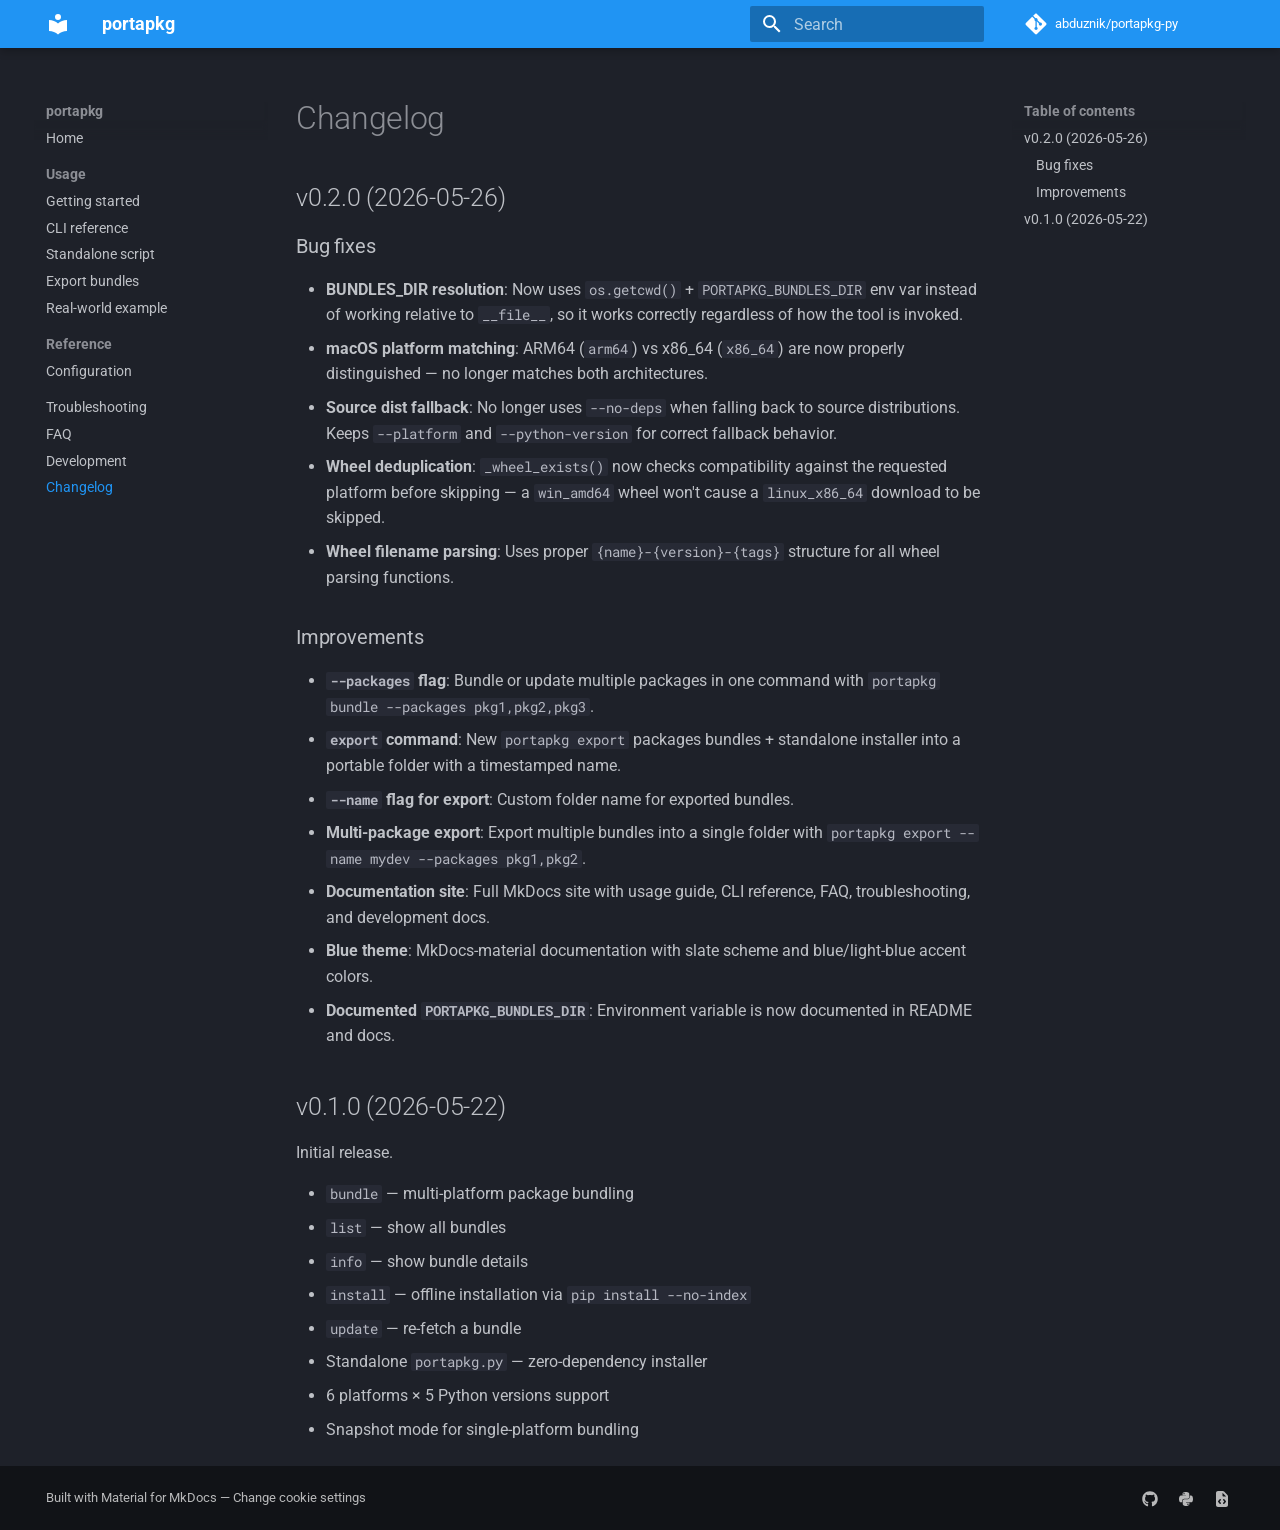
==== site/changelog/index.html @ ff8ead4e "Merge branch 'main' into main" ====
<!doctype html>
<html lang="en" class="no-js">
  <head>
    
      <meta charset="utf-8">
      <meta name="viewport" content="width=device-width,initial-scale=1">
      
        <meta name="description" content="Portable, offline-friendly Python package bundler and installer">
      
      
      
        <link rel="canonical" href="https://abduznik.github.io/portapkg-py/changelog/">
      
      
        <link rel="prev" href="../development/">
      
      
      
        
      
      
      <link rel="icon" href="../assets/images/favicon.png">
      <meta name="generator" content="mkdocs-1.6.1, mkdocs-material-9.7.6">
    
    
      
        <title>Changelog - portapkg</title>
      
    
    
      <link rel="stylesheet" href="../assets/stylesheets/main.484c7ddc.min.css">
      
        
        <link rel="stylesheet" href="../assets/stylesheets/palette.ab4e12ef.min.css">
      
      


    
    
      
    
    
      
        
        
        <link rel="preconnect" href="https://fonts.gstatic.com" crossorigin>
        <link rel="stylesheet" href="https://fonts.googleapis.com/css?family=Roboto:300,300i,400,400i,700,700i%7CRoboto+Mono:400,400i,700,700i&display=fallback">
        <style>:root{--md-text-font:"Roboto";--md-code-font:"Roboto Mono"}</style>
      
    
    
    <script>__md_scope=new URL("..",location),__md_hash=e=>[...e].reduce(((e,_)=>(e<<5)-e+_.charCodeAt(0)),0),__md_get=(e,_=localStorage,t=__md_scope)=>JSON.parse(_.getItem(t.pathname+"."+e)),__md_set=(e,_,t=localStorage,a=__md_scope)=>{try{t.setItem(a.pathname+"."+e,JSON.stringify(_))}catch(e){}}</script>
    
      
  


  
  

<script id="__analytics">function __md_analytics(){function e(){dataLayer.push(arguments)}window.dataLayer=window.dataLayer||[],e("js",new Date),e("config",""),document.addEventListener("DOMContentLoaded",(function(){document.forms.search&&document.forms.search.query.addEventListener("blur",(function(){this.value&&e("event","search",{search_term:this.value})}));document$.subscribe((function(){var t=document.forms.feedback;if(void 0!==t)for(var a of t.querySelectorAll("[type=submit]"))a.addEventListener("click",(function(a){a.preventDefault();var n=document.location.pathname,d=this.getAttribute("data-md-value");e("event","feedback",{page:n,data:d}),t.firstElementChild.disabled=!0;var r=t.querySelector(".md-feedback__note [data-md-value='"+d+"']");r&&(r.hidden=!1)})),t.hidden=!1})),location$.subscribe((function(t){e("config","",{page_path:t.pathname})}))}));var t=document.createElement("script");t.async=!0,t.src="https://www.googletagmanager.com/gtag/js?id=",document.getElementById("__analytics").insertAdjacentElement("afterEnd",t)}</script>
  
    <script>"undefined"!=typeof __md_analytics&&__md_analytics()</script>
  

    
    
  </head>
  
  
    
    
    
    
    
    <body dir="ltr" data-md-color-scheme="slate" data-md-color-primary="blue" data-md-color-accent="light-blue">
  
    
    <input class="md-toggle" data-md-toggle="drawer" type="checkbox" id="__drawer" autocomplete="off">
    <input class="md-toggle" data-md-toggle="search" type="checkbox" id="__search" autocomplete="off">
    <label class="md-overlay" for="__drawer"></label>
    <div data-md-component="skip">
      
        
        <a href="#changelog" class="md-skip">
          Skip to content
        </a>
      
    </div>
    <div data-md-component="announce">
      
    </div>
    
    
      

  

<header class="md-header md-header--shadow" data-md-component="header">
  <nav class="md-header__inner md-grid" aria-label="Header">
    <a href=".." title="portapkg" class="md-header__button md-logo" aria-label="portapkg" data-md-component="logo">
      
  
  <svg xmlns="http://www.w3.org/2000/svg" viewBox="0 0 24 24"><path d="M12 8a3 3 0 0 0 3-3 3 3 0 0 0-3-3 3 3 0 0 0-3 3 3 3 0 0 0 3 3m0 3.54C9.64 9.35 6.5 8 3 8v11c3.5 0 6.64 1.35 9 3.54 2.36-2.19 5.5-3.54 9-3.54V8c-3.5 0-6.64 1.35-9 3.54"/></svg>

    </a>
    <label class="md-header__button md-icon" for="__drawer">
      
      <svg xmlns="http://www.w3.org/2000/svg" viewBox="0 0 24 24"><path d="M3 6h18v2H3zm0 5h18v2H3zm0 5h18v2H3z"/></svg>
    </label>
    <div class="md-header__title" data-md-component="header-title">
      <div class="md-header__ellipsis">
        <div class="md-header__topic">
          <span class="md-ellipsis">
            portapkg
          </span>
        </div>
        <div class="md-header__topic" data-md-component="header-topic">
          <span class="md-ellipsis">
            
              Changelog
            
          </span>
        </div>
      </div>
    </div>
    
      
    
    
    
    
      
      
        <label class="md-header__button md-icon" for="__search">
          
          <svg xmlns="http://www.w3.org/2000/svg" viewBox="0 0 24 24"><path d="M9.5 3A6.5 6.5 0 0 1 16 9.5c0 1.61-.59 3.09-1.56 4.23l.27.27h.79l5 5-1.5 1.5-5-5v-.79l-.27-.27A6.52 6.52 0 0 1 9.5 16 6.5 6.5 0 0 1 3 9.5 6.5 6.5 0 0 1 9.5 3m0 2C7 5 5 7 5 9.5S7 14 9.5 14 14 12 14 9.5 12 5 9.5 5"/></svg>
        </label>
        <div class="md-search" data-md-component="search" role="dialog">
  <label class="md-search__overlay" for="__search"></label>
  <div class="md-search__inner" role="search">
    <form class="md-search__form" name="search">
      <input type="text" class="md-search__input" name="query" aria-label="Search" placeholder="Search" autocapitalize="off" autocorrect="off" autocomplete="off" spellcheck="false" data-md-component="search-query" required>
      <label class="md-search__icon md-icon" for="__search">
        
        <svg xmlns="http://www.w3.org/2000/svg" viewBox="0 0 24 24"><path d="M9.5 3A6.5 6.5 0 0 1 16 9.5c0 1.61-.59 3.09-1.56 4.23l.27.27h.79l5 5-1.5 1.5-5-5v-.79l-.27-.27A6.52 6.52 0 0 1 9.5 16 6.5 6.5 0 0 1 3 9.5 6.5 6.5 0 0 1 9.5 3m0 2C7 5 5 7 5 9.5S7 14 9.5 14 14 12 14 9.5 12 5 9.5 5"/></svg>
        
        <svg xmlns="http://www.w3.org/2000/svg" viewBox="0 0 24 24"><path d="M20 11v2H8l5.5 5.5-1.42 1.42L4.16 12l7.92-7.92L13.5 5.5 8 11z"/></svg>
      </label>
      <nav class="md-search__options" aria-label="Search">
        
        <button type="reset" class="md-search__icon md-icon" title="Clear" aria-label="Clear" tabindex="-1">
          
          <svg xmlns="http://www.w3.org/2000/svg" viewBox="0 0 24 24"><path d="M19 6.41 17.59 5 12 10.59 6.41 5 5 6.41 10.59 12 5 17.59 6.41 19 12 13.41 17.59 19 19 17.59 13.41 12z"/></svg>
        </button>
      </nav>
      
        <div class="md-search__suggest" data-md-component="search-suggest"></div>
      
    </form>
    <div class="md-search__output">
      <div class="md-search__scrollwrap" tabindex="0" data-md-scrollfix>
        <div class="md-search-result" data-md-component="search-result">
          <div class="md-search-result__meta">
            Initializing search
          </div>
          <ol class="md-search-result__list" role="presentation"></ol>
        </div>
      </div>
    </div>
  </div>
</div>
      
    
    
      <div class="md-header__source">
        <a href="https://github.com/abduznik/portapkg-py" title="Go to repository" class="md-source" data-md-component="source">
  <div class="md-source__icon md-icon">
    
    <svg xmlns="http://www.w3.org/2000/svg" viewBox="0 0 448 512"><!--! Font Awesome Free 7.1.0 by @fontawesome - https://fontawesome.com License - https://fontawesome.com/license/free (Icons: CC BY 4.0, Fonts: SIL OFL 1.1, Code: MIT License) Copyright 2025 Fonticons, Inc.--><path d="M439.6 236.1 244 40.5c-5.4-5.5-12.8-8.5-20.4-8.5s-15 3-20.4 8.4L162.5 81l51.5 51.5c27.1-9.1 52.7 16.8 43.4 43.7l49.7 49.7c34.2-11.8 61.2 31 35.5 56.7-26.5 26.5-70.2-2.9-56-37.3L240.3 199v121.9c25.3 12.5 22.3 41.8 9.1 55-6.4 6.4-15.2 10.1-24.3 10.1s-17.8-3.6-24.3-10.1c-17.6-17.6-11.1-46.9 11.2-56v-123c-20.8-8.5-24.6-30.7-18.6-45L142.6 101 8.5 235.1C3 240.6 0 247.9 0 255.5s3 15 8.5 20.4l195.6 195.7c5.4 5.4 12.7 8.4 20.4 8.4s15-3 20.4-8.4l194.7-194.7c5.4-5.4 8.4-12.8 8.4-20.4s-3-15-8.4-20.4"/></svg>
  </div>
  <div class="md-source__repository">
    abduznik/portapkg-py
  </div>
</a>
      </div>
    
  </nav>
  
</header>
    
    <div class="md-container" data-md-component="container">
      
      
        
          
        
      
      <main class="md-main" data-md-component="main">
        <div class="md-main__inner md-grid">
          
            
              
              <div class="md-sidebar md-sidebar--primary" data-md-component="sidebar" data-md-type="navigation" >
                <div class="md-sidebar__scrollwrap">
                  <div class="md-sidebar__inner">
                    



<nav class="md-nav md-nav--primary" aria-label="Navigation" data-md-level="0">
  <label class="md-nav__title" for="__drawer">
    <a href=".." title="portapkg" class="md-nav__button md-logo" aria-label="portapkg" data-md-component="logo">
      
  
  <svg xmlns="http://www.w3.org/2000/svg" viewBox="0 0 24 24"><path d="M12 8a3 3 0 0 0 3-3 3 3 0 0 0-3-3 3 3 0 0 0-3 3 3 3 0 0 0 3 3m0 3.54C9.64 9.35 6.5 8 3 8v11c3.5 0 6.64 1.35 9 3.54 2.36-2.19 5.5-3.54 9-3.54V8c-3.5 0-6.64 1.35-9 3.54"/></svg>

    </a>
    portapkg
  </label>
  
    <div class="md-nav__source">
      <a href="https://github.com/abduznik/portapkg-py" title="Go to repository" class="md-source" data-md-component="source">
  <div class="md-source__icon md-icon">
    
    <svg xmlns="http://www.w3.org/2000/svg" viewBox="0 0 448 512"><!--! Font Awesome Free 7.1.0 by @fontawesome - https://fontawesome.com License - https://fontawesome.com/license/free (Icons: CC BY 4.0, Fonts: SIL OFL 1.1, Code: MIT License) Copyright 2025 Fonticons, Inc.--><path d="M439.6 236.1 244 40.5c-5.4-5.5-12.8-8.5-20.4-8.5s-15 3-20.4 8.4L162.5 81l51.5 51.5c27.1-9.1 52.7 16.8 43.4 43.7l49.7 49.7c34.2-11.8 61.2 31 35.5 56.7-26.5 26.5-70.2-2.9-56-37.3L240.3 199v121.9c25.3 12.5 22.3 41.8 9.1 55-6.4 6.4-15.2 10.1-24.3 10.1s-17.8-3.6-24.3-10.1c-17.6-17.6-11.1-46.9 11.2-56v-123c-20.8-8.5-24.6-30.7-18.6-45L142.6 101 8.5 235.1C3 240.6 0 247.9 0 255.5s3 15 8.5 20.4l195.6 195.7c5.4 5.4 12.7 8.4 20.4 8.4s15-3 20.4-8.4l194.7-194.7c5.4-5.4 8.4-12.8 8.4-20.4s-3-15-8.4-20.4"/></svg>
  </div>
  <div class="md-source__repository">
    abduznik/portapkg-py
  </div>
</a>
    </div>
  
  <ul class="md-nav__list" data-md-scrollfix>
    
      
      
  
  
  
  
    <li class="md-nav__item">
      <a href=".." class="md-nav__link">
        
  
  
  <span class="md-ellipsis">
    
  
    Home
  

    
  </span>
  
  

      </a>
    </li>
  

    
      
      
  
  
  
  
    
    
      
        
      
        
      
        
      
        
      
        
      
    
    
    
      
        
        
      
    
    
    <li class="md-nav__item md-nav__item--section md-nav__item--nested">
      
        
        
        <input class="md-nav__toggle md-toggle " type="checkbox" id="__nav_2" >
        
          
          <label class="md-nav__link" for="__nav_2" id="__nav_2_label" tabindex="">
            
  
  
  <span class="md-ellipsis">
    
  
    Usage
  

    
  </span>
  
  

            <span class="md-nav__icon md-icon"></span>
          </label>
        
        <nav class="md-nav" data-md-level="1" aria-labelledby="__nav_2_label" aria-expanded="false">
          <label class="md-nav__title" for="__nav_2">
            <span class="md-nav__icon md-icon"></span>
            
  
    Usage
  

          </label>
          <ul class="md-nav__list" data-md-scrollfix>
            
              
                
  
  
  
  
    <li class="md-nav__item">
      <a href="../usage/" class="md-nav__link">
        
  
  
  <span class="md-ellipsis">
    
  
    Getting started
  

    
  </span>
  
  

      </a>
    </li>
  

              
            
              
                
  
  
  
  
    <li class="md-nav__item">
      <a href="../cli/" class="md-nav__link">
        
  
  
  <span class="md-ellipsis">
    
  
    CLI reference
  

    
  </span>
  
  

      </a>
    </li>
  

              
            
              
                
  
  
  
  
    <li class="md-nav__item">
      <a href="../standalone/" class="md-nav__link">
        
  
  
  <span class="md-ellipsis">
    
  
    Standalone script
  

    
  </span>
  
  

      </a>
    </li>
  

              
            
              
                
  
  
  
  
    <li class="md-nav__item">
      <a href="../export/" class="md-nav__link">
        
  
  
  <span class="md-ellipsis">
    
  
    Export bundles
  

    
  </span>
  
  

      </a>
    </li>
  

              
            
              
                
  
  
  
  
    <li class="md-nav__item">
      <a href="../realworld/" class="md-nav__link">
        
  
  
  <span class="md-ellipsis">
    
  
    Real-world example
  

    
  </span>
  
  

      </a>
    </li>
  

              
            
          </ul>
        </nav>
      
    </li>
  

    
      
      
  
  
  
  
    
    
      
        
      
    
    
    
      
        
        
      
    
    
    <li class="md-nav__item md-nav__item--section md-nav__item--nested">
      
        
        
        <input class="md-nav__toggle md-toggle " type="checkbox" id="__nav_3" >
        
          
          <label class="md-nav__link" for="__nav_3" id="__nav_3_label" tabindex="">
            
  
  
  <span class="md-ellipsis">
    
  
    Reference
  

    
  </span>
  
  

            <span class="md-nav__icon md-icon"></span>
          </label>
        
        <nav class="md-nav" data-md-level="1" aria-labelledby="__nav_3_label" aria-expanded="false">
          <label class="md-nav__title" for="__nav_3">
            <span class="md-nav__icon md-icon"></span>
            
  
    Reference
  

          </label>
          <ul class="md-nav__list" data-md-scrollfix>
            
              
                
  
  
  
  
    <li class="md-nav__item">
      <a href="../configuration/" class="md-nav__link">
        
  
  
  <span class="md-ellipsis">
    
  
    Configuration
  

    
  </span>
  
  

      </a>
    </li>
  

              
            
          </ul>
        </nav>
      
    </li>
  

    
      
      
  
  
  
  
    <li class="md-nav__item">
      <a href="../troubleshooting/" class="md-nav__link">
        
  
  
  <span class="md-ellipsis">
    
  
    Troubleshooting
  

    
  </span>
  
  

      </a>
    </li>
  

    
      
      
  
  
  
  
    <li class="md-nav__item">
      <a href="../faq/" class="md-nav__link">
        
  
  
  <span class="md-ellipsis">
    
  
    FAQ
  

    
  </span>
  
  

      </a>
    </li>
  

    
      
      
  
  
  
  
    <li class="md-nav__item">
      <a href="../development/" class="md-nav__link">
        
  
  
  <span class="md-ellipsis">
    
  
    Development
  

    
  </span>
  
  

      </a>
    </li>
  

    
      
      
  
  
    
  
  
  
    <li class="md-nav__item md-nav__item--active">
      
      <input class="md-nav__toggle md-toggle" type="checkbox" id="__toc">
      
      
        
      
      
        <label class="md-nav__link md-nav__link--active" for="__toc">
          
  
  
  <span class="md-ellipsis">
    
  
    Changelog
  

    
  </span>
  
  

          <span class="md-nav__icon md-icon"></span>
        </label>
      
      <a href="./" class="md-nav__link md-nav__link--active">
        
  
  
  <span class="md-ellipsis">
    
  
    Changelog
  

    
  </span>
  
  

      </a>
      
        

<nav class="md-nav md-nav--secondary" aria-label="Table of contents">
  
  
  
    
  
  
    <label class="md-nav__title" for="__toc">
      <span class="md-nav__icon md-icon"></span>
      Table of contents
    </label>
    <ul class="md-nav__list" data-md-component="toc" data-md-scrollfix>
      
        <li class="md-nav__item">
  <a href="#v020-2026-05-26" class="md-nav__link">
    <span class="md-ellipsis">
      
        v0.2.0 (2026-05-26)
      
    </span>
  </a>
  
    <nav class="md-nav" aria-label="v0.2.0 (2026-05-26)">
      <ul class="md-nav__list">
        
          <li class="md-nav__item">
  <a href="#bug-fixes" class="md-nav__link">
    <span class="md-ellipsis">
      
        Bug fixes
      
    </span>
  </a>
  
</li>
        
          <li class="md-nav__item">
  <a href="#improvements" class="md-nav__link">
    <span class="md-ellipsis">
      
        Improvements
      
    </span>
  </a>
  
</li>
        
      </ul>
    </nav>
  
</li>
      
        <li class="md-nav__item">
  <a href="#v010-2026-05-22" class="md-nav__link">
    <span class="md-ellipsis">
      
        v0.1.0 (2026-05-22)
      
    </span>
  </a>
  
</li>
      
    </ul>
  
</nav>
      
    </li>
  

    
  </ul>
</nav>
                  </div>
                </div>
              </div>
            
            
              
              <div class="md-sidebar md-sidebar--secondary" data-md-component="sidebar" data-md-type="toc" >
                <div class="md-sidebar__scrollwrap">
                  <div class="md-sidebar__inner">
                    

<nav class="md-nav md-nav--secondary" aria-label="Table of contents">
  
  
  
    
  
  
    <label class="md-nav__title" for="__toc">
      <span class="md-nav__icon md-icon"></span>
      Table of contents
    </label>
    <ul class="md-nav__list" data-md-component="toc" data-md-scrollfix>
      
        <li class="md-nav__item">
  <a href="#v020-2026-05-26" class="md-nav__link">
    <span class="md-ellipsis">
      
        v0.2.0 (2026-05-26)
      
    </span>
  </a>
  
    <nav class="md-nav" aria-label="v0.2.0 (2026-05-26)">
      <ul class="md-nav__list">
        
          <li class="md-nav__item">
  <a href="#bug-fixes" class="md-nav__link">
    <span class="md-ellipsis">
      
        Bug fixes
      
    </span>
  </a>
  
</li>
        
          <li class="md-nav__item">
  <a href="#improvements" class="md-nav__link">
    <span class="md-ellipsis">
      
        Improvements
      
    </span>
  </a>
  
</li>
        
      </ul>
    </nav>
  
</li>
      
        <li class="md-nav__item">
  <a href="#v010-2026-05-22" class="md-nav__link">
    <span class="md-ellipsis">
      
        v0.1.0 (2026-05-22)
      
    </span>
  </a>
  
</li>
      
    </ul>
  
</nav>
                  </div>
                </div>
              </div>
            
          
          
            <div class="md-content" data-md-component="content">
              
                



  


              
              <article class="md-content__inner md-typeset">
                
                  


  
  


<h1 id="changelog">Changelog<a class="headerlink" href="#changelog" title="Permanent link">&para;</a></h1>
<h2 id="v020-2026-05-26">v0.2.0 (2026-05-26)<a class="headerlink" href="#v020-2026-05-26" title="Permanent link">&para;</a></h2>
<h3 id="bug-fixes">Bug fixes<a class="headerlink" href="#bug-fixes" title="Permanent link">&para;</a></h3>
<ul>
<li><strong>BUNDLES_DIR resolution</strong>: Now uses <code>os.getcwd()</code> + <code>PORTAPKG_BUNDLES_DIR</code>
  env var instead of working relative to <code>__file__</code>, so it works correctly
  regardless of how the tool is invoked.</li>
<li><strong>macOS platform matching</strong>: ARM64 (<code>arm64</code>) vs x86_64 (<code>x86_64</code>) are now
  properly distinguished — no longer matches both architectures.</li>
<li><strong>Source dist fallback</strong>: No longer uses <code>--no-deps</code> when falling back to
  source distributions. Keeps <code>--platform</code> and <code>--python-version</code> for
  correct fallback behavior.</li>
<li><strong>Wheel deduplication</strong>: <code>_wheel_exists()</code> now checks compatibility against
  the requested platform before skipping — a <code>win_amd64</code> wheel won't cause a
  <code>linux_x86_64</code> download to be skipped.</li>
<li><strong>Wheel filename parsing</strong>: Uses proper <code>{name}-{version}-{tags}</code> structure
  for all wheel parsing functions.</li>
</ul>
<h3 id="improvements">Improvements<a class="headerlink" href="#improvements" title="Permanent link">&para;</a></h3>
<ul>
<li><strong><code>--packages</code> flag</strong>: Bundle or update multiple packages in one command
  with <code>portapkg bundle --packages pkg1,pkg2,pkg3</code>.</li>
<li><strong><code>export</code> command</strong>: New <code>portapkg export</code> packages bundles + standalone
  installer into a portable folder with a timestamped name.</li>
<li><strong><code>--name</code> flag for export</strong>: Custom folder name for exported bundles.</li>
<li><strong>Multi-package export</strong>: Export multiple bundles into a single folder
  with <code>portapkg export --name mydev --packages pkg1,pkg2</code>.</li>
<li><strong>Documentation site</strong>: Full MkDocs site with usage guide, CLI reference,
  FAQ, troubleshooting, and development docs.</li>
<li><strong>Blue theme</strong>: MkDocs-material documentation with slate scheme and
  blue/light-blue accent colors.</li>
<li><strong>Documented <code>PORTAPKG_BUNDLES_DIR</code></strong>: Environment variable is now
  documented in README and docs.</li>
</ul>
<h2 id="v010-2026-05-22">v0.1.0 (2026-05-22)<a class="headerlink" href="#v010-2026-05-22" title="Permanent link">&para;</a></h2>
<p>Initial release.</p>
<ul>
<li><code>bundle</code> — multi-platform package bundling</li>
<li><code>list</code> — show all bundles</li>
<li><code>info</code> — show bundle details</li>
<li><code>install</code> — offline installation via <code>pip install --no-index</code></li>
<li><code>update</code> — re-fetch a bundle</li>
<li>Standalone <code>portapkg.py</code> — zero-dependency installer</li>
<li>6 platforms × 5 Python versions support</li>
<li>Snapshot mode for single-platform bundling</li>
</ul>









  




                
              </article>
            </div>
          
          
  <script>var tabs=__md_get("__tabs");if(Array.isArray(tabs))e:for(var set of document.querySelectorAll(".tabbed-set")){var labels=set.querySelector(".tabbed-labels");for(var tab of tabs)for(var label of labels.getElementsByTagName("label"))if(label.innerText.trim()===tab){var input=document.getElementById(label.htmlFor);input.checked=!0;continue e}}</script>

<script>var target=document.getElementById(location.hash.slice(1));target&&target.name&&(target.checked=target.name.startsWith("__tabbed_"))</script>
        </div>
        
          <button type="button" class="md-top md-icon" data-md-component="top" hidden>
  
  <svg xmlns="http://www.w3.org/2000/svg" viewBox="0 0 24 24"><path d="M13 20h-2V8l-5.5 5.5-1.42-1.42L12 4.16l7.92 7.92-1.42 1.42L13 8z"/></svg>
  Back to top
</button>
        
      </main>
      
        <footer class="md-footer">
  
  <div class="md-footer-meta md-typeset">
    <div class="md-footer-meta__inner md-grid">
      <div class="md-copyright">
  
    <div class="md-copyright__highlight">
      Built with <a href="https://squidfunk.github.io/mkdocs-material/" target="_blank">Material for MkDocs</a> &mdash;
<a href="#__consent">Change cookie settings</a>

    </div>
  
  
</div>
      
        
<div class="md-social">
  
    
    
    
    
      
      
    
    <a href="https://github.com/abduznik/portapkg-py" target="_blank" rel="noopener" title="github.com" class="md-social__link">
      <svg xmlns="http://www.w3.org/2000/svg" viewBox="0 0 512 512"><!--! Font Awesome Free 7.1.0 by @fontawesome - https://fontawesome.com License - https://fontawesome.com/license/free (Icons: CC BY 4.0, Fonts: SIL OFL 1.1, Code: MIT License) Copyright 2025 Fonticons, Inc.--><path d="M173.9 397.4c0 2-2.3 3.6-5.2 3.6-3.3.3-5.6-1.3-5.6-3.6 0-2 2.3-3.6 5.2-3.6 3-.3 5.6 1.3 5.6 3.6m-31.1-4.5c-.7 2 1.3 4.3 4.3 4.9 2.6 1 5.6 0 6.2-2s-1.3-4.3-4.3-5.2c-2.6-.7-5.5.3-6.2 2.3m44.2-1.7c-2.9.7-4.9 2.6-4.6 4.9.3 2 2.9 3.3 5.9 2.6 2.9-.7 4.9-2.6 4.6-4.6-.3-1.9-3-3.2-5.9-2.9M252.8 8C114.1 8 8 113.3 8 252c0 110.9 69.8 205.8 169.5 239.2 12.8 2.3 17.3-5.6 17.3-12.1 0-6.2-.3-40.4-.3-61.4 0 0-70 15-84.7-29.8 0 0-11.4-29.1-27.8-36.6 0 0-22.9-15.7 1.6-15.4 0 0 24.9 2 38.6 25.8 21.9 38.6 58.6 27.5 72.9 20.9 2.3-16 8.8-27.1 16-33.7-55.9-6.2-112.3-14.3-112.3-110.5 0-27.5 7.6-41.3 23.6-58.9-2.6-6.5-11.1-33.3 2.6-67.9 20.9-6.5 69 27 69 27 20-5.6 41.5-8.5 62.8-8.5s42.8 2.9 62.8 8.5c0 0 48.1-33.6 69-27 13.7 34.7 5.2 61.4 2.6 67.9 16 17.7 25.8 31.5 25.8 58.9 0 96.5-58.9 104.2-114.8 110.5 9.2 7.9 17 22.9 17 46.4 0 33.7-.3 75.4-.3 83.6 0 6.5 4.6 14.4 17.3 12.1C436.2 457.8 504 362.9 504 252 504 113.3 391.5 8 252.8 8M105.2 352.9c-1.3 1-1 3.3.7 5.2 1.6 1.6 3.9 2.3 5.2 1 1.3-1 1-3.3-.7-5.2-1.6-1.6-3.9-2.3-5.2-1m-10.8-8.1c-.7 1.3.3 2.9 2.3 3.9 1.6 1 3.6.7 4.3-.7.7-1.3-.3-2.9-2.3-3.9-2-.6-3.6-.3-4.3.7m32.4 35.6c-1.6 1.3-1 4.3 1.3 6.2 2.3 2.3 5.2 2.6 6.5 1 1.3-1.3.7-4.3-1.3-6.2-2.2-2.3-5.2-2.6-6.5-1m-11.4-14.7c-1.6 1-1.6 3.6 0 5.9s4.3 3.3 5.6 2.3c1.6-1.3 1.6-3.9 0-6.2-1.4-2.3-4-3.3-5.6-2"/></svg>
    </a>
  
    
    
    
    
      
      
    
    <a href="https://pypi.org/project/portapkg/" target="_blank" rel="noopener" title="pypi.org" class="md-social__link">
      <svg xmlns="http://www.w3.org/2000/svg" viewBox="0 0 448 512"><!--! Font Awesome Free 7.1.0 by @fontawesome - https://fontawesome.com License - https://fontawesome.com/license/free (Icons: CC BY 4.0, Fonts: SIL OFL 1.1, Code: MIT License) Copyright 2025 Fonticons, Inc.--><path d="M439.8 200.5c-7.7-30.9-22.3-54.2-53.4-54.2h-40.1v47.4c0 36.8-31.2 67.8-66.8 67.8H172.7c-29.2 0-53.4 25-53.4 54.3v101.8c0 29 25.2 46 53.4 54.3 33.8 9.9 66.3 11.7 106.8 0 26.9-7.8 53.4-23.5 53.4-54.3v-40.7H226.2v-13.6h160.2c31.1 0 42.6-21.7 53.4-54.2 11.2-33.5 10.7-65.7 0-108.6M286.2 444.7a20.4 20.4 0 1 1 0-40.7 20.4 20.4 0 1 1 0 40.7M167.8 248.1h106.8c29.7 0 53.4-24.5 53.4-54.3V91.9c0-29-24.4-50.7-53.4-55.6-35.8-5.9-74.7-5.6-106.8.1-45.2 8-53.4 24.7-53.4 55.6v40.7h106.9v13.6h-147c-31.1 0-58.3 18.7-66.8 54.2-9.8 40.7-10.2 66.1 0 108.6 7.6 31.6 25.7 54.2 56.8 54.2H101v-48.8c0-35.3 30.5-66.4 66.8-66.4m-6.6-183.4a20.4 20.4 0 1 1 0 40.8 20.4 20.4 0 1 1 0-40.8"/></svg>
    </a>
  
    
    
    
    
      
      
    
    <a href="https://github.com/abduznik/portapkg-py/blob/main/portapkg.py" target="_blank" rel="noopener" title="github.com" class="md-social__link">
      <svg xmlns="http://www.w3.org/2000/svg" viewBox="0 0 384 512"><!--! Font Awesome Free 7.1.0 by @fontawesome - https://fontawesome.com License - https://fontawesome.com/license/free (Icons: CC BY 4.0, Fonts: SIL OFL 1.1, Code: MIT License) Copyright 2025 Fonticons, Inc.--><path d="M0 64C0 28.7 28.7 0 64 0h149.5c17 0 33.3 6.7 45.3 18.7l106.5 106.6c12 12 18.7 28.3 18.7 45.3V448c0 35.3-28.7 64-64 64H64c-35.3 0-64-28.7-64-64zm208-5.5V152c0 13.3 10.7 24 24 24h93.5zm-53.8 237.1c8.6-10.1 7.5-25.2-2.6-33.8s-25.2-7.5-33.8 2.6l-48 56c-7.7 9-7.7 22.2 0 31.2l48 56c8.6 10.1 23.8 11.2 33.8 2.6s11.2-23.8 2.6-33.8L119.6 336zm112-31.2c-8.6-10.1-23.8-11.2-33.8-2.6s-11.2 23.8-2.6 33.8l34.6 40.4-34.6 40.4c-8.6 10.1-7.5 25.2 2.6 33.8s25.2 7.5 33.8-2.6l48-56c7.7-9 7.7-22.2 0-31.2z"/></svg>
    </a>
  
</div>
      
    </div>
  </div>
</footer>
      
    </div>
    <div class="md-dialog" data-md-component="dialog">
      <div class="md-dialog__inner md-typeset"></div>
    </div>
    
    
    
      
      
      <script id="__config" type="application/json">{"annotate": null, "base": "..", "features": ["navigation.instant", "navigation.tracking", "navigation.sections", "navigation.path", "navigation.indexes", "navigation.top", "content.code.copy", "content.code.annotate", "content.tabs.link", "search.suggest", "search.highlight", "header.autohide", "announce.dismiss"], "search": "../assets/javascripts/workers/search.2c215733.min.js", "tags": null, "translations": {"clipboard.copied": "Copied to clipboard", "clipboard.copy": "Copy to clipboard", "search.result.more.one": "1 more on this page", "search.result.more.other": "# more on this page", "search.result.none": "No matching documents", "search.result.one": "1 matching document", "search.result.other": "# matching documents", "search.result.placeholder": "Type to start searching", "search.result.term.missing": "Missing", "select.version": "Select version"}, "version": null}</script>
    
    
      <script src="../assets/javascripts/bundle.79ae519e.min.js"></script>
      
    
  </body>
</html>
---- site/assets/stylesheets/main.484c7ddc.min.css ----
@charset "UTF-8";html{-webkit-text-size-adjust:none;-moz-text-size-adjust:none;text-size-adjust:none;box-sizing:border-box}*,:after,:before{box-sizing:inherit}@media (prefers-reduced-motion){*,:after,:before{transition:none!important}}body{margin:0}a,button,input,label{-webkit-tap-highlight-color:transparent}a{color:inherit;text-decoration:none}hr{border:0;box-sizing:initial;display:block;height:.05rem;overflow:visible;padding:0}small{font-size:80%}sub,sup{line-height:1em}img{border-style:none}table{border-collapse:initial;border-spacing:0}td,th{font-weight:400;vertical-align:top}button{background:#0000;border:0;font-family:inherit;font-size:inherit;margin:0;padding:0}input{border:0;outline:none}:root{--md-primary-fg-color:#4051b5;--md-primary-fg-color--light:#5d6cc0;--md-primary-fg-color--dark:#303fa1;--md-primary-bg-color:#fff;--md-primary-bg-color--light:#ffffffb3;--md-accent-fg-color:#526cfe;--md-accent-fg-color--transparent:#526cfe1a;--md-accent-bg-color:#fff;--md-accent-bg-color--light:#ffffffb3}[data-md-color-scheme=default]{color-scheme:light}[data-md-color-scheme=default] img[src$="#gh-dark-mode-only"],[data-md-color-scheme=default] img[src$="#only-dark"]{display:none}:root,[data-md-color-scheme=default]{--md-hue:225deg;--md-default-fg-color:#000000de;--md-default-fg-color--light:#0000008a;--md-default-fg-color--lighter:#00000052;--md-default-fg-color--lightest:#00000012;--md-default-bg-color:#fff;--md-default-bg-color--light:#ffffffb3;--md-default-bg-color--lighter:#ffffff4d;--md-default-bg-color--lightest:#ffffff1f;--md-code-fg-color:#36464e;--md-code-bg-color:#f5f5f5;--md-code-bg-color--light:#f5f5f5b3;--md-code-bg-color--lighter:#f5f5f54d;--md-code-hl-color:#4287ff;--md-code-hl-color--light:#4287ff1a;--md-code-hl-number-color:#d52a2a;--md-code-hl-special-color:#db1457;--md-code-hl-function-color:#a846b9;--md-code-hl-constant-color:#6e59d9;--md-code-hl-keyword-color:#3f6ec6;--md-code-hl-string-color:#1c7d4d;--md-code-hl-name-color:var(--md-code-fg-color);--md-code-hl-operator-color:var(--md-default-fg-color--light);--md-code-hl-punctuation-color:var(--md-default-fg-color--light);--md-code-hl-comment-color:var(--md-default-fg-color--light);--md-code-hl-generic-color:var(--md-default-fg-color--light);--md-code-hl-variable-color:var(--md-default-fg-color--light);--md-typeset-color:var(--md-default-fg-color);--md-typeset-a-color:var(--md-primary-fg-color);--md-typeset-del-color:#f5503d26;--md-typeset-ins-color:#0bd57026;--md-typeset-kbd-color:#fafafa;--md-typeset-kbd-accent-color:#fff;--md-typeset-kbd-border-color:#b8b8b8;--md-typeset-mark-color:#ffff0080;--md-typeset-table-color:#0000001f;--md-typeset-table-color--light:rgba(0,0,0,.035);--md-admonition-fg-color:var(--md-default-fg-color);--md-admonition-bg-color:var(--md-default-bg-color);--md-warning-fg-color:#000000de;--md-warning-bg-color:#ff9;--md-footer-fg-color:#fff;--md-footer-fg-color--light:#ffffffb3;--md-footer-fg-color--lighter:#ffffff73;--md-footer-bg-color:#000000de;--md-footer-bg-color--dark:#00000052;--md-shadow-z1:0 0.2rem 0.5rem #0000000d,0 0 0.05rem #0000001a;--md-shadow-z2:0 0.2rem 0.5rem #0000001a,0 0 0.05rem #00000040;--md-shadow-z3:0 0.2rem 0.5rem #0003,0 0 0.05rem #00000059}.md-icon svg{fill:currentcolor;display:block;height:1.2rem;width:1.2rem}body{-webkit-font-smoothing:antialiased;-moz-osx-font-smoothing:grayscale;--md-text-font-family:var(--md-text-font,_),-apple-system,BlinkMacSystemFont,Helvetica,Arial,sans-serif;--md-code-font-family:var(--md-code-font,_),SFMono-Regular,Consolas,Menlo,monospace}aside,body,input{font-feature-settings:"kern","liga";color:var(--md-typeset-color);font-family:var(--md-text-font-family)}code,kbd,pre{font-feature-settings:"kern";font-family:var(--md-code-font-family)}:root{--md-typeset-table-sort-icon:url('data:image/svg+xml;charset=utf-8,<svg xmlns="http://www.w3.org/2000/svg" viewBox="0 0 24 24"><path d="m18 21-4-4h3V7h-3l4-4 4 4h-3v10h3M2 19v-2h10v2M2 13v-2h7v2M2 7V5h4v2z"/></svg>');--md-typeset-table-sort-icon--asc:url('data:image/svg+xml;charset=utf-8,<svg xmlns="http://www.w3.org/2000/svg" viewBox="0 0 24 24"><path d="M19 17h3l-4 4-4-4h3V3h2M2 17h10v2H2M6 5v2H2V5m0 6h7v2H2z"/></svg>');--md-typeset-table-sort-icon--desc:url('data:image/svg+xml;charset=utf-8,<svg xmlns="http://www.w3.org/2000/svg" viewBox="0 0 24 24"><path d="M19 7h3l-4-4-4 4h3v14h2M2 17h10v2H2M6 5v2H2V5m0 6h7v2H2z"/></svg>')}.md-typeset{-webkit-print-color-adjust:exact;color-adjust:exact;font-size:.8rem;line-height:1.6;overflow-wrap:break-word}@media print{.md-typeset{font-size:.68rem}}.md-typeset blockquote,.md-typeset dl,.md-typeset figure,.md-typeset ol,.md-typeset pre,.md-typeset ul{margin-bottom:1em;margin-top:1em}.md-typeset h1{color:var(--md-default-fg-color--light);font-size:2em;line-height:1.3;margin:0 0 1.25em}.md-typeset h1,.md-typeset h2{font-weight:300;letter-spacing:-.01em}.md-typeset h2{font-size:1.5625em;line-height:1.4;margin:1.6em 0 .64em}.md-typeset h3{font-size:1.25em;font-weight:400;letter-spacing:-.01em;line-height:1.5;margin:1.6em 0 .8em}.md-typeset h2+h3{margin-top:.8em}.md-typeset h4{font-weight:700;letter-spacing:-.01em;margin:1em 0}.md-typeset h5,.md-typeset h6{color:var(--md-default-fg-color--light);font-size:.8em;font-weight:700;letter-spacing:-.01em;margin:1.25em 0}.md-typeset h5{text-transform:uppercase}.md-typeset h5 code{text-transform:none}.md-typeset hr{border-bottom:.05rem solid var(--md-default-fg-color--lightest);display:flow-root;margin:1.5em 0}.md-typeset a{color:var(--md-typeset-a-color);word-break:break-word}.md-typeset a,.md-typeset a:before{transition:color 125ms}.md-typeset a:focus,.md-typeset a:hover{color:var(--md-accent-fg-color)}.md-typeset a:focus code,.md-typeset a:hover code{background-color:var(--md-accent-fg-color--transparent);color:var(--md-accent-fg-color)}.md-typeset a code{color:var(--md-typeset-a-color)}.md-typeset a.focus-visible{outline-color:var(--md-accent-fg-color);outline-offset:.2rem}.md-typeset code,.md-typeset kbd,.md-typeset pre{color:var(--md-code-fg-color);direction:ltr;font-variant-ligatures:none;transition:background-color 125ms}@media print{.md-typeset code,.md-typeset kbd,.md-typeset pre{white-space:pre-wrap}}.md-typeset code{background-color:var(--md-code-bg-color);border-radius:.1rem;-webkit-box-decoration-break:clone;box-decoration-break:clone;font-size:.85em;padding:0 .2941176471em;transition:color 125ms,background-color 125ms;word-break:break-word}.md-typeset code:not(.focus-visible){-webkit-tap-highlight-color:transparent;outline:none}.md-typeset pre{display:flow-root;line-height:1.4;position:relative}.md-typeset pre>code{-webkit-box-decoration-break:slice;box-decoration-break:slice;box-shadow:none;display:block;margin:0;outline-color:var(--md-accent-fg-color);overflow:auto;padding:.7720588235em 1.1764705882em;scrollbar-color:var(--md-default-fg-color--lighter) #0000;scrollbar-width:thin;touch-action:auto;word-break:normal}.md-typeset pre>code:hover{scrollbar-color:var(--md-accent-fg-color) #0000}.md-typeset pre>code::-webkit-scrollbar{height:.2rem;width:.2rem}.md-typeset pre>code::-webkit-scrollbar-thumb{background-color:var(--md-default-fg-color--lighter)}.md-typeset pre>code::-webkit-scrollbar-thumb:hover{background-color:var(--md-accent-fg-color)}.md-typeset kbd{background-color:var(--md-typeset-kbd-color);border-radius:.1rem;box-shadow:0 .1rem 0 .05rem var(--md-typeset-kbd-border-color),0 .1rem 0 var(--md-typeset-kbd-border-color),0 -.1rem .2rem var(--md-typeset-kbd-accent-color) inset;color:var(--md-default-fg-color);display:inline-block;font-size:.75em;padding:0 .6666666667em;vertical-align:text-top;word-break:break-word}.md-typeset mark{background-color:var(--md-typeset-mark-color);-webkit-box-decoration-break:clone;box-decoration-break:clone;color:inherit;word-break:break-word}.md-typeset abbr{cursor:help;text-decoration:none}.md-typeset [data-preview],.md-typeset abbr{border-bottom:.05rem dotted var(--md-default-fg-color--light)}.md-typeset small{opacity:.75}[dir=ltr] .md-typeset sub,[dir=ltr] .md-typeset sup{margin-left:.078125em}[dir=rtl] .md-typeset sub,[dir=rtl] .md-typeset sup{margin-right:.078125em}[dir=ltr] .md-typeset blockquote{padding-left:.6rem}[dir=rtl] .md-typeset blockquote{padding-right:.6rem}[dir=ltr] .md-typeset blockquote{border-left:.2rem solid var(--md-default-fg-color--lighter)}[dir=rtl] .md-typeset blockquote{border-right:.2rem solid var(--md-default-fg-color--lighter)}.md-typeset blockquote{color:var(--md-default-fg-color--light);margin-left:0;margin-right:0}.md-typeset ul{list-style-type:disc}.md-typeset ul[type]{list-style-type:revert-layer}[dir=ltr] .md-typeset ol,[dir=ltr] .md-typeset ul{margin-left:.625em}[dir=rtl] .md-typeset ol,[dir=rtl] .md-typeset ul{margin-right:.625em}.md-typeset ol,.md-typeset ul{padding:0}.md-typeset ol:not([hidden]),.md-typeset ul:not([hidden]){display:flow-root}.md-typeset ol ol,.md-typeset ul ol{list-style-type:lower-alpha}.md-typeset ol ol ol,.md-typeset ul ol ol{list-style-type:lower-roman}.md-typeset ol ol ol ol,.md-typeset ul ol ol ol{list-style-type:upper-alpha}.md-typeset ol ol ol ol ol,.md-typeset ul ol ol ol ol{list-style-type:upper-roman}.md-typeset ol[type],.md-typeset ul[type]{list-style-type:revert-layer}[dir=ltr] .md-typeset ol li,[dir=ltr] .md-typeset ul li{margin-left:1.25em}[dir=rtl] .md-typeset ol li,[dir=rtl] .md-typeset ul li{margin-right:1.25em}.md-typeset ol li,.md-typeset ul li{margin-bottom:.5em}.md-typeset ol li blockquote,.md-typeset ol li p,.md-typeset ul li blockquote,.md-typeset ul li p{margin:.5em 0}.md-typeset ol li:last-child,.md-typeset ul li:last-child{margin-bottom:0}[dir=ltr] .md-typeset ol li ol,[dir=ltr] .md-typeset ol li ul,[dir=ltr] .md-typeset ul li ol,[dir=ltr] .md-typeset ul li ul{margin-left:.625em}[dir=rtl] .md-typeset ol li ol,[dir=rtl] .md-typeset ol li ul,[dir=rtl] .md-typeset ul li ol,[dir=rtl] .md-typeset ul li ul{margin-right:.625em}.md-typeset ol li ol,.md-typeset ol li ul,.md-typeset ul li ol,.md-typeset ul li ul{margin-bottom:.5em;margin-top:.5em}[dir=ltr] .md-typeset dd{margin-left:1.875em}[dir=rtl] .md-typeset dd{margin-right:1.875em}.md-typeset dd{margin-bottom:1.5em;margin-top:1em}.md-typeset img,.md-typeset svg,.md-typeset video{height:auto;max-width:100%}.md-typeset img[align=left]{margin:1em 1em 1em 0}.md-typeset img[align=right]{margin:1em 0 1em 1em}.md-typeset img[align]:only-child{margin-top:0}.md-typeset figure{display:flow-root;margin:1em auto;max-width:100%;text-align:center;width:fit-content}.md-typeset figure img{display:block;margin:0 auto}.md-typeset figcaption{font-style:italic;margin:1em auto;max-width:24rem}.md-typeset iframe{max-width:100%}.md-typeset table:not([class]){background-color:var(--md-default-bg-color);border:.05rem solid var(--md-typeset-table-color);border-radius:.1rem;display:inline-block;font-size:.64rem;max-width:100%;overflow:auto;touch-action:auto}@media print{.md-typeset table:not([class]){display:table}}.md-typeset table:not([class])+*{margin-top:1.5em}.md-typeset table:not([class]) td>:first-child,.md-typeset table:not([class]) th>:first-child{margin-top:0}.md-typeset table:not([class]) td>:last-child,.md-typeset table:not([class]) th>:last-child{margin-bottom:0}.md-typeset table:not([class]) td:not([align]),.md-typeset table:not([class]) th:not([align]){text-align:left}[dir=rtl] .md-typeset table:not([class]) td:not([align]),[dir=rtl] .md-typeset table:not([class]) th:not([align]){text-align:right}.md-typeset table:not([class]) th{font-weight:700;min-width:5rem;padding:.9375em 1.25em;vertical-align:top}.md-typeset table:not([class]) td{border-top:.05rem solid var(--md-typeset-table-color);padding:.9375em 1.25em;vertical-align:top}.md-typeset table:not([class]) tbody tr{transition:background-color 125ms}.md-typeset table:not([class]) tbody tr:hover{background-color:var(--md-typeset-table-color--light);box-shadow:0 .05rem 0 var(--md-default-bg-color) inset}.md-typeset table:not([class]) a{word-break:normal}.md-typeset table th[role=columnheader]{cursor:pointer}[dir=ltr] .md-typeset table th[role=columnheader]:after{margin-left:.5em}[dir=rtl] .md-typeset table th[role=columnheader]:after{margin-right:.5em}.md-typeset table th[role=columnheader]:after{content:"";display:inline-block;height:1.2em;-webkit-mask-image:var(--md-typeset-table-sort-icon);mask-image:var(--md-typeset-table-sort-icon);-webkit-mask-repeat:no-repeat;mask-repeat:no-repeat;-webkit-mask-size:contain;mask-size:contain;transition:background-color 125ms;vertical-align:text-bottom;width:1.2em}.md-typeset table th[role=columnheader]:hover:after{background-color:var(--md-default-fg-color--lighter)}.md-typeset table th[role=columnheader][aria-sort=ascending]:after{background-color:var(--md-default-fg-color--light);-webkit-mask-image:var(--md-typeset-table-sort-icon--asc);mask-image:var(--md-typeset-table-sort-icon--asc)}.md-typeset table th[role=columnheader][aria-sort=descending]:after{background-color:var(--md-default-fg-color--light);-webkit-mask-image:var(--md-typeset-table-sort-icon--desc);mask-image:var(--md-typeset-table-sort-icon--desc)}.md-typeset__scrollwrap{margin:1em -.8rem;overflow-x:auto;touch-action:auto}.md-typeset__table{display:inline-block;margin-bottom:.5em;padding:0 .8rem}@media print{.md-typeset__table{display:block}}html .md-typeset__table table{display:table;margin:0;overflow:hidden;width:100%}@media screen and (max-width:44.984375em){.md-content__inner>pre{margin:1em -.8rem}.md-content__inner>pre code{border-radius:0}}.md-typeset .md-author{border-radius:100%;display:block;flex-shrink:0;height:1.6rem;overflow:hidden;position:relative;transition:color 125ms,transform 125ms;width:1.6rem}.md-typeset .md-author img{display:block}.md-typeset .md-author--more{background:var(--md-default-fg-color--lightest);color:var(--md-default-fg-color--lighter);font-size:.6rem;font-weight:700;line-height:1.6rem;text-align:center}.md-typeset .md-author--long{height:2.4rem;width:2.4rem}.md-typeset a.md-author{transform:scale(1)}.md-typeset a.md-author img{border-radius:100%;filter:grayscale(100%) opacity(75%);transition:filter 125ms}.md-typeset a.md-author:focus,.md-typeset a.md-author:hover{transform:scale(1.1);z-index:1}.md-typeset a.md-author:focus img,.md-typeset a.md-author:hover img{filter:grayscale(0)}.md-banner{background-color:var(--md-footer-bg-color);color:var(--md-footer-fg-color);overflow:auto}@media print{.md-banner{display:none}}.md-banner--warning{background-color:var(--md-warning-bg-color);color:var(--md-warning-fg-color)}.md-banner__inner{font-size:.7rem;margin:.6rem auto;padding:0 .8rem}[dir=ltr] .md-banner__button{float:right}[dir=rtl] .md-banner__button{float:left}.md-banner__button{color:inherit;cursor:pointer;transition:opacity .25s}.no-js .md-banner__button{display:none}.md-banner__button:hover{opacity:.7}html{font-size:125%;height:100%;overflow-x:hidden}@media screen and (min-width:100em){html{font-size:137.5%}}@media screen and (min-width:125em){html{font-size:150%}}body{background-color:var(--md-default-bg-color);display:flex;flex-direction:column;font-size:.5rem;min-height:100%;position:relative;width:100%}@media print{body{display:block}}@media screen and (max-width:59.984375em){body[data-md-scrolllock]{position:fixed}}.md-grid{margin-left:auto;margin-right:auto;max-width:61rem}.md-container{display:flex;flex-direction:column;flex-grow:1}@media print{.md-container{display:block}}.md-main{flex-grow:1}.md-main__inner{display:flex;height:100%;margin-top:1.5rem}.md-ellipsis{overflow:hidden;text-overflow:ellipsis}.md-toggle{display:none}.md-option{height:0;opacity:0;position:absolute;width:0}.md-option:checked+label:not([hidden]){display:block}.md-option.focus-visible+label{outline-color:var(--md-accent-fg-color);outline-style:auto}.md-skip{background-color:var(--md-default-fg-color);border-radius:.1rem;color:var(--md-default-bg-color);font-size:.64rem;margin:.5rem;opacity:0;outline-color:var(--md-accent-fg-color);padding:.3rem .5rem;position:fixed;transform:translateY(.4rem);z-index:-1}.md-skip:focus{opacity:1;transform:translateY(0);transition:transform .25s cubic-bezier(.4,0,.2,1),opacity 175ms 75ms;z-index:10}@page{margin:25mm}:root{--md-clipboard-icon:url('data:image/svg+xml;charset=utf-8,<svg xmlns="http://www.w3.org/2000/svg" viewBox="0 0 24 24"><path d="M19 21H8V7h11m0-2H8a2 2 0 0 0-2 2v14a2 2 0 0 0 2 2h11a2 2 0 0 0 2-2V7a2 2 0 0 0-2-2m-3-4H4a2 2 0 0 0-2 2v14h2V3h12z"/></svg>')}.md-clipboard{border-radius:.1rem;color:var(--md-default-fg-color--lightest);cursor:pointer;height:1.5em;outline-color:var(--md-accent-fg-color);outline-offset:.1rem;transition:color .25s;width:1.5em;z-index:1}@media print{.md-clipboard{display:none}}.md-clipboard:not(.focus-visible){-webkit-tap-highlight-color:transparent;outline:none}:hover>.md-clipboard{color:var(--md-default-fg-color--light)}.md-clipboard:focus,.md-clipboard:hover{color:var(--md-accent-fg-color)}.md-clipboard:after{background-color:currentcolor;content:"";display:block;height:1.125em;margin:0 auto;-webkit-mask-image:var(--md-clipboard-icon);mask-image:var(--md-clipboard-icon);-webkit-mask-position:center;mask-position:center;-webkit-mask-repeat:no-repeat;mask-repeat:no-repeat;-webkit-mask-size:contain;mask-size:contain;width:1.125em}.md-clipboard--inline{cursor:pointer}.md-clipboard--inline code{transition:color .25s,background-color .25s}.md-clipboard--inline:focus code,.md-clipboard--inline:hover code{background-color:var(--md-accent-fg-color--transparent);color:var(--md-accent-fg-color)}:root{--md-code-select-icon:url('data:image/svg+xml;charset=utf-8,<svg xmlns="http://www.w3.org/2000/svg" viewBox="0 0 24 24"><path d="M19 19h-4v2h4c1.1 0 2-.9 2-2v-4h-2m0-12h-4v2h4v4h2V5c0-1.1-.9-2-2-2M5 5h4V3H5c-1.1 0-2 .9-2 2v4h2m0 6H3v4c0 1.1.9 2 2 2h4v-2H5zm2-4h2v2H7zm4 0h2v2h-2zm4 0h2v2h-2zM7 7h2v2H7zm4 0h2v2h-2zm4 0h2v2h-2zm-8 8h2v2H7zm4 0h2v2h-2zm4 0h2v2h-2z"/></svg>');--md-code-copy-icon:url('data:image/svg+xml;charset=utf-8,<svg xmlns="http://www.w3.org/2000/svg" viewBox="0 0 24 24"><path d="M19 21H8V7h11m0-2H8a2 2 0 0 0-2 2v14a2 2 0 0 0 2 2h11a2 2 0 0 0 2-2V7a2 2 0 0 0-2-2m-3-4H4a2 2 0 0 0-2 2v14h2V3h12z"/></svg>')}.md-typeset .md-code__content{display:grid}.md-code__nav{background-color:var(--md-code-bg-color--lighter);border-radius:.1rem;display:flex;gap:.2rem;padding:.2rem;position:absolute;right:.25em;top:.25em;transition:background-color .25s;z-index:1}:hover>.md-code__nav{background-color:var(--md-code-bg-color--light)}.md-code__button{color:var(--md-default-fg-color--lightest);cursor:pointer;display:block;height:1.5em;outline-color:var(--md-accent-fg-color);outline-offset:.1rem;transition:color .25s;width:1.5em}:hover>*>.md-code__button{color:var(--md-default-fg-color--light)}.md-code__button.focus-visible,.md-code__button:hover{color:var(--md-accent-fg-color)}.md-code__button--active{color:var(--md-default-fg-color)!important}.md-code__button:after{background-color:currentcolor;content:"";display:block;height:1.125em;margin:0 auto;-webkit-mask-position:center;mask-position:center;-webkit-mask-repeat:no-repeat;mask-repeat:no-repeat;-webkit-mask-size:contain;mask-size:contain;width:1.125em}.md-code__button[data-md-type=select]:after{-webkit-mask-image:var(--md-code-select-icon);mask-image:var(--md-code-select-icon)}.md-code__button[data-md-type=copy]:after{-webkit-mask-image:var(--md-code-copy-icon);mask-image:var(--md-code-copy-icon)}@keyframes consent{0%{opacity:0;transform:translateY(100%)}to{opacity:1;transform:translateY(0)}}@keyframes overlay{0%{opacity:0}to{opacity:1}}.md-consent__overlay{animation:overlay .25s both;-webkit-backdrop-filter:blur(.1rem);backdrop-filter:blur(.1rem);background-color:#0000008a;height:100%;opacity:1;position:fixed;top:0;width:100%;z-index:5}.md-consent__inner{animation:consent .5s cubic-bezier(.1,.7,.1,1) both;background-color:var(--md-default-bg-color);border:0;border-radius:.1rem;bottom:0;box-shadow:0 0 .2rem #0000001a,0 .2rem .4rem #0003;max-height:100%;overflow:auto;padding:0;position:fixed;width:100%;z-index:5}.md-consent__form{padding:.8rem}.md-consent__settings{display:none;margin:1em 0}input:checked+.md-consent__settings{display:block}.md-consent__controls{margin-bottom:.8rem}.md-typeset .md-consent__controls .md-button{display:inline}@media screen and (max-width:44.984375em){.md-typeset .md-consent__controls .md-button{display:block;margin-top:.4rem;text-align:center;width:100%}}.md-consent label{cursor:pointer}.md-content{flex-grow:1;min-width:0}.md-content__inner{margin:0 .8rem 1.2rem;padding-top:.6rem}@media screen and (min-width:76.25em){[dir=ltr] .md-sidebar--primary:not([hidden])~.md-content>.md-content__inner{margin-left:1.2rem}[dir=ltr] .md-sidebar--secondary:not([hidden])~.md-content>.md-content__inner,[dir=rtl] .md-sidebar--primary:not([hidden])~.md-content>.md-content__inner{margin-right:1.2rem}[dir=rtl] .md-sidebar--secondary:not([hidden])~.md-content>.md-content__inner{margin-left:1.2rem}}.md-content__inner:before{content:"";display:block;height:.4rem}.md-content__inner>:last-child{margin-bottom:0}[dir=ltr] .md-content__button{float:right}[dir=rtl] .md-content__button{float:left}[dir=ltr] .md-content__button{margin-left:.4rem}[dir=rtl] .md-content__button{margin-right:.4rem}.md-content__button{margin:.4rem 0;padding:0}@media print{.md-content__button{display:none}}.md-typeset .md-content__button{color:var(--md-default-fg-color--lighter)}.md-content__button svg{display:inline;vertical-align:top}[dir=rtl] .md-content__button svg{transform:scaleX(-1)}[dir=ltr] .md-dialog{right:.8rem}[dir=rtl] .md-dialog{left:.8rem}.md-dialog{background-color:var(--md-default-fg-color);border-radius:.1rem;bottom:.8rem;box-shadow:var(--md-shadow-z3);min-width:11.1rem;opacity:0;padding:.4rem .6rem;pointer-events:none;position:fixed;transform:translateY(100%);transition:transform 0ms .4s,opacity .4s;z-index:4}@media print{.md-dialog{display:none}}.md-dialog--active{opacity:1;pointer-events:auto;transform:translateY(0);transition:transform .4s cubic-bezier(.075,.85,.175,1),opacity .4s}.md-dialog__inner{color:var(--md-default-bg-color);font-size:.7rem}.md-feedback{margin:2em 0 1em;text-align:center}.md-feedback fieldset{border:none;margin:0;padding:0}.md-feedback__title{font-weight:700;margin:1em auto}.md-feedback__inner{position:relative}.md-feedback__list{display:flex;flex-wrap:wrap;place-content:baseline center;position:relative}.md-feedback__list:hover .md-icon:not(:disabled){color:var(--md-default-fg-color--lighter)}:disabled .md-feedback__list{min-height:1.8rem}.md-feedback__icon{color:var(--md-default-fg-color--light);cursor:pointer;flex-shrink:0;margin:0 .1rem;transition:color 125ms}.md-feedback__icon:not(:disabled).md-icon:hover{color:var(--md-accent-fg-color)}.md-feedback__icon:disabled{color:var(--md-default-fg-color--lightest);pointer-events:none}.md-feedback__note{opacity:0;position:relative;transform:translateY(.4rem);transition:transform .4s cubic-bezier(.1,.7,.1,1),opacity .15s}.md-feedback__note>*{margin:0 auto;max-width:16rem}:disabled .md-feedback__note{opacity:1;transform:translateY(0)}@media print{.md-feedback{display:none}}.md-footer{background-color:var(--md-footer-bg-color);color:var(--md-footer-fg-color)}@media print{.md-footer{display:none}}.md-footer__inner{justify-content:space-between;overflow:auto;padding:.2rem}.md-footer__inner:not([hidden]){display:flex}.md-footer__link{align-items:end;display:flex;flex-grow:0.01;margin-bottom:.4rem;margin-top:1rem;max-width:100%;outline-color:var(--md-accent-fg-color);overflow:hidden;transition:opacity .25s}.md-footer__link:focus,.md-footer__link:hover{opacity:.7}[dir=rtl] .md-footer__link svg{transform:scaleX(-1)}@media screen and (max-width:44.984375em){.md-footer__link--prev{flex-shrink:0}.md-footer__link--prev .md-footer__title{display:none}}[dir=ltr] .md-footer__link--next{margin-left:auto}[dir=rtl] .md-footer__link--next{margin-right:auto}.md-footer__link--next{text-align:right}[dir=rtl] .md-footer__link--next{text-align:left}.md-footer__title{flex-grow:1;font-size:.9rem;margin-bottom:.7rem;max-width:calc(100% - 2.4rem);padding:0 1rem;white-space:nowrap}.md-footer__button{margin:.2rem;padding:.4rem}.md-footer__direction{font-size:.64rem;opacity:.7}.md-footer-meta{background-color:var(--md-footer-bg-color--dark)}.md-footer-meta__inner{display:flex;flex-wrap:wrap;justify-content:space-between;padding:.2rem}html .md-footer-meta.md-typeset a{color:var(--md-footer-fg-color--light)}html .md-footer-meta.md-typeset a:focus,html .md-footer-meta.md-typeset a:hover{color:var(--md-footer-fg-color)}.md-copyright{color:var(--md-footer-fg-color--lighter);font-size:.64rem;margin:auto .6rem;padding:.4rem 0;width:100%}@media screen and (min-width:45em){.md-copyright{width:auto}}.md-copyright__highlight{color:var(--md-footer-fg-color--light)}.md-social{display:inline-flex;gap:.2rem;margin:0 .4rem;padding:.2rem 0 .6rem}@media screen and (min-width:45em){.md-social{padding:.6rem 0}}.md-social__link{display:inline-block;height:1.6rem;text-align:center;width:1.6rem}.md-social__link:before{line-height:1.9}.md-social__link svg{fill:currentcolor;max-height:.8rem;vertical-align:-25%}.md-typeset .md-button{border:.1rem solid;border-radius:.1rem;color:var(--md-primary-fg-color);cursor:pointer;display:inline-block;font-weight:700;padding:.625em 2em;transition:color 125ms,background-color 125ms,border-color 125ms}.md-typeset .md-button--primary{background-color:var(--md-primary-fg-color);border-color:var(--md-primary-fg-color);color:var(--md-primary-bg-color)}.md-typeset .md-button:focus,.md-typeset .md-button:hover{background-color:var(--md-accent-fg-color);border-color:var(--md-accent-fg-color);color:var(--md-accent-bg-color)}[dir=ltr] .md-typeset .md-input{border-top-left-radius:.1rem}[dir=ltr] .md-typeset .md-input,[dir=rtl] .md-typeset .md-input{border-top-right-radius:.1rem}[dir=rtl] .md-typeset .md-input{border-top-left-radius:.1rem}.md-typeset .md-input{border-bottom:.1rem solid var(--md-default-fg-color--lighter);box-shadow:var(--md-shadow-z1);font-size:.8rem;height:1.8rem;padding:0 .6rem;transition:border .25s,box-shadow .25s}.md-typeset .md-input:focus,.md-typeset .md-input:hover{border-bottom-color:var(--md-accent-fg-color);box-shadow:var(--md-shadow-z2)}.md-typeset .md-input--stretch{width:100%}.md-header{background-color:var(--md-primary-fg-color);box-shadow:0 0 .2rem #0000,0 .2rem .4rem #0000;color:var(--md-primary-bg-color);display:block;left:0;position:sticky;right:0;top:0;z-index:4}@media print{.md-header{display:none}}.md-header[hidden]{transform:translateY(-100%);transition:transform .25s cubic-bezier(.8,0,.6,1),box-shadow .25s}.md-header--shadow{box-shadow:0 0 .2rem #0000001a,0 .2rem .4rem #0003;transition:transform .25s cubic-bezier(.1,.7,.1,1),box-shadow .25s}.md-header__inner{align-items:center;display:flex;padding:0 .2rem}.md-header__button{color:currentcolor;cursor:pointer;margin:.2rem;outline-color:var(--md-accent-fg-color);padding:.4rem;position:relative;transition:opacity .25s;vertical-align:middle;z-index:1}.md-header__button:hover{opacity:.7}.md-header__button:not([hidden]){display:inline-block}.md-header__button:not(.focus-visible){-webkit-tap-highlight-color:transparent;outline:none}.md-header__button.md-logo{margin:.2rem;padding:.4rem}@media screen and (max-width:76.234375em){.md-header__button.md-logo{display:none}}.md-header__button.md-logo img,.md-header__button.md-logo svg{fill:currentcolor;display:block;height:1.2rem;width:auto}@media screen and (min-width:60em){.md-header__button[for=__search]{display:none}}.no-js .md-header__button[for=__search]{display:none}[dir=rtl] .md-header__button[for=__search] svg{transform:scaleX(-1)}@media screen and (min-width:76.25em){.md-header__button[for=__drawer]{display:none}}.md-header__topic{display:flex;max-width:100%;position:absolute;transition:transform .4s cubic-bezier(.1,.7,.1,1),opacity .15s;white-space:nowrap}.md-header__topic+.md-header__topic{opacity:0;pointer-events:none;transform:translateX(1.25rem);transition:transform .4s cubic-bezier(1,.7,.1,.1),opacity .15s;z-index:-1}[dir=rtl] .md-header__topic+.md-header__topic{transform:translateX(-1.25rem)}.md-header__topic:first-child{font-weight:700}[dir=ltr] .md-header__title{margin-left:1rem;margin-right:.4rem}[dir=rtl] .md-header__title{margin-left:.4rem;margin-right:1rem}.md-header__title{flex-grow:1;font-size:.9rem;height:2.4rem;line-height:2.4rem}.md-header__title--active .md-header__topic{opacity:0;pointer-events:none;transform:translateX(-1.25rem);transition:transform .4s cubic-bezier(1,.7,.1,.1),opacity .15s;z-index:-1}[dir=rtl] .md-header__title--active .md-header__topic{transform:translateX(1.25rem)}.md-header__title--active .md-header__topic+.md-header__topic{opacity:1;pointer-events:auto;transform:translateX(0);transition:transform .4s cubic-bezier(.1,.7,.1,1),opacity .15s;z-index:0}.md-header__title>.md-header__ellipsis{height:100%;position:relative;width:100%}.md-header__option{display:flex;flex-shrink:0;max-width:100%;transition:max-width 0ms .25s,opacity .25s .25s;white-space:nowrap}[data-md-toggle=search]:checked~.md-header .md-header__option{max-width:0;opacity:0;transition:max-width 0ms,opacity 0ms}.md-header__option>input{bottom:0}.md-header__source{display:none}@media screen and (min-width:60em){[dir=ltr] .md-header__source{margin-left:1rem}[dir=rtl] .md-header__source{margin-right:1rem}.md-header__source{display:block;max-width:11.7rem;width:11.7rem}}@media screen and (min-width:76.25em){[dir=ltr] .md-header__source{margin-left:1.4rem}[dir=rtl] .md-header__source{margin-right:1.4rem}}.md-meta{color:var(--md-default-fg-color--light);font-size:.7rem;line-height:1.3}.md-meta__list{display:inline-flex;flex-wrap:wrap;list-style:none;margin:0;padding:0}.md-meta__item:not(:last-child):after{content:"·";margin-left:.2rem;margin-right:.2rem}.md-meta__link{color:var(--md-typeset-a-color)}.md-meta__link:focus,.md-meta__link:hover{color:var(--md-accent-fg-color)}.md-draft{background-color:#ff1744;border-radius:.125em;color:#fff;display:inline-block;font-weight:700;padding-left:.5714285714em;padding-right:.5714285714em}:root{--md-nav-icon--prev:url('data:image/svg+xml;charset=utf-8,<svg xmlns="http://www.w3.org/2000/svg" viewBox="0 0 24 24"><path d="M20 11v2H8l5.5 5.5-1.42 1.42L4.16 12l7.92-7.92L13.5 5.5 8 11z"/></svg>');--md-nav-icon--next:url('data:image/svg+xml;charset=utf-8,<svg xmlns="http://www.w3.org/2000/svg" viewBox="0 0 24 24"><path d="M8.59 16.58 13.17 12 8.59 7.41 10 6l6 6-6 6z"/></svg>');--md-toc-icon:url('data:image/svg+xml;charset=utf-8,<svg xmlns="http://www.w3.org/2000/svg" viewBox="0 0 24 24"><path d="M3 9h14V7H3zm0 4h14v-2H3zm0 4h14v-2H3zm16 0h2v-2h-2zm0-10v2h2V7zm0 6h2v-2h-2z"/></svg>')}.md-nav{font-size:.7rem;line-height:1.3}.md-nav__title{color:var(--md-default-fg-color--light);display:block;font-weight:700;overflow:hidden;padding:0 .6rem;text-overflow:ellipsis}.md-nav__title .md-nav__button{display:none}.md-nav__title .md-nav__button img{height:100%;width:auto}.md-nav__title .md-nav__button.md-logo img,.md-nav__title .md-nav__button.md-logo svg{fill:currentcolor;display:block;height:2.4rem;max-width:100%;object-fit:contain;width:auto}.md-nav__list{list-style:none;margin:0;padding:0}.md-nav__link{align-items:flex-start;display:flex;gap:.4rem;margin-top:.625em;scroll-snap-align:start;transition:color 125ms}.md-nav__link--passed,.md-nav__link--passed code{color:var(--md-default-fg-color--light)}.md-nav__item .md-nav__link--active,.md-nav__item .md-nav__link--active code{color:var(--md-typeset-a-color)}.md-nav__link .md-ellipsis{position:relative}.md-nav__link .md-ellipsis code{word-break:normal}[dir=ltr] .md-nav__link .md-icon:last-child{margin-left:auto}[dir=rtl] .md-nav__link .md-icon:last-child{margin-right:auto}.md-nav__link .md-typeset{font-size:.7rem;line-height:1.3}.md-nav__link svg{fill:currentcolor;flex-shrink:0;height:1.3em;position:relative}.md-nav__link[for]:focus,.md-nav__link[for]:hover,.md-nav__link[href]:focus,.md-nav__link[href]:hover{color:var(--md-accent-fg-color);cursor:pointer}.md-nav__link[for]:focus code,.md-nav__link[for]:hover code,.md-nav__link[href]:focus code,.md-nav__link[href]:hover code{background-color:var(--md-accent-fg-color--transparent);color:var(--md-accent-fg-color)}.md-nav__link.focus-visible{outline-color:var(--md-accent-fg-color);outline-offset:.2rem}.md-nav--primary .md-nav__link[for=__toc]{display:none}.md-nav--primary .md-nav__link[for=__toc] .md-icon:after{background-color:currentcolor;display:block;height:100%;-webkit-mask-image:var(--md-toc-icon);mask-image:var(--md-toc-icon);width:100%}.md-nav--primary .md-nav__link[for=__toc]~.md-nav{display:none}.md-nav__container>.md-nav__link{margin-top:0}.md-nav__container>.md-nav__link:first-child{flex-grow:1;min-width:0}.md-nav__icon{flex-shrink:0}.md-nav__source{display:none}@media screen and (max-width:76.234375em){.md-nav--primary,.md-nav--primary .md-nav{background-color:var(--md-default-bg-color);display:flex;flex-direction:column;height:100%;left:0;position:absolute;right:0;top:0;z-index:1}.md-nav--primary .md-nav__item,.md-nav--primary .md-nav__title{font-size:.8rem;line-height:1.5}.md-nav--primary .md-nav__title{background-color:var(--md-default-fg-color--lightest);color:var(--md-default-fg-color--light);cursor:pointer;height:5.6rem;line-height:2.4rem;padding:3rem .8rem .2rem;position:relative;white-space:nowrap}[dir=ltr] .md-nav--primary .md-nav__title .md-nav__icon{left:.4rem}[dir=rtl] .md-nav--primary .md-nav__title .md-nav__icon{right:.4rem}.md-nav--primary .md-nav__title .md-nav__icon{display:block;height:1.2rem;margin:.2rem;position:absolute;top:.4rem;width:1.2rem}.md-nav--primary .md-nav__title .md-nav__icon:after{background-color:currentcolor;content:"";display:block;height:100%;-webkit-mask-image:var(--md-nav-icon--prev);mask-image:var(--md-nav-icon--prev);-webkit-mask-position:center;mask-position:center;-webkit-mask-repeat:no-repeat;mask-repeat:no-repeat;-webkit-mask-size:contain;mask-size:contain;width:100%}.md-nav--primary .md-nav__title~.md-nav__list{background-color:var(--md-default-bg-color);box-shadow:0 .05rem 0 var(--md-default-fg-color--lightest) inset;overflow-y:auto;scroll-snap-type:y mandatory;touch-action:pan-y}.md-nav--primary .md-nav__title~.md-nav__list>:first-child{border-top:0}.md-nav--primary .md-nav__title[for=__drawer]{background-color:var(--md-primary-fg-color);color:var(--md-primary-bg-color);font-weight:700}.md-nav--primary .md-nav__title .md-logo{display:block;left:.2rem;margin:.2rem;padding:.4rem;position:absolute;right:.2rem;top:.2rem}.md-nav--primary .md-nav__list{flex:1}.md-nav--primary .md-nav__item{border-top:.05rem solid var(--md-default-fg-color--lightest)}.md-nav--primary .md-nav__item--active>.md-nav__link{color:var(--md-typeset-a-color)}.md-nav--primary .md-nav__item--active>.md-nav__link:focus,.md-nav--primary .md-nav__item--active>.md-nav__link:hover{color:var(--md-accent-fg-color)}.md-nav--primary .md-nav__link{margin-top:0;padding:.6rem .8rem}.md-nav--primary .md-nav__link svg{margin-top:.1em}.md-nav--primary .md-nav__link>.md-nav__link{padding:0}[dir=ltr] .md-nav--primary .md-nav__link .md-nav__icon{margin-right:-.2rem}[dir=rtl] .md-nav--primary .md-nav__link .md-nav__icon{margin-left:-.2rem}.md-nav--primary .md-nav__link .md-nav__icon{font-size:1.2rem;height:1.2rem;width:1.2rem}.md-nav--primary .md-nav__link .md-nav__icon:after{background-color:currentcolor;content:"";display:block;height:100%;-webkit-mask-image:var(--md-nav-icon--next);mask-image:var(--md-nav-icon--next);-webkit-mask-position:center;mask-position:center;-webkit-mask-repeat:no-repeat;mask-repeat:no-repeat;-webkit-mask-size:contain;mask-size:contain;width:100%}[dir=rtl] .md-nav--primary .md-nav__icon:after{transform:scale(-1)}.md-nav--primary .md-nav--secondary .md-nav{background-color:initial;position:static}[dir=ltr] .md-nav--primary .md-nav--secondary .md-nav .md-nav__link{padding-left:1.4rem}[dir=rtl] .md-nav--primary .md-nav--secondary .md-nav .md-nav__link{padding-right:1.4rem}[dir=ltr] .md-nav--primary .md-nav--secondary .md-nav .md-nav .md-nav__link{padding-left:2rem}[dir=rtl] .md-nav--primary .md-nav--secondary .md-nav .md-nav .md-nav__link{padding-right:2rem}[dir=ltr] .md-nav--primary .md-nav--secondary .md-nav .md-nav .md-nav .md-nav__link{padding-left:2.6rem}[dir=rtl] .md-nav--primary .md-nav--secondary .md-nav .md-nav .md-nav .md-nav__link{padding-right:2.6rem}[dir=ltr] .md-nav--primary .md-nav--secondary .md-nav .md-nav .md-nav .md-nav .md-nav__link{padding-left:3.2rem}[dir=rtl] .md-nav--primary .md-nav--secondary .md-nav .md-nav .md-nav .md-nav .md-nav__link{padding-right:3.2rem}.md-nav--secondary{background-color:initial}.md-nav__toggle~.md-nav{display:flex;opacity:0;transform:translateX(100%);transition:transform .25s cubic-bezier(.8,0,.6,1),opacity 125ms 50ms}[dir=rtl] .md-nav__toggle~.md-nav{transform:translateX(-100%)}.md-nav__toggle:checked~.md-nav{opacity:1;transform:translateX(0);transition:transform .25s cubic-bezier(.4,0,.2,1),opacity 125ms 125ms}.md-nav__toggle:checked~.md-nav>.md-nav__list{backface-visibility:hidden}}@media screen and (max-width:59.984375em){.md-nav--primary .md-nav__link[for=__toc]{display:flex}.md-nav--primary .md-nav__link[for=__toc] .md-icon:after{content:""}.md-nav--primary .md-nav__link[for=__toc]+.md-nav__link{display:none}.md-nav--primary .md-nav__link[for=__toc]~.md-nav{display:flex}.md-nav__source{background-color:var(--md-primary-fg-color--dark);color:var(--md-primary-bg-color);display:block;padding:0 .2rem}}@media screen and (min-width:60em) and (max-width:76.234375em){.md-nav--integrated .md-nav__link[for=__toc]{display:flex}.md-nav--integrated .md-nav__link[for=__toc] .md-icon:after{content:""}.md-nav--integrated .md-nav__link[for=__toc]+.md-nav__link{display:none}.md-nav--integrated .md-nav__link[for=__toc]~.md-nav{display:flex}}@media screen and (min-width:60em){.md-nav{margin-bottom:-.4rem}.md-nav--secondary .md-nav__title{background:var(--md-default-bg-color);box-shadow:0 0 .4rem .4rem var(--md-default-bg-color);position:sticky;top:0;z-index:1}.md-nav--secondary .md-nav__title[for=__toc]{scroll-snap-align:start}.md-nav--secondary .md-nav__title .md-nav__icon{display:none}[dir=ltr] .md-nav--secondary .md-nav__list{padding-left:.6rem}[dir=rtl] .md-nav--secondary .md-nav__list{padding-right:.6rem}.md-nav--secondary .md-nav__list{padding-bottom:.4rem}[dir=ltr] .md-nav--secondary .md-nav__item>.md-nav__link{margin-right:.4rem}[dir=rtl] .md-nav--secondary .md-nav__item>.md-nav__link{margin-left:.4rem}}@media screen and (min-width:76.25em){.md-nav{margin-bottom:-.4rem;transition:max-height .25s cubic-bezier(.86,0,.07,1)}.md-nav--primary .md-nav__title{background:var(--md-default-bg-color);box-shadow:0 0 .4rem .4rem var(--md-default-bg-color);position:sticky;top:0;z-index:1}.md-nav--primary .md-nav__title[for=__drawer]{scroll-snap-align:start}.md-nav--primary .md-nav__title .md-nav__icon{display:none}[dir=ltr] .md-nav--primary .md-nav__list{padding-left:.6rem}[dir=rtl] .md-nav--primary .md-nav__list{padding-right:.6rem}.md-nav--primary .md-nav__list{padding-bottom:.4rem}[dir=ltr] .md-nav--primary .md-nav__item>.md-nav__link{margin-right:.4rem}[dir=rtl] .md-nav--primary .md-nav__item>.md-nav__link{margin-left:.4rem}.md-nav__toggle~.md-nav{display:grid;grid-template-rows:minmax(.4rem,0fr);opacity:0;transition:grid-template-rows .25s cubic-bezier(.86,0,.07,1),opacity .25s,visibility 0ms .25s;visibility:collapse}.md-nav__toggle~.md-nav>.md-nav__list{overflow:hidden}.md-nav__toggle.md-toggle--indeterminate~.md-nav,.md-nav__toggle:checked~.md-nav{grid-template-rows:minmax(.4rem,1fr);opacity:1;transition:grid-template-rows .25s cubic-bezier(.86,0,.07,1),opacity .15s .1s,visibility 0ms;visibility:visible}.md-nav__toggle.md-toggle--indeterminate~.md-nav{transition:none}.md-nav__item--nested>.md-nav>.md-nav__title{display:none}.md-nav__item--section{display:block;margin:1.25em 0}.md-nav__item--section:last-child{margin-bottom:0}.md-nav__item--section>.md-nav__link{font-weight:700}.md-nav__item--section>.md-nav__link[for]{color:var(--md-default-fg-color--light)}.md-nav__item--section>.md-nav__link:not(.md-nav__container){pointer-events:none}.md-nav__item--section>.md-nav__link .md-icon,.md-nav__item--section>.md-nav__link>[for]{display:none}[dir=ltr] .md-nav__item--section>.md-nav{margin-left:-.6rem}[dir=rtl] .md-nav__item--section>.md-nav{margin-right:-.6rem}.md-nav__item--section>.md-nav{display:block;opacity:1;visibility:visible}.md-nav__item--section>.md-nav>.md-nav__list>.md-nav__item{padding:0}.md-nav__icon{border-radius:100%;height:.9rem;transition:background-color .25s;width:.9rem}.md-nav__icon:hover{background-color:var(--md-accent-fg-color--transparent)}.md-nav__icon:after{background-color:currentcolor;border-radius:100%;content:"";display:inline-block;height:100%;-webkit-mask-image:var(--md-nav-icon--next);mask-image:var(--md-nav-icon--next);-webkit-mask-position:center;mask-position:center;-webkit-mask-repeat:no-repeat;mask-repeat:no-repeat;-webkit-mask-size:contain;mask-size:contain;transition:transform .25s;vertical-align:-.1rem;width:100%}[dir=rtl] .md-nav__icon:after{transform:rotate(180deg)}.md-nav__item--nested .md-nav__toggle:checked~.md-nav__link .md-nav__icon:after,.md-nav__item--nested .md-toggle--indeterminate~.md-nav__link .md-nav__icon:after{transform:rotate(90deg)}.md-nav--lifted>.md-nav__list>.md-nav__item,.md-nav--lifted>.md-nav__title{display:none}.md-nav--lifted>.md-nav__list>.md-nav__item--active{display:block}.md-nav--lifted>.md-nav__list>.md-nav__item--active>.md-nav__link{background:var(--md-default-bg-color);box-shadow:0 0 .4rem .4rem var(--md-default-bg-color);margin-top:0;position:sticky;top:0;z-index:1}.md-nav--lifted>.md-nav__list>.md-nav__item--active>.md-nav__link:not(.md-nav__container){pointer-events:none}.md-nav--lifted>.md-nav__list>.md-nav__item--active.md-nav__item--section{margin:0}[dir=ltr] .md-nav--lifted>.md-nav__list>.md-nav__item>.md-nav:not(.md-nav--secondary){margin-left:-.6rem}[dir=rtl] .md-nav--lifted>.md-nav__list>.md-nav__item>.md-nav:not(.md-nav--secondary){margin-right:-.6rem}.md-nav--lifted>.md-nav__list>.md-nav__item>[for]{color:var(--md-default-fg-color--light)}.md-nav--lifted .md-nav[data-md-level="1"]{grid-template-rows:minmax(.4rem,1fr);opacity:1;visibility:visible}[dir=ltr] .md-nav--integrated>.md-nav__list>.md-nav__item--active .md-nav--secondary{border-left:.05rem solid var(--md-primary-fg-color)}[dir=rtl] .md-nav--integrated>.md-nav__list>.md-nav__item--active .md-nav--secondary{border-right:.05rem solid var(--md-primary-fg-color)}.md-nav--integrated>.md-nav__list>.md-nav__item--active .md-nav--secondary{display:block;margin-bottom:1.25em;opacity:1;visibility:visible}.md-nav--integrated>.md-nav__list>.md-nav__item--active .md-nav--secondary>.md-nav__list{overflow:visible;padding-bottom:0}.md-nav--integrated>.md-nav__list>.md-nav__item--active .md-nav--secondary>.md-nav__title{display:none}}.md-pagination{font-size:.8rem;font-weight:700;gap:.4rem}.md-pagination,.md-pagination>*{align-items:center;display:flex;justify-content:center}.md-pagination>*{border-radius:.2rem;height:1.8rem;min-width:1.8rem;text-align:center}.md-pagination__current{background-color:var(--md-default-fg-color--lightest);color:var(--md-default-fg-color--light)}.md-pagination__link{transition:color 125ms,background-color 125ms}.md-pagination__link:focus,.md-pagination__link:hover{background-color:var(--md-accent-fg-color--transparent);color:var(--md-accent-fg-color)}.md-pagination__link:focus svg,.md-pagination__link:hover svg{color:var(--md-accent-fg-color)}.md-pagination__link.focus-visible{outline-color:var(--md-accent-fg-color);outline-offset:.2rem}.md-pagination__link svg{fill:currentcolor;color:var(--md-default-fg-color--lighter);display:block;max-height:100%;width:1.2rem}:root{--md-path-icon:url('data:image/svg+xml;charset=utf-8,<svg xmlns="http://www.w3.org/2000/svg" viewBox="0 0 24 24"><path d="M8.59 16.58 13.17 12 8.59 7.41 10 6l6 6-6 6z"/></svg>')}.md-path{font-size:.7rem;margin:0 .8rem;overflow:auto;padding-top:1.2rem}.md-path:not([hidden]){display:block}@media screen and (min-width:76.25em){.md-path{margin:0 1.2rem}}.md-path__list{align-items:center;display:flex;gap:.2rem;list-style:none;margin:0;padding:0}.md-path__item:not(:first-child){display:inline-flex;gap:.2rem;white-space:nowrap}.md-path__item:not(:first-child):before{background-color:var(--md-default-fg-color--lighter);content:"";display:inline;height:.8rem;-webkit-mask-image:var(--md-path-icon);mask-image:var(--md-path-icon);width:.8rem}.md-path__link{align-items:center;color:var(--md-default-fg-color--light);display:flex}.md-path__link:focus,.md-path__link:hover{color:var(--md-accent-fg-color)}:root{--md-post-pin-icon:url('data:image/svg+xml;charset=utf-8,<svg xmlns="http://www.w3.org/2000/svg" viewBox="0 0 24 24"><path d="M16 12V4h1V2H7v2h1v8l-2 2v2h5.2v6h1.6v-6H18v-2z"/></svg>')}.md-post__back{border-bottom:.05rem solid var(--md-default-fg-color--lightest);margin-bottom:1.2rem;padding-bottom:1.2rem}@media screen and (max-width:76.234375em){.md-post__back{display:none}}[dir=rtl] .md-post__back svg{transform:scaleX(-1)}.md-post__authors{display:flex;flex-direction:column;gap:.6rem;margin:0 .6rem 1.2rem}.md-post .md-post__meta a{transition:color 125ms}.md-post .md-post__meta a:focus,.md-post .md-post__meta a:hover{color:var(--md-accent-fg-color)}.md-post__title{color:var(--md-default-fg-color--light);font-weight:700}.md-post--excerpt{margin-bottom:3.2rem}.md-post--excerpt .md-post__header{align-items:center;display:flex;gap:.6rem;min-height:1.6rem}.md-post--excerpt .md-post__authors{align-items:center;display:inline-flex;flex-direction:row;gap:.2rem;margin:0;min-height:2.4rem}[dir=ltr] .md-post--excerpt .md-post__meta .md-meta__list{margin-right:.4rem}[dir=rtl] .md-post--excerpt .md-post__meta .md-meta__list{margin-left:.4rem}.md-post--excerpt .md-post__content>:first-child{--md-scroll-margin:6rem;margin-top:0}.md-post>.md-nav--secondary{margin:1em 0}.md-pin{background:var(--md-default-fg-color--lightest);border-radius:1rem;margin-top:-.05rem;padding:.2rem}.md-pin:after{background-color:currentcolor;content:"";display:block;height:.6rem;margin:0 auto;-webkit-mask-image:var(--md-post-pin-icon);mask-image:var(--md-post-pin-icon);-webkit-mask-position:center;mask-position:center;-webkit-mask-repeat:no-repeat;mask-repeat:no-repeat;-webkit-mask-size:contain;mask-size:contain;width:.6rem}.md-profile{align-items:center;display:flex;font-size:.7rem;gap:.6rem;line-height:1.4;width:100%}.md-profile__description{flex-grow:1}.md-content--post{display:flex}@media screen and (max-width:76.234375em){.md-content--post{flex-flow:column-reverse}}.md-content--post>.md-content__inner{flex-grow:1;min-width:0}@media screen and (min-width:76.25em){[dir=ltr] .md-content--post>.md-content__inner{margin-left:1.2rem}[dir=rtl] .md-content--post>.md-content__inner{margin-right:1.2rem}}@media screen and (max-width:76.234375em){.md-sidebar.md-sidebar--post{padding:0;position:static;width:100%}.md-sidebar.md-sidebar--post .md-sidebar__scrollwrap{overflow:visible}.md-sidebar.md-sidebar--post .md-sidebar__inner{padding:0}.md-sidebar.md-sidebar--post .md-post__meta{margin-left:.6rem;margin-right:.6rem}.md-sidebar.md-sidebar--post .md-nav__item{border:none;display:inline}.md-sidebar.md-sidebar--post .md-nav__list{display:inline-flex;flex-wrap:wrap;gap:.6rem;padding-bottom:.6rem;padding-top:.6rem}.md-sidebar.md-sidebar--post .md-nav__link{padding:0}.md-sidebar.md-sidebar--post .md-nav{height:auto;margin-bottom:0;position:static}}:root{--md-progress-value:0;--md-progress-delay:400ms}.md-progress{background:var(--md-primary-bg-color);height:.075rem;opacity:min(clamp(0,var(--md-progress-value),1),clamp(0,100 - var(--md-progress-value),1));position:fixed;top:0;transform:scaleX(calc(var(--md-progress-value)*1%));transform-origin:left;transition:transform .5s cubic-bezier(.19,1,.22,1),opacity .25s var(--md-progress-delay);width:100%;z-index:4}:root{--md-search-result-icon:url('data:image/svg+xml;charset=utf-8,<svg xmlns="http://www.w3.org/2000/svg" viewBox="0 0 24 24"><path d="M14 2H6a2 2 0 0 0-2 2v16a2 2 0 0 0 2 2h7c-.41-.25-.8-.56-1.14-.9-.33-.33-.61-.7-.86-1.1H6V4h7v5h5v1.18c.71.16 1.39.43 2 .82V8zm6.31 16.9c1.33-2.11.69-4.9-1.4-6.22-2.11-1.33-4.91-.68-6.22 1.4-1.34 2.11-.69 4.89 1.4 6.22 1.46.93 3.32.93 4.79.02L22 23.39 23.39 22zm-3.81.1a2.5 2.5 0 0 1-2.5-2.5 2.5 2.5 0 0 1 2.5-2.5 2.5 2.5 0 0 1 2.5 2.5 2.5 2.5 0 0 1-2.5 2.5"/></svg>')}.md-search{position:relative}@media screen and (min-width:60em){.md-search{padding:.2rem 0}}.no-js .md-search{display:none}.md-search__overlay{opacity:0;z-index:1}@media screen and (max-width:59.984375em){[dir=ltr] .md-search__overlay{left:-2.2rem}[dir=rtl] .md-search__overlay{right:-2.2rem}.md-search__overlay{background-color:var(--md-default-bg-color);border-radius:1rem;height:2rem;overflow:hidden;pointer-events:none;position:absolute;top:-1rem;transform-origin:center;transition:transform .3s .1s,opacity .2s .2s;width:2rem}[data-md-toggle=search]:checked~.md-header .md-search__overlay{opacity:1;transition:transform .4s,opacity .1s}}@media screen and (min-width:60em){[dir=ltr] .md-search__overlay{left:0}[dir=rtl] .md-search__overlay{right:0}.md-search__overlay{background-color:#0000008a;cursor:pointer;height:0;position:fixed;top:0;transition:width 0ms .25s,height 0ms .25s,opacity .25s;width:0}[data-md-toggle=search]:checked~.md-header .md-search__overlay{height:200vh;opacity:1;transition:width 0ms,height 0ms,opacity .25s;width:100%}}@media screen and (max-width:29.984375em){[data-md-toggle=search]:checked~.md-header .md-search__overlay{transform:scale(45)}}@media screen and (min-width:30em) and (max-width:44.984375em){[data-md-toggle=search]:checked~.md-header .md-search__overlay{transform:scale(60)}}@media screen and (min-width:45em) and (max-width:59.984375em){[data-md-toggle=search]:checked~.md-header .md-search__overlay{transform:scale(75)}}.md-search__inner{backface-visibility:hidden}@media screen and (max-width:59.984375em){[dir=ltr] .md-search__inner{left:0}[dir=rtl] .md-search__inner{right:0}.md-search__inner{height:0;opacity:0;overflow:hidden;position:fixed;top:0;transform:translateX(5%);transition:width 0ms .3s,height 0ms .3s,transform .15s cubic-bezier(.4,0,.2,1) .15s,opacity .15s .15s;width:0;z-index:2}[dir=rtl] .md-search__inner{transform:translateX(-5%)}[data-md-toggle=search]:checked~.md-header .md-search__inner{height:100%;opacity:1;transform:translateX(0);transition:width 0ms 0ms,height 0ms 0ms,transform .15s cubic-bezier(.1,.7,.1,1) .15s,opacity .15s .15s;width:100%}}@media screen and (min-width:60em){[dir=ltr] .md-search__inner{float:right}[dir=rtl] .md-search__inner{float:left}.md-search__inner{padding:.1rem 0;position:relative;transition:width .25s cubic-bezier(.1,.7,.1,1);width:11.7rem}}@media screen and (min-width:60em) and (max-width:76.234375em){[data-md-toggle=search]:checked~.md-header .md-search__inner{width:23.4rem}}@media screen and (min-width:76.25em){[data-md-toggle=search]:checked~.md-header .md-search__inner{width:34.4rem}}.md-search__form{background-color:var(--md-default-bg-color);box-shadow:0 0 .6rem #0000;height:2.4rem;position:relative;transition:color .25s,background-color .25s;z-index:2}@media screen and (min-width:60em){.md-search__form{background-color:#00000042;border-radius:.1rem;height:1.8rem}.md-search__form:hover{background-color:#ffffff1f}}[data-md-toggle=search]:checked~.md-header .md-search__form{background-color:var(--md-default-bg-color);border-radius:.1rem .1rem 0 0;box-shadow:0 0 .6rem #00000012;color:var(--md-default-fg-color)}[dir=ltr] .md-search__input{padding-left:3.6rem;padding-right:2.2rem}[dir=rtl] .md-search__input{padding-left:2.2rem;padding-right:3.6rem}.md-search__input{background:#0000;font-size:.9rem;height:100%;position:relative;text-overflow:ellipsis;width:100%;z-index:2}.md-search__input::placeholder{transition:color .25s}.md-search__input::placeholder,.md-search__input~.md-search__icon{color:var(--md-default-fg-color--light)}.md-search__input::-ms-clear{display:none}@media screen and (max-width:59.984375em){.md-search__input{font-size:.9rem;height:2.4rem;width:100%}}@media screen and (min-width:60em){[dir=ltr] .md-search__input{padding-left:2.2rem}[dir=rtl] .md-search__input{padding-right:2.2rem}.md-search__input{color:inherit;font-size:.8rem}.md-search__input::placeholder{color:var(--md-primary-bg-color--light)}.md-search__input+.md-search__icon{color:var(--md-primary-bg-color)}[data-md-toggle=search]:checked~.md-header .md-search__input{text-overflow:clip}[data-md-toggle=search]:checked~.md-header .md-search__input+.md-search__icon{color:var(--md-default-fg-color--light)}[data-md-toggle=search]:checked~.md-header .md-search__input::placeholder{color:#0000}}.md-search__icon{cursor:pointer;display:inline-block;height:1.2rem;transition:color .25s,opacity .25s;width:1.2rem}.md-search__icon:hover{opacity:.7}[dir=ltr] .md-search__icon[for=__search]{left:.5rem}[dir=rtl] .md-search__icon[for=__search]{right:.5rem}.md-search__icon[for=__search]{position:absolute;top:.3rem;z-index:2}[dir=rtl] .md-search__icon[for=__search] svg{transform:scaleX(-1)}@media screen and (max-width:59.984375em){[dir=ltr] .md-search__icon[for=__search]{left:.8rem}[dir=rtl] .md-search__icon[for=__search]{right:.8rem}.md-search__icon[for=__search]{top:.6rem}.md-search__icon[for=__search] svg:first-child{display:none}}@media screen and (min-width:60em){.md-search__icon[for=__search]{pointer-events:none}.md-search__icon[for=__search] svg:last-child{display:none}}[dir=ltr] .md-search__options{right:.5rem}[dir=rtl] .md-search__options{left:.5rem}.md-search__options{pointer-events:none;position:absolute;top:.3rem;z-index:2}@media screen and (max-width:59.984375em){[dir=ltr] .md-search__options{right:.8rem}[dir=rtl] .md-search__options{left:.8rem}.md-search__options{top:.6rem}}[dir=ltr] .md-search__options>.md-icon{margin-left:.2rem}[dir=rtl] .md-search__options>.md-icon{margin-right:.2rem}.md-search__options>.md-icon{color:var(--md-default-fg-color--light);opacity:0;transform:scale(.75);transition:transform .15s cubic-bezier(.1,.7,.1,1),opacity .15s}.md-search__options>.md-icon:not(.focus-visible){-webkit-tap-highlight-color:transparent;outline:none}[data-md-toggle=search]:checked~.md-header .md-search__input:valid~.md-search__options>.md-icon{opacity:1;pointer-events:auto;transform:scale(1)}[data-md-toggle=search]:checked~.md-header .md-search__input:valid~.md-search__options>.md-icon:hover{opacity:.7}[dir=ltr] .md-search__suggest{padding-left:3.6rem;padding-right:2.2rem}[dir=rtl] .md-search__suggest{padding-left:2.2rem;padding-right:3.6rem}.md-search__suggest{align-items:center;color:var(--md-default-fg-color--lighter);display:flex;font-size:.9rem;height:100%;opacity:0;position:absolute;top:0;transition:opacity 50ms;white-space:nowrap;width:100%}@media screen and (min-width:60em){[dir=ltr] .md-search__suggest{padding-left:2.2rem}[dir=rtl] .md-search__suggest{padding-right:2.2rem}.md-search__suggest{font-size:.8rem}}[data-md-toggle=search]:checked~.md-header .md-search__suggest{opacity:1;transition:opacity .3s .1s}[dir=ltr] .md-search__output{border-bottom-left-radius:.1rem}[dir=ltr] .md-search__output,[dir=rtl] .md-search__output{border-bottom-right-radius:.1rem}[dir=rtl] .md-search__output{border-bottom-left-radius:.1rem}.md-search__output{overflow:hidden;position:absolute;width:100%;z-index:1}@media screen and (max-width:59.984375em){.md-search__output{bottom:0;top:2.4rem}}@media screen and (min-width:60em){.md-search__output{opacity:0;top:1.9rem;transition:opacity .4s}[data-md-toggle=search]:checked~.md-header .md-search__output{box-shadow:var(--md-shadow-z3);opacity:1}}.md-search__scrollwrap{backface-visibility:hidden;background-color:var(--md-default-bg-color);height:100%;overflow-y:auto;touch-action:pan-y}@media (-webkit-max-device-pixel-ratio:1),(max-resolution:1dppx){.md-search__scrollwrap{transform:translateZ(0)}}@media screen and (min-width:60em) and (max-width:76.234375em){.md-search__scrollwrap{width:23.4rem}}@media screen and (min-width:76.25em){.md-search__scrollwrap{width:34.4rem}}@media screen and (min-width:60em){.md-search__scrollwrap{max-height:0;scrollbar-color:var(--md-default-fg-color--lighter) #0000;scrollbar-width:thin}[data-md-toggle=search]:checked~.md-header .md-search__scrollwrap{max-height:75vh}.md-search__scrollwrap:hover{scrollbar-color:var(--md-accent-fg-color) #0000}.md-search__scrollwrap::-webkit-scrollbar{height:.2rem;width:.2rem}.md-search__scrollwrap::-webkit-scrollbar-thumb{background-color:var(--md-default-fg-color--lighter)}.md-search__scrollwrap::-webkit-scrollbar-thumb:hover{background-color:var(--md-accent-fg-color)}}.md-search-result{color:var(--md-default-fg-color);word-break:break-word}.md-search-result__meta{background-color:var(--md-default-fg-color--lightest);color:var(--md-default-fg-color--light);font-size:.64rem;line-height:1.8rem;padding:0 .8rem;scroll-snap-align:start}@media screen and (min-width:60em){[dir=ltr] .md-search-result__meta{padding-left:2.2rem}[dir=rtl] .md-search-result__meta{padding-right:2.2rem}}.md-search-result__list{list-style:none;margin:0;padding:0;-webkit-user-select:none;user-select:none}.md-search-result__item{box-shadow:0 -.05rem var(--md-default-fg-color--lightest)}.md-search-result__item:first-child{box-shadow:none}.md-search-result__link{display:block;outline:none;scroll-snap-align:start;transition:background-color .25s}.md-search-result__link:focus,.md-search-result__link:hover{background-color:var(--md-accent-fg-color--transparent)}.md-search-result__link:last-child p:last-child{margin-bottom:.6rem}.md-search-result__more>summary{cursor:pointer;display:block;outline:none;position:sticky;scroll-snap-align:start;top:0;z-index:1}.md-search-result__more>summary::marker{display:none}.md-search-result__more>summary::-webkit-details-marker{display:none}.md-search-result__more>summary>div{color:var(--md-typeset-a-color);font-size:.64rem;padding:.75em .8rem;transition:color .25s,background-color .25s}@media screen and (min-width:60em){[dir=ltr] .md-search-result__more>summary>div{padding-left:2.2rem}[dir=rtl] .md-search-result__more>summary>div{padding-right:2.2rem}}.md-search-result__more>summary:focus>div,.md-search-result__more>summary:hover>div{background-color:var(--md-accent-fg-color--transparent);color:var(--md-accent-fg-color)}.md-search-result__more[open]>summary{background-color:var(--md-default-bg-color)}.md-search-result__article{overflow:hidden;padding:0 .8rem;position:relative}@media screen and (min-width:60em){[dir=ltr] .md-search-result__article{padding-left:2.2rem}[dir=rtl] .md-search-result__article{padding-right:2.2rem}}[dir=ltr] .md-search-result__icon{left:0}[dir=rtl] .md-search-result__icon{right:0}.md-search-result__icon{color:var(--md-default-fg-color--light);height:1.2rem;margin:.5rem;position:absolute;width:1.2rem}@media screen and (max-width:59.984375em){.md-search-result__icon{display:none}}.md-search-result__icon:after{background-color:currentcolor;content:"";display:inline-block;height:100%;-webkit-mask-image:var(--md-search-result-icon);mask-image:var(--md-search-result-icon);-webkit-mask-position:center;mask-position:center;-webkit-mask-repeat:no-repeat;mask-repeat:no-repeat;-webkit-mask-size:contain;mask-size:contain;width:100%}[dir=rtl] .md-search-result__icon:after{transform:scaleX(-1)}.md-search-result .md-typeset{color:var(--md-default-fg-color--light);font-size:.64rem;line-height:1.6}.md-search-result .md-typeset h1{color:var(--md-default-fg-color);font-size:.8rem;font-weight:400;line-height:1.4;margin:.55rem 0}.md-search-result .md-typeset h1 mark{text-decoration:none}.md-search-result .md-typeset h2{color:var(--md-default-fg-color);font-size:.64rem;font-weight:700;line-height:1.6;margin:.5em 0}.md-search-result .md-typeset h2 mark{text-decoration:none}.md-search-result__terms{color:var(--md-default-fg-color);display:block;font-size:.64rem;font-style:italic;margin:.5em 0}.md-search-result mark{background-color:initial;color:var(--md-accent-fg-color);text-decoration:underline}.md-select{position:relative;z-index:1}.md-select__inner{background-color:var(--md-default-bg-color);border-radius:.1rem;box-shadow:var(--md-shadow-z2);color:var(--md-default-fg-color);left:50%;margin-top:.2rem;max-height:0;opacity:0;position:absolute;top:calc(100% - .2rem);transform:translate3d(-50%,.3rem,0);transition:transform .25s 375ms,opacity .25s .25s,max-height 0ms .5s}.md-select:focus-within .md-select__inner,.md-select:hover .md-select__inner{max-height:10rem;opacity:1;transform:translate3d(-50%,0,0);transition:transform .25s cubic-bezier(.1,.7,.1,1),opacity .25s,max-height 0ms}.md-select__inner:after{border-bottom:.2rem solid #0000;border-bottom-color:var(--md-default-bg-color);border-left:.2rem solid #0000;border-right:.2rem solid #0000;border-top:0;content:"";height:0;left:50%;margin-left:-.2rem;margin-top:-.2rem;position:absolute;top:0;width:0}.md-select__list{border-radius:.1rem;font-size:.8rem;list-style-type:none;margin:0;max-height:inherit;overflow:auto;padding:0}.md-select__item{line-height:1.8rem}[dir=ltr] .md-select__link{padding-left:.6rem;padding-right:1.2rem}[dir=rtl] .md-select__link{padding-left:1.2rem;padding-right:.6rem}.md-select__link{cursor:pointer;display:block;outline:none;scroll-snap-align:start;transition:background-color .25s,color .25s;width:100%}.md-select__link:focus,.md-select__link:hover{color:var(--md-accent-fg-color)}.md-select__link:focus{background-color:var(--md-default-fg-color--lightest)}.md-sidebar{align-self:flex-start;flex-shrink:0;padding:1.2rem 0;position:sticky;top:2.4rem;width:12.1rem}@media print{.md-sidebar{display:none}}@media screen and (max-width:76.234375em){[dir=ltr] .md-sidebar--primary{left:-12.1rem}[dir=rtl] .md-sidebar--primary{right:-12.1rem}.md-sidebar--primary{background-color:var(--md-default-bg-color);display:block;height:100%;position:fixed;top:0;transform:translateX(0);transition:transform .25s cubic-bezier(.4,0,.2,1),box-shadow .25s;width:12.1rem;z-index:5}[data-md-toggle=drawer]:checked~.md-container .md-sidebar--primary{box-shadow:var(--md-shadow-z3);transform:translateX(12.1rem)}[dir=rtl] [data-md-toggle=drawer]:checked~.md-container .md-sidebar--primary{transform:translateX(-12.1rem)}.md-sidebar--primary .md-sidebar__scrollwrap{bottom:0;left:0;margin:0;overflow:hidden;position:absolute;right:0;scroll-snap-type:none;top:0}}@media screen and (min-width:76.25em){.md-sidebar{height:0}.no-js .md-sidebar{height:auto}.md-header--lifted~.md-container .md-sidebar{top:4.8rem}}.md-sidebar--secondary{display:none;order:2}@media screen and (min-width:60em){.md-sidebar--secondary{height:0}.no-js .md-sidebar--secondary{height:auto}.md-sidebar--secondary:not([hidden]){display:block}.md-sidebar--secondary .md-sidebar__scrollwrap{touch-action:pan-y}}.md-sidebar__scrollwrap{backface-visibility:hidden;margin:0 .2rem;overflow-y:auto;scrollbar-color:var(--md-default-fg-color--lighter) #0000}@media screen and (min-width:60em){.md-sidebar__scrollwrap{scrollbar-gutter:stable;scrollbar-width:thin}}.md-sidebar__scrollwrap::-webkit-scrollbar{height:.2rem;width:.2rem}.md-sidebar__scrollwrap:focus-within,.md-sidebar__scrollwrap:hover{scrollbar-color:var(--md-accent-fg-color) #0000}.md-sidebar__scrollwrap:focus-within::-webkit-scrollbar-thumb,.md-sidebar__scrollwrap:hover::-webkit-scrollbar-thumb{background-color:var(--md-default-fg-color--lighter)}.md-sidebar__scrollwrap:focus-within::-webkit-scrollbar-thumb:hover,.md-sidebar__scrollwrap:hover::-webkit-scrollbar-thumb:hover{background-color:var(--md-accent-fg-color)}@supports selector(::-webkit-scrollbar){.md-sidebar__scrollwrap{scrollbar-gutter:auto}[dir=ltr] .md-sidebar__inner{padding-right:calc(100% - 11.5rem)}[dir=rtl] .md-sidebar__inner{padding-left:calc(100% - 11.5rem)}}@media screen and (max-width:76.234375em){.md-overlay{background-color:#0000008a;height:0;opacity:0;position:fixed;top:0;transition:width 0ms .25s,height 0ms .25s,opacity .25s;width:0;z-index:5}[data-md-toggle=drawer]:checked~.md-overlay{height:100%;opacity:1;transition:width 0ms,height 0ms,opacity .25s;width:100%}}@keyframes facts{0%{height:0}to{height:.65rem}}@keyframes fact{0%{opacity:0;transform:translateY(100%)}50%{opacity:0}to{opacity:1;transform:translateY(0)}}:root{--md-source-forks-icon:url('data:image/svg+xml;charset=utf-8,<svg xmlns="http://www.w3.org/2000/svg" viewBox="0 0 16 16"><path d="M5 5.372v.878c0 .414.336.75.75.75h4.5a.75.75 0 0 0 .75-.75v-.878a2.25 2.25 0 1 1 1.5 0v.878a2.25 2.25 0 0 1-2.25 2.25h-1.5v2.128a2.251 2.251 0 1 1-1.5 0V8.5h-1.5A2.25 2.25 0 0 1 3.5 6.25v-.878a2.25 2.25 0 1 1 1.5 0M5 3.25a.75.75 0 1 0-1.5 0 .75.75 0 0 0 1.5 0m6.75.75a.75.75 0 1 0 0-1.5.75.75 0 0 0 0 1.5m-3 8.75a.75.75 0 1 0-1.5 0 .75.75 0 0 0 1.5 0"/></svg>');--md-source-repositories-icon:url('data:image/svg+xml;charset=utf-8,<svg xmlns="http://www.w3.org/2000/svg" viewBox="0 0 16 16"><path d="M2 2.5A2.5 2.5 0 0 1 4.5 0h8.75a.75.75 0 0 1 .75.75v12.5a.75.75 0 0 1-.75.75h-2.5a.75.75 0 0 1 0-1.5h1.75v-2h-8a1 1 0 0 0-.714 1.7.75.75 0 1 1-1.072 1.05A2.5 2.5 0 0 1 2 11.5Zm10.5-1h-8a1 1 0 0 0-1 1v6.708A2.5 2.5 0 0 1 4.5 9h8ZM5 12.25a.25.25 0 0 1 .25-.25h3.5a.25.25 0 0 1 .25.25v3.25a.25.25 0 0 1-.4.2l-1.45-1.087a.25.25 0 0 0-.3 0L5.4 15.7a.25.25 0 0 1-.4-.2Z"/></svg>');--md-source-stars-icon:url('data:image/svg+xml;charset=utf-8,<svg xmlns="http://www.w3.org/2000/svg" viewBox="0 0 16 16"><path d="M8 .25a.75.75 0 0 1 .673.418l1.882 3.815 4.21.612a.75.75 0 0 1 .416 1.279l-3.046 2.97.719 4.192a.751.751 0 0 1-1.088.791L8 12.347l-3.766 1.98a.75.75 0 0 1-1.088-.79l.72-4.194L.818 6.374a.75.75 0 0 1 .416-1.28l4.21-.611L7.327.668A.75.75 0 0 1 8 .25m0 2.445L6.615 5.5a.75.75 0 0 1-.564.41l-3.097.45 2.24 2.184a.75.75 0 0 1 .216.664l-.528 3.084 2.769-1.456a.75.75 0 0 1 .698 0l2.77 1.456-.53-3.084a.75.75 0 0 1 .216-.664l2.24-2.183-3.096-.45a.75.75 0 0 1-.564-.41z"/></svg>');--md-source-version-icon:url('data:image/svg+xml;charset=utf-8,<svg xmlns="http://www.w3.org/2000/svg" viewBox="0 0 16 16"><path d="M1 7.775V2.75C1 1.784 1.784 1 2.75 1h5.025c.464 0 .91.184 1.238.513l6.25 6.25a1.75 1.75 0 0 1 0 2.474l-5.026 5.026a1.75 1.75 0 0 1-2.474 0l-6.25-6.25A1.75 1.75 0 0 1 1 7.775m1.5 0c0 .066.026.13.073.177l6.25 6.25a.25.25 0 0 0 .354 0l5.025-5.025a.25.25 0 0 0 0-.354l-6.25-6.25a.25.25 0 0 0-.177-.073H2.75a.25.25 0 0 0-.25.25ZM6 5a1 1 0 1 1 0 2 1 1 0 0 1 0-2"/></svg>')}.md-source{backface-visibility:hidden;display:block;font-size:.65rem;line-height:1.2;outline-color:var(--md-accent-fg-color);transition:opacity .25s;white-space:nowrap}.md-source:hover{opacity:.7}.md-source__icon{display:inline-block;height:2.4rem;vertical-align:middle;width:2rem}[dir=ltr] .md-source__icon svg{margin-left:.6rem}[dir=rtl] .md-source__icon svg{margin-right:.6rem}.md-source__icon svg{margin-top:.6rem}[dir=ltr] .md-source__icon+.md-source__repository{padding-left:2rem}[dir=rtl] .md-source__icon+.md-source__repository{padding-right:2rem}[dir=ltr] .md-source__icon+.md-source__repository{margin-left:-2rem}[dir=rtl] .md-source__icon+.md-source__repository{margin-right:-2rem}[dir=ltr] .md-source__repository{margin-left:.6rem}[dir=rtl] .md-source__repository{margin-right:.6rem}.md-source__repository{display:inline-block;max-width:calc(100% - 1.2rem);overflow:hidden;text-overflow:ellipsis;vertical-align:middle}.md-source__facts{display:flex;font-size:.55rem;gap:.4rem;list-style-type:none;margin:.1rem 0 0;opacity:.75;overflow:hidden;padding:0;width:100%}.md-source__repository--active .md-source__facts{animation:facts .25s ease-in}.md-source__fact{overflow:hidden;text-overflow:ellipsis}.md-source__repository--active .md-source__fact{animation:fact .4s ease-out}[dir=ltr] .md-source__fact:before{margin-right:.1rem}[dir=rtl] .md-source__fact:before{margin-left:.1rem}.md-source__fact:before{background-color:currentcolor;content:"";display:inline-block;height:.6rem;-webkit-mask-position:center;mask-position:center;-webkit-mask-repeat:no-repeat;mask-repeat:no-repeat;-webkit-mask-size:contain;mask-size:contain;vertical-align:text-top;width:.6rem}.md-source__fact:nth-child(1n+2){flex-shrink:0}.md-source__fact--version:before{-webkit-mask-image:var(--md-source-version-icon);mask-image:var(--md-source-version-icon)}.md-source__fact--stars:before{-webkit-mask-image:var(--md-source-stars-icon);mask-image:var(--md-source-stars-icon)}.md-source__fact--forks:before{-webkit-mask-image:var(--md-source-forks-icon);mask-image:var(--md-source-forks-icon)}.md-source__fact--repositories:before{-webkit-mask-image:var(--md-source-repositories-icon);mask-image:var(--md-source-repositories-icon)}.md-source-file{margin:1em 0}[dir=ltr] .md-source-file__fact{margin-right:.6rem}[dir=rtl] .md-source-file__fact{margin-left:.6rem}.md-source-file__fact{align-items:center;color:var(--md-default-fg-color--light);display:inline-flex;font-size:.68rem;gap:.3rem}.md-source-file__fact .md-icon{flex-shrink:0;margin-bottom:.05rem}[dir=ltr] .md-source-file__fact .md-author{float:left}[dir=rtl] .md-source-file__fact .md-author{float:right}.md-source-file__fact .md-author{margin-right:.2rem}.md-source-file__fact svg{width:.9rem}:root{--md-status:url('data:image/svg+xml;charset=utf-8,<svg xmlns="http://www.w3.org/2000/svg" viewBox="0 0 24 24"><path d="M11 9h2V7h-2m1 13c-4.41 0-8-3.59-8-8s3.59-8 8-8 8 3.59 8 8-3.59 8-8 8m0-18A10 10 0 0 0 2 12a10 10 0 0 0 10 10 10 10 0 0 0 10-10A10 10 0 0 0 12 2m-1 15h2v-6h-2z"/></svg>');--md-status--new:url('data:image/svg+xml;charset=utf-8,<svg xmlns="http://www.w3.org/2000/svg" viewBox="0 0 24 24"><path d="m23 12-2.44-2.78.34-3.68-3.61-.82-1.89-3.18L12 3 8.6 1.54 6.71 4.72l-3.61.81.34 3.68L1 12l2.44 2.78-.34 3.69 3.61.82 1.89 3.18L12 21l3.4 1.46 1.89-3.18 3.61-.82-.34-3.68zm-10 5h-2v-2h2zm0-4h-2V7h2z"/></svg>');--md-status--deprecated:url('data:image/svg+xml;charset=utf-8,<svg xmlns="http://www.w3.org/2000/svg" viewBox="0 0 24 24"><path d="M9 3v1H4v2h1v13a2 2 0 0 0 2 2h10a2 2 0 0 0 2-2V6h1V4h-5V3zm0 5h2v9H9zm4 0h2v9h-2z"/></svg>');--md-status--encrypted:url('data:image/svg+xml;charset=utf-8,<svg xmlns="http://www.w3.org/2000/svg" viewBox="0 0 24 24"><path d="M12 1 3 5v6c0 5.55 3.84 10.74 9 12 5.16-1.26 9-6.45 9-12V5zm0 6c1.4 0 2.8 1.1 2.8 2.5V11c.6 0 1.2.6 1.2 1.3v3.5c0 .6-.6 1.2-1.3 1.2H9.2c-.6 0-1.2-.6-1.2-1.3v-3.5c0-.6.6-1.2 1.2-1.2V9.5C9.2 8.1 10.6 7 12 7m0 1.2c-.8 0-1.5.5-1.5 1.3V11h3V9.5c0-.8-.7-1.3-1.5-1.3"/></svg>')}.md-status:after{background-color:var(--md-default-fg-color--light);content:"";display:inline-block;height:1.125em;-webkit-mask-image:var(--md-status);mask-image:var(--md-status);-webkit-mask-position:center;mask-position:center;-webkit-mask-repeat:no-repeat;mask-repeat:no-repeat;-webkit-mask-size:contain;mask-size:contain;vertical-align:text-bottom;width:1.125em}.md-status:hover:after{background-color:currentcolor}.md-status--new:after{-webkit-mask-image:var(--md-status--new);mask-image:var(--md-status--new)}.md-status--deprecated:after{-webkit-mask-image:var(--md-status--deprecated);mask-image:var(--md-status--deprecated)}.md-status--encrypted:after{-webkit-mask-image:var(--md-status--encrypted);mask-image:var(--md-status--encrypted)}.md-tabs{background-color:var(--md-primary-fg-color);color:var(--md-primary-bg-color);display:block;line-height:1.3;overflow:auto;width:100%;z-index:3}@media print{.md-tabs{display:none}}@media screen and (max-width:76.234375em){.md-tabs{display:none}}.md-tabs[hidden]{pointer-events:none}[dir=ltr] .md-tabs__list{margin-left:.2rem}[dir=rtl] .md-tabs__list{margin-right:.2rem}.md-tabs__list{contain:content;display:flex;list-style:none;margin:0;overflow:auto;padding:0;scrollbar-width:none;white-space:nowrap}.md-tabs__list::-webkit-scrollbar{display:none}.md-tabs__item{height:2.4rem;padding-left:.6rem;padding-right:.6rem}.md-tabs__item--active .md-tabs__link{color:inherit;opacity:1}.md-tabs__link{backface-visibility:hidden;display:flex;font-size:.7rem;margin-top:.8rem;opacity:.7;outline-color:var(--md-accent-fg-color);outline-offset:.2rem;transition:transform .4s cubic-bezier(.1,.7,.1,1),opacity .25s}.md-tabs__link:focus,.md-tabs__link:hover{color:inherit;opacity:1}[dir=ltr] .md-tabs__link svg{margin-right:.4rem}[dir=rtl] .md-tabs__link svg{margin-left:.4rem}.md-tabs__link svg{fill:currentcolor;height:1.3em}.md-tabs__item:nth-child(2) .md-tabs__link{transition-delay:20ms}.md-tabs__item:nth-child(3) .md-tabs__link{transition-delay:40ms}.md-tabs__item:nth-child(4) .md-tabs__link{transition-delay:60ms}.md-tabs__item:nth-child(5) .md-tabs__link{transition-delay:80ms}.md-tabs__item:nth-child(6) .md-tabs__link{transition-delay:.1s}.md-tabs__item:nth-child(7) .md-tabs__link{transition-delay:.12s}.md-tabs__item:nth-child(8) .md-tabs__link{transition-delay:.14s}.md-tabs__item:nth-child(9) .md-tabs__link{transition-delay:.16s}.md-tabs__item:nth-child(10) .md-tabs__link{transition-delay:.18s}.md-tabs__item:nth-child(11) .md-tabs__link{transition-delay:.2s}.md-tabs__item:nth-child(12) .md-tabs__link{transition-delay:.22s}.md-tabs__item:nth-child(13) .md-tabs__link{transition-delay:.24s}.md-tabs__item:nth-child(14) .md-tabs__link{transition-delay:.26s}.md-tabs__item:nth-child(15) .md-tabs__link{transition-delay:.28s}.md-tabs__item:nth-child(16) .md-tabs__link{transition-delay:.3s}.md-tabs[hidden] .md-tabs__link{opacity:0;transform:translateY(50%);transition:transform 0ms .1s,opacity .1s}:root{--md-tag-icon:url('data:image/svg+xml;charset=utf-8,<svg xmlns="http://www.w3.org/2000/svg" viewBox="0 0 24 24"><path d="m5.41 21 .71-4h-4l.35-2h4l1.06-6h-4l.35-2h4l.71-4h2l-.71 4h6l.71-4h2l-.71 4h4l-.35 2h-4l-1.06 6h4l-.35 2h-4l-.71 4h-2l.71-4h-6l-.71 4zM9.53 9l-1.06 6h6l1.06-6z"/></svg>')}.md-typeset .md-tags:not([hidden]){display:inline-flex;flex-wrap:wrap;gap:.5em;margin-bottom:.75em;margin-top:-.125em}.md-typeset .md-tag{align-items:center;background:var(--md-default-fg-color--lightest);border-radius:2.4rem;display:inline-flex;font-size:.64rem;font-size:min(.8em,.64rem);font-weight:700;gap:.5em;letter-spacing:normal;line-height:1.6;padding:.3125em .78125em}.md-typeset .md-tag[href]{-webkit-tap-highlight-color:transparent;color:inherit;outline:none;transition:color 125ms,background-color 125ms}.md-typeset .md-tag[href]:focus,.md-typeset .md-tag[href]:hover{background-color:var(--md-accent-fg-color);color:var(--md-accent-bg-color)}[id]>.md-typeset .md-tag{vertical-align:text-top}.md-typeset .md-tag-shadow{opacity:.5}.md-typeset .md-tag-icon:before{background-color:var(--md-default-fg-color--lighter);content:"";display:inline-block;height:1.2em;-webkit-mask-image:var(--md-tag-icon);mask-image:var(--md-tag-icon);-webkit-mask-position:center;mask-position:center;-webkit-mask-repeat:no-repeat;mask-repeat:no-repeat;-webkit-mask-size:contain;mask-size:contain;transition:background-color 125ms;vertical-align:text-bottom;width:1.2em}.md-typeset .md-tag-icon[href]:focus:before,.md-typeset .md-tag-icon[href]:hover:before{background-color:var(--md-accent-bg-color)}@keyframes pulse{0%{transform:scale(.95)}75%{transform:scale(1)}to{transform:scale(.95)}}:root{--md-annotation-bg-icon:url('data:image/svg+xml;charset=utf-8,<svg xmlns="http://www.w3.org/2000/svg" viewBox="0 0 24 24"><path d="M12 2A10 10 0 0 0 2 12a10 10 0 0 0 10 10 10 10 0 0 0 10-10A10 10 0 0 0 12 2"/></svg>');--md-annotation-icon:url('data:image/svg+xml;charset=utf-8,<svg xmlns="http://www.w3.org/2000/svg" viewBox="0 0 24 24"><path d="M17 13h-4v4h-2v-4H7v-2h4V7h2v4h4m-5-9A10 10 0 0 0 2 12a10 10 0 0 0 10 10 10 10 0 0 0 10-10A10 10 0 0 0 12 2"/></svg>')}.md-tooltip{backface-visibility:hidden;background-color:var(--md-default-bg-color);border-radius:.1rem;box-shadow:var(--md-shadow-z2);color:var(--md-default-fg-color);font-family:var(--md-text-font-family);left:clamp(var(--md-tooltip-0,0rem) + .8rem,var(--md-tooltip-x),100vw + var(--md-tooltip-0,0rem) + .8rem - var(--md-tooltip-width) - 2 * .8rem);max-width:calc(100vw - 1.6rem);opacity:0;position:absolute;top:var(--md-tooltip-y);transform:translateY(-.4rem);transition:transform 0ms .25s,opacity .25s,z-index .25s;width:var(--md-tooltip-width);z-index:0}.md-tooltip--active{opacity:1;transform:translateY(0);transition:transform .25s cubic-bezier(.1,.7,.1,1),opacity .25s,z-index 0ms;z-index:2}.md-tooltip--inline{font-weight:700;-webkit-user-select:none;user-select:none;width:auto}.md-tooltip--inline:not(.md-tooltip--active){transform:translateY(.2rem) scale(.9)}.md-tooltip--inline .md-tooltip__inner{font-size:.5rem;padding:.2rem .4rem}[hidden]+.md-tooltip--inline{display:none}.focus-visible>.md-tooltip,.md-tooltip:target{outline:var(--md-accent-fg-color) auto}.md-tooltip__inner{font-size:.64rem;padding:.8rem}.md-tooltip__inner.md-typeset>:first-child{margin-top:0}.md-tooltip__inner.md-typeset>:last-child{margin-bottom:0}.md-annotation{font-style:normal;font-weight:400;outline:none;text-align:initial;vertical-align:text-bottom;white-space:normal}[dir=rtl] .md-annotation{direction:rtl}code .md-annotation{font-family:var(--md-code-font-family);font-size:inherit}.md-annotation:not([hidden]){display:inline-block;line-height:1.25}.md-annotation__index{border-radius:.01px;cursor:pointer;display:inline-block;margin-left:.4ch;margin-right:.4ch;outline:none;overflow:hidden;position:relative;-webkit-user-select:none;user-select:none;vertical-align:text-top;z-index:0}.md-annotation .md-annotation__index{transition:z-index .25s}@media screen{.md-annotation__index{width:2.2ch}[data-md-visible]>.md-annotation__index{animation:pulse 2s infinite}.md-annotation__index:before{background:var(--md-default-bg-color);-webkit-mask-image:var(--md-annotation-bg-icon);mask-image:var(--md-annotation-bg-icon)}.md-annotation__index:after,.md-annotation__index:before{content:"";height:2.2ch;-webkit-mask-position:center;mask-position:center;-webkit-mask-repeat:no-repeat;mask-repeat:no-repeat;-webkit-mask-size:contain;mask-size:contain;position:absolute;top:-.1ch;width:2.2ch;z-index:-1}.md-annotation__index:after{background-color:var(--md-default-fg-color--lighter);-webkit-mask-image:var(--md-annotation-icon);mask-image:var(--md-annotation-icon);transform:scale(1.0001);transition:background-color .25s,transform .25s}.md-tooltip--active+.md-annotation__index:after{transform:rotate(45deg)}.md-tooltip--active+.md-annotation__index:after,:hover>.md-annotation__index:after{background-color:var(--md-accent-fg-color)}}.md-tooltip--active+.md-annotation__index{animation-play-state:paused;transition-duration:0ms;z-index:2}.md-annotation__index [data-md-annotation-id]{display:inline-block}@media print{.md-annotation__index [data-md-annotation-id]{background:var(--md-default-fg-color--lighter);border-radius:2ch;color:var(--md-default-bg-color);font-weight:700;padding:0 .6ch;white-space:nowrap}.md-annotation__index [data-md-annotation-id]:after{content:attr(data-md-annotation-id)}}.md-typeset .md-annotation-list{counter-reset:annotation;list-style:none!important}.md-typeset .md-annotation-list li{position:relative}[dir=ltr] .md-typeset .md-annotation-list li:before{left:-2.125em}[dir=rtl] .md-typeset .md-annotation-list li:before{right:-2.125em}.md-typeset .md-annotation-list li:before{background:var(--md-default-fg-color--lighter);border-radius:2ch;color:var(--md-default-bg-color);content:counter(annotation);counter-increment:annotation;font-size:.8875em;font-weight:700;height:2ch;line-height:1.25;min-width:2ch;padding:0 .6ch;position:absolute;text-align:center;top:.25em}:root{--md-tooltip-width:20rem;--md-tooltip-tail:0.3rem}.md-tooltip2{backface-visibility:hidden;color:var(--md-default-fg-color);font-family:var(--md-text-font-family);opacity:0;pointer-events:none;position:absolute;top:calc(var(--md-tooltip-host-y) + var(--md-tooltip-y));transform:translateY(-.4rem);transform-origin:calc(var(--md-tooltip-host-x) + var(--md-tooltip-x)) 0;transition:transform 0ms .25s,opacity .25s,z-index .25s;width:100%;z-index:0}.md-tooltip2:before{border-left:var(--md-tooltip-tail) solid #0000;border-right:var(--md-tooltip-tail) solid #0000;content:"";display:block;left:clamp(1.5 * .8rem,var(--md-tooltip-host-x) + var(--md-tooltip-x) - var(--md-tooltip-tail),100vw - 2 * var(--md-tooltip-tail) - 1.5 * .8rem);position:absolute;z-index:1}.md-tooltip2--top:before{border-top:var(--md-tooltip-tail) solid var(--md-default-bg-color);bottom:calc(var(--md-tooltip-tail)*-1 + .025rem);filter:drop-shadow(0 1px 0 hsla(0,0%,0%,.05))}.md-tooltip2--bottom:before{border-bottom:var(--md-tooltip-tail) solid var(--md-default-bg-color);filter:drop-shadow(0 -1px 0 hsla(0,0%,0%,.05));top:calc(var(--md-tooltip-tail)*-1 + .025rem)}.md-tooltip2--active{opacity:1;transform:translateY(0);transition:transform .4s cubic-bezier(0,1,.5,1),opacity .25s,z-index 0ms;z-index:2}.md-tooltip2__inner{scrollbar-gutter:stable;background-color:var(--md-default-bg-color);border-radius:.1rem;box-shadow:var(--md-shadow-z2);left:clamp(.8rem,var(--md-tooltip-host-x) - .8rem,100vw - var(--md-tooltip-width) - .8rem);max-height:40vh;max-width:calc(100vw - 1.6rem);position:relative;scrollbar-width:thin}.md-tooltip2__inner::-webkit-scrollbar{height:.2rem;width:.2rem}.md-tooltip2__inner::-webkit-scrollbar-thumb{background-color:var(--md-default-fg-color--lighter)}.md-tooltip2__inner::-webkit-scrollbar-thumb:hover{background-color:var(--md-accent-fg-color)}[role=dialog]>.md-tooltip2__inner{font-size:.64rem;overflow:auto;padding:0 .8rem;pointer-events:auto;width:var(--md-tooltip-width)}[role=dialog]>.md-tooltip2__inner:after,[role=dialog]>.md-tooltip2__inner:before{content:"";display:block;height:.8rem;position:sticky;width:100%;z-index:10}[role=dialog]>.md-tooltip2__inner:before{background:linear-gradient(var(--md-default-bg-color),#0000 75%);top:0}[role=dialog]>.md-tooltip2__inner:after{background:linear-gradient(#0000,var(--md-default-bg-color) 75%);bottom:0}[role=tooltip]>.md-tooltip2__inner{font-size:.5rem;font-weight:700;left:clamp(.8rem,var(--md-tooltip-host-x) + var(--md-tooltip-x) - var(--md-tooltip-width)/2,100vw - var(--md-tooltip-width) - .8rem);max-width:min(100vw - 2 * .8rem,400px);padding:.2rem .4rem;-webkit-user-select:none;user-select:none;width:fit-content}.md-tooltip2__inner.md-typeset>:first-child{margin-top:0}.md-tooltip2__inner.md-typeset>:last-child{margin-bottom:0}[dir=ltr] .md-top{margin-left:50%}[dir=rtl] .md-top{margin-right:50%}.md-top{background-color:var(--md-default-bg-color);border-radius:1.6rem;box-shadow:var(--md-shadow-z2);color:var(--md-default-fg-color--light);cursor:pointer;display:block;font-size:.7rem;outline:none;padding:.4rem .8rem;position:fixed;top:3.2rem;transform:translate(-50%);transition:color 125ms,background-color 125ms,transform 125ms cubic-bezier(.4,0,.2,1),opacity 125ms;z-index:2}@media print{.md-top{display:none}}[dir=rtl] .md-top{transform:translate(50%)}.md-top[hidden]{opacity:0;pointer-events:none;transform:translate(-50%,.2rem);transition-duration:0ms}[dir=rtl] .md-top[hidden]{transform:translate(50%,.2rem)}.md-top:focus,.md-top:hover{background-color:var(--md-accent-fg-color);color:var(--md-accent-bg-color)}.md-top svg{display:inline-block;vertical-align:-.5em}@keyframes hoverfix{0%{pointer-events:none}}:root{--md-version-icon:url('data:image/svg+xml;charset=utf-8,<svg xmlns="http://www.w3.org/2000/svg" viewBox="0 0 320 512"><!--! Font Awesome Free 7.1.0 by @fontawesome - https://fontawesome.com License - https://fontawesome.com/license/free (Icons: CC BY 4.0, Fonts: SIL OFL 1.1, Code: MIT License) Copyright 2025 Fonticons, Inc.--><path d="M140.3 376.8c12.6 10.2 31.1 9.5 42.8-2.2l128-128c9.2-9.2 11.9-22.9 6.9-34.9S301.4 192 288.5 192h-256c-12.9 0-24.6 7.8-29.6 19.8s-2.2 25.7 7 34.8l128 128z"/></svg>')}.md-version{flex-shrink:0;font-size:.8rem;height:2.4rem}[dir=ltr] .md-version__current{margin-left:1.4rem;margin-right:.4rem}[dir=rtl] .md-version__current{margin-left:.4rem;margin-right:1.4rem}.md-version__current{color:inherit;cursor:pointer;outline:none;position:relative;top:.05rem}[dir=ltr] .md-version__current:after{margin-left:.4rem}[dir=rtl] .md-version__current:after{margin-right:.4rem}.md-version__current:after{background-color:currentcolor;content:"";display:inline-block;height:.6rem;-webkit-mask-image:var(--md-version-icon);mask-image:var(--md-version-icon);-webkit-mask-position:center;mask-position:center;-webkit-mask-repeat:no-repeat;mask-repeat:no-repeat;-webkit-mask-size:contain;mask-size:contain;width:.4rem}.md-version__alias{margin-left:.3rem;opacity:.7}.md-version__list{background-color:var(--md-default-bg-color);border-radius:.1rem;box-shadow:var(--md-shadow-z2);color:var(--md-default-fg-color);list-style-type:none;margin:.2rem .8rem;max-height:0;opacity:0;overflow:auto;padding:0;position:absolute;scroll-snap-type:y mandatory;top:.15rem;transition:max-height 0ms .5s,opacity .25s .25s;z-index:3}.md-version:focus-within .md-version__list,.md-version:hover .md-version__list{max-height:10rem;opacity:1;transition:max-height 0ms,opacity .25s}@media (hover:none),(pointer:coarse){.md-version:hover .md-version__list{animation:hoverfix .25s forwards}.md-version:focus-within .md-version__list{animation:none}}.md-version__item{line-height:1.8rem}[dir=ltr] .md-version__link{padding-left:.6rem;padding-right:1.2rem}[dir=rtl] .md-version__link{padding-left:1.2rem;padding-right:.6rem}.md-version__link{cursor:pointer;display:block;outline:none;scroll-snap-align:start;transition:color .25s,background-color .25s;white-space:nowrap;width:100%}.md-version__link:focus,.md-version__link:hover{color:var(--md-accent-fg-color)}.md-version__link:focus{background-color:var(--md-default-fg-color--lightest)}:root{--md-admonition-icon--note:url('data:image/svg+xml;charset=utf-8,<svg xmlns="http://www.w3.org/2000/svg" viewBox="0 0 24 24"><path d="M12 2C6.47 2 2 6.47 2 12s4.47 10 10 10 10-4.47 10-10S17.53 2 12 2m3.1 5.07c.14 0 .28.05.4.16l1.27 1.27c.23.22.23.57 0 .78l-1 1-2.05-2.05 1-1c.1-.11.24-.16.38-.16m-1.97 1.74 2.06 2.06-6.06 6.06H7.07v-2.06z"/></svg>');--md-admonition-icon--abstract:url('data:image/svg+xml;charset=utf-8,<svg xmlns="http://www.w3.org/2000/svg" viewBox="0 0 24 24"><path d="M17 9H7V7h10m0 6H7v-2h10m-3 6H7v-2h7M12 3a1 1 0 0 1 1 1 1 1 0 0 1-1 1 1 1 0 0 1-1-1 1 1 0 0 1 1-1m7 0h-4.18C14.4 1.84 13.3 1 12 1s-2.4.84-2.82 2H5a2 2 0 0 0-2 2v14a2 2 0 0 0 2 2h14a2 2 0 0 0 2-2V5a2 2 0 0 0-2-2"/></svg>');--md-admonition-icon--info:url('data:image/svg+xml;charset=utf-8,<svg xmlns="http://www.w3.org/2000/svg" viewBox="0 0 24 24"><path d="M13 9h-2V7h2m0 10h-2v-6h2m-1-9A10 10 0 0 0 2 12a10 10 0 0 0 10 10 10 10 0 0 0 10-10A10 10 0 0 0 12 2"/></svg>');--md-admonition-icon--tip:url('data:image/svg+xml;charset=utf-8,<svg xmlns="http://www.w3.org/2000/svg" viewBox="0 0 24 24"><path d="M17.66 11.2c-.23-.3-.51-.56-.77-.82-.67-.6-1.43-1.03-2.07-1.66C13.33 7.26 13 4.85 13.95 3c-.95.23-1.78.75-2.49 1.32-2.59 2.08-3.61 5.75-2.39 8.9.04.1.08.2.08.33 0 .22-.15.42-.35.5-.23.1-.47.04-.66-.12a.6.6 0 0 1-.14-.17c-1.13-1.43-1.31-3.48-.55-5.12C5.78 10 4.87 12.3 5 14.47c.06.5.12 1 .29 1.5.14.6.41 1.2.71 1.73 1.08 1.73 2.95 2.97 4.96 3.22 2.14.27 4.43-.12 6.07-1.6 1.83-1.66 2.47-4.32 1.53-6.6l-.13-.26c-.21-.46-.77-1.26-.77-1.26m-3.16 6.3c-.28.24-.74.5-1.1.6-1.12.4-2.24-.16-2.9-.82 1.19-.28 1.9-1.16 2.11-2.05.17-.8-.15-1.46-.28-2.23-.12-.74-.1-1.37.17-2.06.19.38.39.76.63 1.06.77 1 1.98 1.44 2.24 2.8.04.14.06.28.06.43.03.82-.33 1.72-.93 2.27"/></svg>');--md-admonition-icon--success:url('data:image/svg+xml;charset=utf-8,<svg xmlns="http://www.w3.org/2000/svg" viewBox="0 0 24 24"><path d="M21 7 9 19l-5.5-5.5 1.41-1.41L9 16.17 19.59 5.59z"/></svg>');--md-admonition-icon--question:url('data:image/svg+xml;charset=utf-8,<svg xmlns="http://www.w3.org/2000/svg" viewBox="0 0 24 24"><path d="m15.07 11.25-.9.92C13.45 12.89 13 13.5 13 15h-2v-.5c0-1.11.45-2.11 1.17-2.83l1.24-1.26c.37-.36.59-.86.59-1.41a2 2 0 0 0-2-2 2 2 0 0 0-2 2H8a4 4 0 0 1 4-4 4 4 0 0 1 4 4 3.2 3.2 0 0 1-.93 2.25M13 19h-2v-2h2M12 2A10 10 0 0 0 2 12a10 10 0 0 0 10 10 10 10 0 0 0 10-10c0-5.53-4.5-10-10-10"/></svg>');--md-admonition-icon--warning:url('data:image/svg+xml;charset=utf-8,<svg xmlns="http://www.w3.org/2000/svg" viewBox="0 0 24 24"><path d="M13 14h-2V9h2m0 9h-2v-2h2M1 21h22L12 2z"/></svg>');--md-admonition-icon--failure:url('data:image/svg+xml;charset=utf-8,<svg xmlns="http://www.w3.org/2000/svg" viewBox="0 0 24 24"><path d="M19 6.41 17.59 5 12 10.59 6.41 5 5 6.41 10.59 12 5 17.59 6.41 19 12 13.41 17.59 19 19 17.59 13.41 12z"/></svg>');--md-admonition-icon--danger:url('data:image/svg+xml;charset=utf-8,<svg xmlns="http://www.w3.org/2000/svg" viewBox="0 0 24 24"><path d="m11.5 20 4.86-9.73H13V4l-5 9.73h3.5zM12 2c2.75 0 5.1 1 7.05 2.95S22 9.25 22 12s-1 5.1-2.95 7.05S14.75 22 12 22s-5.1-1-7.05-2.95S2 14.75 2 12s1-5.1 2.95-7.05S9.25 2 12 2"/></svg>');--md-admonition-icon--bug:url('data:image/svg+xml;charset=utf-8,<svg xmlns="http://www.w3.org/2000/svg" viewBox="0 0 24 24"><path d="M11 13h2v1h-2zm10-8v6c0 5.5-3.8 10.7-9 12-5.2-1.3-9-6.5-9-12V5l9-4zm-4 5h-2.2c-.2-.6-.6-1.1-1.1-1.5l1.2-1.2-.7-.7L12.8 8H12c-.2 0-.5 0-.7.1L9.9 6.6l-.8.8 1.2 1.2c-.5.3-.9.8-1.1 1.4H7v1h2v1H7v1h2v1H7v1h2.2c.4 1.2 1.5 2 2.8 2s2.4-.8 2.8-2H17v-1h-2v-1h2v-1h-2v-1h2zm-6 2h2v-1h-2z"/></svg>');--md-admonition-icon--example:url('data:image/svg+xml;charset=utf-8,<svg xmlns="http://www.w3.org/2000/svg" viewBox="0 0 24 24"><path d="M7 2v2h1v14a4 4 0 0 0 4 4 4 4 0 0 0 4-4V4h1V2zm4 14c-.6 0-1-.4-1-1s.4-1 1-1 1 .4 1 1-.4 1-1 1m2-4c-.6 0-1-.4-1-1s.4-1 1-1 1 .4 1 1-.4 1-1 1m1-5h-4V4h4z"/></svg>');--md-admonition-icon--quote:url('data:image/svg+xml;charset=utf-8,<svg xmlns="http://www.w3.org/2000/svg" viewBox="0 0 24 24"><path d="M14 17h3l2-4V7h-6v6h3M6 17h3l2-4V7H5v6h3z"/></svg>')}.md-typeset .admonition,.md-typeset details{background-color:var(--md-admonition-bg-color);border:.075rem solid #448aff;border-radius:.2rem;box-shadow:var(--md-shadow-z1);color:var(--md-admonition-fg-color);display:flow-root;font-size:.64rem;margin:1.5625em 0;padding:0 .6rem;page-break-inside:avoid;transition:box-shadow 125ms}@media print{.md-typeset .admonition,.md-typeset details{box-shadow:none}}.md-typeset .admonition:focus-within,.md-typeset details:focus-within{box-shadow:0 0 0 .2rem #448aff1a}.md-typeset .admonition>*,.md-typeset details>*{box-sizing:border-box}.md-typeset .admonition .admonition,.md-typeset .admonition details,.md-typeset details .admonition,.md-typeset details details{margin-bottom:1em;margin-top:1em}.md-typeset .admonition .md-typeset__scrollwrap,.md-typeset details .md-typeset__scrollwrap{margin:1em -.6rem}.md-typeset .admonition .md-typeset__table,.md-typeset details .md-typeset__table{padding:0 .6rem}.md-typeset .admonition>.tabbed-set:only-child,.md-typeset details>.tabbed-set:only-child{margin-top:0}html .md-typeset .admonition>:last-child,html .md-typeset details>:last-child{margin-bottom:.6rem}[dir=ltr] .md-typeset .admonition-title,[dir=ltr] .md-typeset summary{padding-left:2rem;padding-right:.6rem}[dir=rtl] .md-typeset .admonition-title,[dir=rtl] .md-typeset summary{padding-left:.6rem;padding-right:2rem}[dir=ltr] .md-typeset .admonition-title,[dir=ltr] .md-typeset summary{border-left-width:.2rem}[dir=rtl] .md-typeset .admonition-title,[dir=rtl] .md-typeset summary{border-right-width:.2rem}[dir=ltr] .md-typeset .admonition-title,[dir=ltr] .md-typeset summary{border-top-left-radius:.1rem}[dir=ltr] .md-typeset .admonition-title,[dir=ltr] .md-typeset summary,[dir=rtl] .md-typeset .admonition-title,[dir=rtl] .md-typeset summary{border-top-right-radius:.1rem}[dir=rtl] .md-typeset .admonition-title,[dir=rtl] .md-typeset summary{border-top-left-radius:.1rem}.md-typeset .admonition-title,.md-typeset summary{background-color:#448aff1a;border:none;font-weight:700;margin:0 -.6rem;padding-bottom:.4rem;padding-top:.4rem;position:relative}html .md-typeset .admonition-title:last-child,html .md-typeset summary:last-child{margin-bottom:0}[dir=ltr] .md-typeset .admonition-title:before,[dir=ltr] .md-typeset summary:before{left:.6rem}[dir=rtl] .md-typeset .admonition-title:before,[dir=rtl] .md-typeset summary:before{right:.6rem}.md-typeset .admonition-title:before,.md-typeset summary:before{background-color:#448aff;content:"";height:1rem;-webkit-mask-image:var(--md-admonition-icon--note);mask-image:var(--md-admonition-icon--note);-webkit-mask-position:center;mask-position:center;-webkit-mask-repeat:no-repeat;mask-repeat:no-repeat;-webkit-mask-size:contain;mask-size:contain;position:absolute;top:.625em;width:1rem}.md-typeset .admonition-title code,.md-typeset summary code{box-shadow:0 0 0 .05rem var(--md-default-fg-color--lightest)}.md-typeset .admonition.note,.md-typeset details.note{border-color:#448aff}.md-typeset .admonition.note:focus-within,.md-typeset details.note:focus-within{box-shadow:0 0 0 .2rem #448aff1a}.md-typeset .note>.admonition-title,.md-typeset .note>summary{background-color:#448aff1a}.md-typeset .note>.admonition-title:before,.md-typeset .note>summary:before{background-color:#448aff;-webkit-mask-image:var(--md-admonition-icon--note);mask-image:var(--md-admonition-icon--note)}.md-typeset .note>.admonition-title:after,.md-typeset .note>summary:after{color:#448aff}.md-typeset .admonition.abstract,.md-typeset details.abstract{border-color:#00b0ff}.md-typeset .admonition.abstract:focus-within,.md-typeset details.abstract:focus-within{box-shadow:0 0 0 .2rem #00b0ff1a}.md-typeset .abstract>.admonition-title,.md-typeset .abstract>summary{background-color:#00b0ff1a}.md-typeset .abstract>.admonition-title:before,.md-typeset .abstract>summary:before{background-color:#00b0ff;-webkit-mask-image:var(--md-admonition-icon--abstract);mask-image:var(--md-admonition-icon--abstract)}.md-typeset .abstract>.admonition-title:after,.md-typeset .abstract>summary:after{color:#00b0ff}.md-typeset .admonition.info,.md-typeset details.info{border-color:#00b8d4}.md-typeset .admonition.info:focus-within,.md-typeset details.info:focus-within{box-shadow:0 0 0 .2rem #00b8d41a}.md-typeset .info>.admonition-title,.md-typeset .info>summary{background-color:#00b8d41a}.md-typeset .info>.admonition-title:before,.md-typeset .info>summary:before{background-color:#00b8d4;-webkit-mask-image:var(--md-admonition-icon--info);mask-image:var(--md-admonition-icon--info)}.md-typeset .info>.admonition-title:after,.md-typeset .info>summary:after{color:#00b8d4}.md-typeset .admonition.tip,.md-typeset details.tip{border-color:#00bfa5}.md-typeset .admonition.tip:focus-within,.md-typeset details.tip:focus-within{box-shadow:0 0 0 .2rem #00bfa51a}.md-typeset .tip>.admonition-title,.md-typeset .tip>summary{background-color:#00bfa51a}.md-typeset .tip>.admonition-title:before,.md-typeset .tip>summary:before{background-color:#00bfa5;-webkit-mask-image:var(--md-admonition-icon--tip);mask-image:var(--md-admonition-icon--tip)}.md-typeset .tip>.admonition-title:after,.md-typeset .tip>summary:after{color:#00bfa5}.md-typeset .admonition.success,.md-typeset details.success{border-color:#00c853}.md-typeset .admonition.success:focus-within,.md-typeset details.success:focus-within{box-shadow:0 0 0 .2rem #00c8531a}.md-typeset .success>.admonition-title,.md-typeset .success>summary{background-color:#00c8531a}.md-typeset .success>.admonition-title:before,.md-typeset .success>summary:before{background-color:#00c853;-webkit-mask-image:var(--md-admonition-icon--success);mask-image:var(--md-admonition-icon--success)}.md-typeset .success>.admonition-title:after,.md-typeset .success>summary:after{color:#00c853}.md-typeset .admonition.question,.md-typeset details.question{border-color:#64dd17}.md-typeset .admonition.question:focus-within,.md-typeset details.question:focus-within{box-shadow:0 0 0 .2rem #64dd171a}.md-typeset .question>.admonition-title,.md-typeset .question>summary{background-color:#64dd171a}.md-typeset .question>.admonition-title:before,.md-typeset .question>summary:before{background-color:#64dd17;-webkit-mask-image:var(--md-admonition-icon--question);mask-image:var(--md-admonition-icon--question)}.md-typeset .question>.admonition-title:after,.md-typeset .question>summary:after{color:#64dd17}.md-typeset .admonition.warning,.md-typeset details.warning{border-color:#ff9100}.md-typeset .admonition.warning:focus-within,.md-typeset details.warning:focus-within{box-shadow:0 0 0 .2rem #ff91001a}.md-typeset .warning>.admonition-title,.md-typeset .warning>summary{background-color:#ff91001a}.md-typeset .warning>.admonition-title:before,.md-typeset .warning>summary:before{background-color:#ff9100;-webkit-mask-image:var(--md-admonition-icon--warning);mask-image:var(--md-admonition-icon--warning)}.md-typeset .warning>.admonition-title:after,.md-typeset .warning>summary:after{color:#ff9100}.md-typeset .admonition.failure,.md-typeset details.failure{border-color:#ff5252}.md-typeset .admonition.failure:focus-within,.md-typeset details.failure:focus-within{box-shadow:0 0 0 .2rem #ff52521a}.md-typeset .failure>.admonition-title,.md-typeset .failure>summary{background-color:#ff52521a}.md-typeset .failure>.admonition-title:before,.md-typeset .failure>summary:before{background-color:#ff5252;-webkit-mask-image:var(--md-admonition-icon--failure);mask-image:var(--md-admonition-icon--failure)}.md-typeset .failure>.admonition-title:after,.md-typeset .failure>summary:after{color:#ff5252}.md-typeset .admonition.danger,.md-typeset details.danger{border-color:#ff1744}.md-typeset .admonition.danger:focus-within,.md-typeset details.danger:focus-within{box-shadow:0 0 0 .2rem #ff17441a}.md-typeset .danger>.admonition-title,.md-typeset .danger>summary{background-color:#ff17441a}.md-typeset .danger>.admonition-title:before,.md-typeset .danger>summary:before{background-color:#ff1744;-webkit-mask-image:var(--md-admonition-icon--danger);mask-image:var(--md-admonition-icon--danger)}.md-typeset .danger>.admonition-title:after,.md-typeset .danger>summary:after{color:#ff1744}.md-typeset .admonition.bug,.md-typeset details.bug{border-color:#f50057}.md-typeset .admonition.bug:focus-within,.md-typeset details.bug:focus-within{box-shadow:0 0 0 .2rem #f500571a}.md-typeset .bug>.admonition-title,.md-typeset .bug>summary{background-color:#f500571a}.md-typeset .bug>.admonition-title:before,.md-typeset .bug>summary:before{background-color:#f50057;-webkit-mask-image:var(--md-admonition-icon--bug);mask-image:var(--md-admonition-icon--bug)}.md-typeset .bug>.admonition-title:after,.md-typeset .bug>summary:after{color:#f50057}.md-typeset .admonition.example,.md-typeset details.example{border-color:#7c4dff}.md-typeset .admonition.example:focus-within,.md-typeset details.example:focus-within{box-shadow:0 0 0 .2rem #7c4dff1a}.md-typeset .example>.admonition-title,.md-typeset .example>summary{background-color:#7c4dff1a}.md-typeset .example>.admonition-title:before,.md-typeset .example>summary:before{background-color:#7c4dff;-webkit-mask-image:var(--md-admonition-icon--example);mask-image:var(--md-admonition-icon--example)}.md-typeset .example>.admonition-title:after,.md-typeset .example>summary:after{color:#7c4dff}.md-typeset .admonition.quote,.md-typeset details.quote{border-color:#9e9e9e}.md-typeset .admonition.quote:focus-within,.md-typeset details.quote:focus-within{box-shadow:0 0 0 .2rem #9e9e9e1a}.md-typeset .quote>.admonition-title,.md-typeset .quote>summary{background-color:#9e9e9e1a}.md-typeset .quote>.admonition-title:before,.md-typeset .quote>summary:before{background-color:#9e9e9e;-webkit-mask-image:var(--md-admonition-icon--quote);mask-image:var(--md-admonition-icon--quote)}.md-typeset .quote>.admonition-title:after,.md-typeset .quote>summary:after{color:#9e9e9e}:root{--md-footnotes-icon:url('data:image/svg+xml;charset=utf-8,<svg xmlns="http://www.w3.org/2000/svg" viewBox="0 0 24 24"><path d="M19 7v4H5.83l3.58-3.59L8 6l-6 6 6 6 1.41-1.42L5.83 13H21V7z"/></svg>')}.md-typeset .footnote{color:var(--md-default-fg-color--light);font-size:.64rem}[dir=ltr] .md-typeset .footnote>ol{margin-left:0}[dir=rtl] .md-typeset .footnote>ol{margin-right:0}.md-typeset .footnote>ol>li{transition:color 125ms}.md-typeset .footnote>ol>li:target{color:var(--md-default-fg-color)}.md-typeset .footnote>ol>li:focus-within .footnote-backref{opacity:1;transform:translateX(0);transition:none}.md-typeset .footnote>ol>li:hover .footnote-backref,.md-typeset .footnote>ol>li:target .footnote-backref{opacity:1;transform:translateX(0)}.md-typeset .footnote>ol>li>:first-child{margin-top:0}.md-typeset .footnote-ref{font-size:.75em;font-weight:700}html .md-typeset .footnote-ref{outline-offset:.1rem}.md-typeset [id^="fnref:"]:target>.footnote-ref{outline:auto}.md-typeset .footnote-backref{color:var(--md-typeset-a-color);display:inline-block;font-size:0;opacity:0;transform:translateX(.25rem);transition:color .25s,transform .25s .25s,opacity 125ms .25s;vertical-align:text-bottom}@media print{.md-typeset .footnote-backref{color:var(--md-typeset-a-color);opacity:1;transform:translateX(0)}}[dir=rtl] .md-typeset .footnote-backref{transform:translateX(-.25rem)}.md-typeset .footnote-backref:hover{color:var(--md-accent-fg-color)}.md-typeset .footnote-backref:before{background-color:currentcolor;content:"";display:inline-block;height:.8rem;-webkit-mask-image:var(--md-footnotes-icon);mask-image:var(--md-footnotes-icon);-webkit-mask-position:center;mask-position:center;-webkit-mask-repeat:no-repeat;mask-repeat:no-repeat;-webkit-mask-size:contain;mask-size:contain;width:.8rem}[dir=rtl] .md-typeset .footnote-backref:before{transform:scaleX(-1)}[dir=ltr] .md-typeset .headerlink{margin-left:.5rem}[dir=rtl] .md-typeset .headerlink{margin-right:.5rem}.md-typeset .headerlink{color:var(--md-default-fg-color--lighter);display:inline-block;opacity:0;transition:color .25s,opacity 125ms}@media print{.md-typeset .headerlink{display:none}}.md-typeset .headerlink:focus,.md-typeset :hover>.headerlink,.md-typeset :target>.headerlink{opacity:1;transition:color .25s,opacity 125ms}.md-typeset .headerlink:focus,.md-typeset .headerlink:hover,.md-typeset :target>.headerlink{color:var(--md-accent-fg-color)}.md-typeset :target{--md-scroll-margin:3.6rem;--md-scroll-offset:0rem;scroll-margin-top:calc(var(--md-scroll-margin) - var(--md-scroll-offset))}@media screen and (min-width:76.25em){.md-header--lifted~.md-container .md-typeset :target{--md-scroll-margin:6rem}}.md-typeset h1:target,.md-typeset h2:target,.md-typeset h3:target{--md-scroll-offset:0.2rem}.md-typeset h4:target{--md-scroll-offset:0.15rem}.md-typeset div.arithmatex{overflow:auto}@media screen and (max-width:44.984375em){.md-typeset div.arithmatex{margin:0 -.8rem}.md-typeset div.arithmatex>*{width:min-content}}.md-typeset div.arithmatex>*{margin-left:auto!important;margin-right:auto!important;padding:0 .8rem;touch-action:auto}.md-typeset div.arithmatex>* mjx-container{margin:0!important}.md-typeset div.arithmatex mjx-assistive-mml{height:0}.md-typeset .katex-html svg{max-width:revert}.md-typeset del.critic{background-color:var(--md-typeset-del-color)}.md-typeset del.critic,.md-typeset ins.critic{-webkit-box-decoration-break:clone;box-decoration-break:clone}.md-typeset ins.critic{background-color:var(--md-typeset-ins-color)}.md-typeset .critic.comment{-webkit-box-decoration-break:clone;box-decoration-break:clone;color:var(--md-code-hl-comment-color)}.md-typeset .critic.comment:before{content:"/* "}.md-typeset .critic.comment:after{content:" */"}.md-typeset .critic.block{box-shadow:none;display:block;margin:1em 0;overflow:auto;padding-left:.8rem;padding-right:.8rem}.md-typeset .critic.block>:first-child{margin-top:.5em}.md-typeset .critic.block>:last-child{margin-bottom:.5em}:root{--md-details-icon:url('data:image/svg+xml;charset=utf-8,<svg xmlns="http://www.w3.org/2000/svg" viewBox="0 0 24 24"><path d="M8.59 16.58 13.17 12 8.59 7.41 10 6l6 6-6 6z"/></svg>')}.md-typeset details{display:flow-root;overflow:visible;padding-top:0}.md-typeset details[open]>summary:after{transform:rotate(90deg)}.md-typeset details:not([open]){box-shadow:none;padding-bottom:0}.md-typeset details:not([open])>summary{border-radius:.1rem}[dir=ltr] .md-typeset summary{padding-right:1.8rem}[dir=rtl] .md-typeset summary{padding-left:1.8rem}[dir=ltr] .md-typeset summary{border-top-left-radius:.1rem}[dir=ltr] .md-typeset summary,[dir=rtl] .md-typeset summary{border-top-right-radius:.1rem}[dir=rtl] .md-typeset summary{border-top-left-radius:.1rem}.md-typeset summary{cursor:pointer;display:block;min-height:1rem;overflow:hidden}.md-typeset summary.focus-visible{outline-color:var(--md-accent-fg-color);outline-offset:.2rem}.md-typeset summary:not(.focus-visible){-webkit-tap-highlight-color:transparent;outline:none}[dir=ltr] .md-typeset summary:after{right:.4rem}[dir=rtl] .md-typeset summary:after{left:.4rem}.md-typeset summary:after{background-color:currentcolor;content:"";height:1rem;-webkit-mask-image:var(--md-details-icon);mask-image:var(--md-details-icon);-webkit-mask-position:center;mask-position:center;-webkit-mask-repeat:no-repeat;mask-repeat:no-repeat;-webkit-mask-size:contain;mask-size:contain;position:absolute;top:.625em;transform:rotate(0deg);transition:transform .25s;width:1rem}[dir=rtl] .md-typeset summary:after{transform:rotate(180deg)}.md-typeset summary::marker{display:none}.md-typeset summary::-webkit-details-marker{display:none}.md-typeset .emojione,.md-typeset .gemoji,.md-typeset .twemoji{--md-icon-size:1.125em;display:inline-flex;height:var(--md-icon-size);vertical-align:text-top}.md-typeset .emojione svg,.md-typeset .gemoji svg,.md-typeset .twemoji svg{fill:currentcolor;max-height:100%;width:var(--md-icon-size)}.md-typeset .lg,.md-typeset .xl,.md-typeset .xxl,.md-typeset .xxxl{vertical-align:text-bottom}.md-typeset .middle{vertical-align:middle}.md-typeset .lg{--md-icon-size:1.5em}.md-typeset .xl{--md-icon-size:2.25em}.md-typeset .xxl{--md-icon-size:3em}.md-typeset .xxxl{--md-icon-size:4em}.highlight .o,.highlight .ow{color:var(--md-code-hl-operator-color)}.highlight .p{color:var(--md-code-hl-punctuation-color)}.highlight .cpf,.highlight .l,.highlight .s,.highlight .s1,.highlight .s2,.highlight .sb,.highlight .sc,.highlight .si,.highlight .ss{color:var(--md-code-hl-string-color)}.highlight .cp,.highlight .se,.highlight .sh,.highlight .sr,.highlight .sx{color:var(--md-code-hl-special-color)}.highlight .il,.highlight .m,.highlight .mb,.highlight .mf,.highlight .mh,.highlight .mi,.highlight .mo{color:var(--md-code-hl-number-color)}.highlight .k,.highlight .kd,.highlight .kn,.highlight .kp,.highlight .kr,.highlight .kt{color:var(--md-code-hl-keyword-color)}.highlight .kc,.highlight .n{color:var(--md-code-hl-name-color)}.highlight .bp,.highlight .nb,.highlight .no{color:var(--md-code-hl-constant-color)}.highlight .nc,.highlight .ne,.highlight .nf,.highlight .nn{color:var(--md-code-hl-function-color)}.highlight .nd,.highlight .ni,.highlight .nl,.highlight .nt{color:var(--md-code-hl-keyword-color)}.highlight .c,.highlight .c1,.highlight .ch,.highlight .cm,.highlight .cs,.highlight .sd{color:var(--md-code-hl-comment-color)}.highlight .na,.highlight .nv,.highlight .vc,.highlight .vg,.highlight .vi{color:var(--md-code-hl-variable-color)}.highlight .ge,.highlight .gh,.highlight .go,.highlight .gp,.highlight .gr,.highlight .gs,.highlight .gt,.highlight .gu{color:var(--md-code-hl-generic-color)}.highlight .gd,.highlight .gi{border-radius:.1rem;margin:0 -.125em;padding:0 .125em}.highlight .gd{background-color:var(--md-typeset-del-color)}.highlight .gi{background-color:var(--md-typeset-ins-color)}.highlight .hll{background-color:var(--md-code-hl-color--light);box-shadow:2px 0 0 0 var(--md-code-hl-color) inset;display:block;margin:0 -1.1764705882em;padding:0 1.1764705882em}.highlight span.filename{background-color:var(--md-code-bg-color);border-bottom:.05rem solid var(--md-default-fg-color--lightest);border-top-left-radius:.1rem;border-top-right-radius:.1rem;display:flow-root;font-size:.85em;font-weight:700;margin-top:1em;padding:.6617647059em 1.1764705882em;position:relative}.highlight span.filename+pre{margin-top:0}.highlight span.filename+pre>code{border-top-left-radius:0;border-top-right-radius:0}.highlight [data-linenos]:before{background-color:var(--md-code-bg-color);box-shadow:-.05rem 0 var(--md-default-fg-color--lightest) inset;color:var(--md-default-fg-color--light);content:attr(data-linenos);float:left;left:-1.1764705882em;margin-left:-1.1764705882em;margin-right:1.1764705882em;padding-left:1.1764705882em;position:sticky;-webkit-user-select:none;user-select:none;z-index:3}.highlight code a[id]{position:absolute;visibility:hidden}.highlight code[data-md-copying]{display:initial}.highlight code[data-md-copying] .hll{display:contents}.highlight code[data-md-copying] .md-annotation{display:none}.highlighttable{display:flow-root}.highlighttable tbody,.highlighttable td{display:block;padding:0}.highlighttable tr{display:flex}.highlighttable pre{margin:0}.highlighttable th.filename{flex-grow:1;padding:0;text-align:left}.highlighttable th.filename span.filename{margin-top:0}.highlighttable .linenos{background-color:var(--md-code-bg-color);border-bottom-left-radius:.1rem;border-top-left-radius:.1rem;font-size:.85em;padding:.7720588235em 0 .7720588235em 1.1764705882em;-webkit-user-select:none;user-select:none}.highlighttable .linenodiv{box-shadow:-.05rem 0 var(--md-default-fg-color--lightest) inset}.highlighttable .linenodiv pre{color:var(--md-default-fg-color--light);text-align:right}.highlighttable .linenodiv span[class]{padding-right:.5882352941em}.highlighttable .code{flex:1;min-width:0}.linenodiv a{color:inherit}.md-typeset .highlighttable{direction:ltr;margin:1em 0}.md-typeset .highlighttable>tbody>tr>.code>div>pre>code{border-bottom-left-radius:0;border-top-left-radius:0}.md-typeset .highlight+.result{border:.05rem solid var(--md-code-bg-color);border-bottom-left-radius:.1rem;border-bottom-right-radius:.1rem;border-top-width:.1rem;margin-top:-1.125em;overflow:visible;padding:0 1em}.md-typeset .highlight+.result:after{clear:both;content:"";display:block}@media screen and (max-width:44.984375em){.md-content__inner>.highlight{margin:1em -.8rem}.md-content__inner>.highlight>.filename,.md-content__inner>.highlight>.highlighttable>tbody>tr>.code>div>pre>code,.md-content__inner>.highlight>.highlighttable>tbody>tr>.filename span.filename,.md-content__inner>.highlight>.highlighttable>tbody>tr>.linenos,.md-content__inner>.highlight>pre>code{border-radius:0}.md-content__inner>.highlight+.result{border-left-width:0;border-radius:0;border-right-width:0;margin-left:-.8rem;margin-right:-.8rem}}.md-typeset .keys kbd:after,.md-typeset .keys kbd:before{-moz-osx-font-smoothing:initial;-webkit-font-smoothing:initial;color:inherit;margin:0;position:relative}.md-typeset .keys span{color:var(--md-default-fg-color--light);padding:0 .2em}.md-typeset .keys .key-alt:before,.md-typeset .keys .key-left-alt:before,.md-typeset .keys .key-right-alt:before{content:"⎇";padding-right:.4em}.md-typeset .keys .key-command:before,.md-typeset .keys .key-left-command:before,.md-typeset .keys .key-right-command:before{content:"⌘";padding-right:.4em}.md-typeset .keys .key-control:before,.md-typeset .keys .key-left-control:before,.md-typeset .keys .key-right-control:before{content:"⌃";padding-right:.4em}.md-typeset .keys .key-left-meta:before,.md-typeset .keys .key-meta:before,.md-typeset .keys .key-right-meta:before{content:"◆";padding-right:.4em}.md-typeset .keys .key-left-option:before,.md-typeset .keys .key-option:before,.md-typeset .keys .key-right-option:before{content:"⌥";padding-right:.4em}.md-typeset .keys .key-left-shift:before,.md-typeset .keys .key-right-shift:before,.md-typeset .keys .key-shift:before{content:"⇧";padding-right:.4em}.md-typeset .keys .key-left-super:before,.md-typeset .keys .key-right-super:before,.md-typeset .keys .key-super:before{content:"❖";padding-right:.4em}.md-typeset .keys .key-left-windows:before,.md-typeset .keys .key-right-windows:before,.md-typeset .keys .key-windows:before{content:"⊞";padding-right:.4em}.md-typeset .keys .key-arrow-down:before{content:"↓";padding-right:.4em}.md-typeset .keys .key-arrow-left:before{content:"←";padding-right:.4em}.md-typeset .keys .key-arrow-right:before{content:"→";padding-right:.4em}.md-typeset .keys .key-arrow-up:before{content:"↑";padding-right:.4em}.md-typeset .keys .key-backspace:before{content:"⌫";padding-right:.4em}.md-typeset .keys .key-backtab:before{content:"⇤";padding-right:.4em}.md-typeset .keys .key-caps-lock:before{content:"⇪";padding-right:.4em}.md-typeset .keys .key-clear:before{content:"⌧";padding-right:.4em}.md-typeset .keys .key-context-menu:before{content:"☰";padding-right:.4em}.md-typeset .keys .key-delete:before{content:"⌦";padding-right:.4em}.md-typeset .keys .key-eject:before{content:"⏏";padding-right:.4em}.md-typeset .keys .key-end:before{content:"⤓";padding-right:.4em}.md-typeset .keys .key-escape:before{content:"⎋";padding-right:.4em}.md-typeset .keys .key-home:before{content:"⤒";padding-right:.4em}.md-typeset .keys .key-insert:before{content:"⎀";padding-right:.4em}.md-typeset .keys .key-page-down:before{content:"⇟";padding-right:.4em}.md-typeset .keys .key-page-up:before{content:"⇞";padding-right:.4em}.md-typeset .keys .key-print-screen:before{content:"⎙";padding-right:.4em}.md-typeset .keys .key-tab:after{content:"⇥";padding-left:.4em}.md-typeset .keys .key-num-enter:after{content:"⌤";padding-left:.4em}.md-typeset .keys .key-enter:after{content:"⏎";padding-left:.4em}:root{--md-tabbed-icon--prev:url('data:image/svg+xml;charset=utf-8,<svg xmlns="http://www.w3.org/2000/svg" viewBox="0 0 24 24"><path d="M15.41 16.58 10.83 12l4.58-4.59L14 6l-6 6 6 6z"/></svg>');--md-tabbed-icon--next:url('data:image/svg+xml;charset=utf-8,<svg xmlns="http://www.w3.org/2000/svg" viewBox="0 0 24 24"><path d="M8.59 16.58 13.17 12 8.59 7.41 10 6l6 6-6 6z"/></svg>')}.md-typeset .tabbed-set{border-radius:.1rem;display:flex;flex-flow:column wrap;margin:1em 0;position:relative}.md-typeset .tabbed-set>input{height:0;opacity:0;position:absolute;width:0}.md-typeset .tabbed-set>input:target{--md-scroll-offset:0.625em}.md-typeset .tabbed-set>input.focus-visible~.tabbed-labels:before{background-color:var(--md-accent-fg-color)}.md-typeset .tabbed-labels{-ms-overflow-style:none;box-shadow:0 -.05rem var(--md-default-fg-color--lightest) inset;display:flex;max-width:100%;overflow:auto;scrollbar-width:none}@media print{.md-typeset .tabbed-labels{display:contents}}@media screen{.js .md-typeset .tabbed-labels{position:relative}.js .md-typeset .tabbed-labels:before{background:var(--md-default-fg-color);bottom:0;content:"";display:block;height:2px;left:0;position:absolute;transform:translateX(var(--md-indicator-x));transition:width 225ms,background-color .25s,transform .25s;transition-timing-function:cubic-bezier(.4,0,.2,1);width:var(--md-indicator-width)}}.md-typeset .tabbed-labels::-webkit-scrollbar{display:none}.md-typeset .tabbed-labels>label{border-bottom:.1rem solid #0000;border-radius:.1rem .1rem 0 0;color:var(--md-default-fg-color--light);cursor:pointer;flex-shrink:0;font-size:.64rem;font-weight:700;padding:.78125em 1.25em .625em;scroll-margin-inline-start:1rem;transition:background-color .25s,color .25s;white-space:nowrap;width:auto}@media print{.md-typeset .tabbed-labels>label:first-child{order:1}.md-typeset .tabbed-labels>label:nth-child(2){order:2}.md-typeset .tabbed-labels>label:nth-child(3){order:3}.md-typeset .tabbed-labels>label:nth-child(4){order:4}.md-typeset .tabbed-labels>label:nth-child(5){order:5}.md-typeset .tabbed-labels>label:nth-child(6){order:6}.md-typeset .tabbed-labels>label:nth-child(7){order:7}.md-typeset .tabbed-labels>label:nth-child(8){order:8}.md-typeset .tabbed-labels>label:nth-child(9){order:9}.md-typeset .tabbed-labels>label:nth-child(10){order:10}.md-typeset .tabbed-labels>label:nth-child(11){order:11}.md-typeset .tabbed-labels>label:nth-child(12){order:12}.md-typeset .tabbed-labels>label:nth-child(13){order:13}.md-typeset .tabbed-labels>label:nth-child(14){order:14}.md-typeset .tabbed-labels>label:nth-child(15){order:15}.md-typeset .tabbed-labels>label:nth-child(16){order:16}.md-typeset .tabbed-labels>label:nth-child(17){order:17}.md-typeset .tabbed-labels>label:nth-child(18){order:18}.md-typeset .tabbed-labels>label:nth-child(19){order:19}.md-typeset .tabbed-labels>label:nth-child(20){order:20}}.md-typeset .tabbed-labels>label:hover{color:var(--md-default-fg-color)}.md-typeset .tabbed-labels>label>[href]:first-child{color:inherit}.md-typeset .tabbed-labels--linked>label{padding:0}.md-typeset .tabbed-labels--linked>label>a{display:block;padding:.78125em 1.25em .625em}.md-typeset .tabbed-content{width:100%}@media print{.md-typeset .tabbed-content{display:contents}}.md-typeset .tabbed-block{display:none}@media print{.md-typeset .tabbed-block{display:block}.md-typeset .tabbed-block:first-child{order:1}.md-typeset .tabbed-block:nth-child(2){order:2}.md-typeset .tabbed-block:nth-child(3){order:3}.md-typeset .tabbed-block:nth-child(4){order:4}.md-typeset .tabbed-block:nth-child(5){order:5}.md-typeset .tabbed-block:nth-child(6){order:6}.md-typeset .tabbed-block:nth-child(7){order:7}.md-typeset .tabbed-block:nth-child(8){order:8}.md-typeset .tabbed-block:nth-child(9){order:9}.md-typeset .tabbed-block:nth-child(10){order:10}.md-typeset .tabbed-block:nth-child(11){order:11}.md-typeset .tabbed-block:nth-child(12){order:12}.md-typeset .tabbed-block:nth-child(13){order:13}.md-typeset .tabbed-block:nth-child(14){order:14}.md-typeset .tabbed-block:nth-child(15){order:15}.md-typeset .tabbed-block:nth-child(16){order:16}.md-typeset .tabbed-block:nth-child(17){order:17}.md-typeset .tabbed-block:nth-child(18){order:18}.md-typeset .tabbed-block:nth-child(19){order:19}.md-typeset .tabbed-block:nth-child(20){order:20}}.md-typeset .tabbed-block>.highlight:first-child>pre,.md-typeset .tabbed-block>pre:first-child{margin:0}.md-typeset .tabbed-block>.highlight:first-child>pre>code,.md-typeset .tabbed-block>pre:first-child>code{border-top-left-radius:0;border-top-right-radius:0}.md-typeset .tabbed-block>.highlight:first-child>.filename{border-top-left-radius:0;border-top-right-radius:0;margin:0}.md-typeset .tabbed-block>.highlight:first-child>.highlighttable{margin:0}.md-typeset .tabbed-block>.highlight:first-child>.highlighttable>tbody>tr>.filename span.filename,.md-typeset .tabbed-block>.highlight:first-child>.highlighttable>tbody>tr>.linenos{border-top-left-radius:0;border-top-right-radius:0;margin:0}.md-typeset .tabbed-block>.highlight:first-child>.highlighttable>tbody>tr>.code>div>pre>code{border-top-left-radius:0;border-top-right-radius:0}.md-typeset .tabbed-block>.highlight:first-child+.result{margin-top:-.125em}.md-typeset .tabbed-block>.tabbed-set{margin:0}.md-typeset .tabbed-button{align-self:center;border-radius:100%;color:var(--md-default-fg-color--light);cursor:pointer;display:block;height:.9rem;margin-top:.1rem;pointer-events:auto;transition:background-color .25s;width:.9rem}.md-typeset .tabbed-button:hover{background-color:var(--md-accent-fg-color--transparent);color:var(--md-accent-fg-color)}.md-typeset .tabbed-button:after{background-color:currentcolor;content:"";display:block;height:100%;-webkit-mask-image:var(--md-tabbed-icon--prev);mask-image:var(--md-tabbed-icon--prev);-webkit-mask-position:center;mask-position:center;-webkit-mask-repeat:no-repeat;mask-repeat:no-repeat;-webkit-mask-size:contain;mask-size:contain;transition:background-color .25s,transform .25s;width:100%}.md-typeset .tabbed-control{background:linear-gradient(to right,var(--md-default-bg-color) 60%,#0000);display:flex;height:1.9rem;justify-content:start;pointer-events:none;position:absolute;transition:opacity 125ms;width:1.2rem}[dir=rtl] .md-typeset .tabbed-control{transform:rotate(180deg)}.md-typeset .tabbed-control[hidden]{opacity:0}.md-typeset .tabbed-control--next{background:linear-gradient(to left,var(--md-default-bg-color) 60%,#0000);justify-content:end;right:0}.md-typeset .tabbed-control--next .tabbed-button:after{-webkit-mask-image:var(--md-tabbed-icon--next);mask-image:var(--md-tabbed-icon--next)}@media screen and (max-width:44.984375em){[dir=ltr] .md-content__inner>.tabbed-set .tabbed-labels{padding-left:.8rem}[dir=rtl] .md-content__inner>.tabbed-set .tabbed-labels{padding-right:.8rem}.md-content__inner>.tabbed-set .tabbed-labels{margin:0 -.8rem;max-width:100vw;scroll-padding-inline-start:.8rem}[dir=ltr] .md-content__inner>.tabbed-set .tabbed-labels:after{padding-right:.8rem}[dir=rtl] .md-content__inner>.tabbed-set .tabbed-labels:after{padding-left:.8rem}.md-content__inner>.tabbed-set .tabbed-labels:after{content:""}[dir=ltr] .md-content__inner>.tabbed-set .tabbed-labels~.tabbed-control--prev{padding-left:.8rem}[dir=rtl] .md-content__inner>.tabbed-set .tabbed-labels~.tabbed-control--prev{padding-right:.8rem}[dir=ltr] .md-content__inner>.tabbed-set .tabbed-labels~.tabbed-control--prev{margin-left:-.8rem}[dir=rtl] .md-content__inner>.tabbed-set .tabbed-labels~.tabbed-control--prev{margin-right:-.8rem}.md-content__inner>.tabbed-set .tabbed-labels~.tabbed-control--prev{width:2rem}[dir=ltr] .md-content__inner>.tabbed-set .tabbed-labels~.tabbed-control--next{padding-right:.8rem}[dir=rtl] .md-content__inner>.tabbed-set .tabbed-labels~.tabbed-control--next{padding-left:.8rem}[dir=ltr] .md-content__inner>.tabbed-set .tabbed-labels~.tabbed-control--next{margin-right:-.8rem}[dir=rtl] .md-content__inner>.tabbed-set .tabbed-labels~.tabbed-control--next{margin-left:-.8rem}.md-content__inner>.tabbed-set .tabbed-labels~.tabbed-control--next{width:2rem}}@media screen{.md-typeset .tabbed-set>input:first-child:checked~.tabbed-labels>:first-child,.md-typeset .tabbed-set>input:nth-child(10):checked~.tabbed-labels>:nth-child(10),.md-typeset .tabbed-set>input:nth-child(11):checked~.tabbed-labels>:nth-child(11),.md-typeset .tabbed-set>input:nth-child(12):checked~.tabbed-labels>:nth-child(12),.md-typeset .tabbed-set>input:nth-child(13):checked~.tabbed-labels>:nth-child(13),.md-typeset .tabbed-set>input:nth-child(14):checked~.tabbed-labels>:nth-child(14),.md-typeset .tabbed-set>input:nth-child(15):checked~.tabbed-labels>:nth-child(15),.md-typeset .tabbed-set>input:nth-child(16):checked~.tabbed-labels>:nth-child(16),.md-typeset .tabbed-set>input:nth-child(17):checked~.tabbed-labels>:nth-child(17),.md-typeset .tabbed-set>input:nth-child(18):checked~.tabbed-labels>:nth-child(18),.md-typeset .tabbed-set>input:nth-child(19):checked~.tabbed-labels>:nth-child(19),.md-typeset .tabbed-set>input:nth-child(2):checked~.tabbed-labels>:nth-child(2),.md-typeset .tabbed-set>input:nth-child(20):checked~.tabbed-labels>:nth-child(20),.md-typeset .tabbed-set>input:nth-child(3):checked~.tabbed-labels>:nth-child(3),.md-typeset .tabbed-set>input:nth-child(4):checked~.tabbed-labels>:nth-child(4),.md-typeset .tabbed-set>input:nth-child(5):checked~.tabbed-labels>:nth-child(5),.md-typeset .tabbed-set>input:nth-child(6):checked~.tabbed-labels>:nth-child(6),.md-typeset .tabbed-set>input:nth-child(7):checked~.tabbed-labels>:nth-child(7),.md-typeset .tabbed-set>input:nth-child(8):checked~.tabbed-labels>:nth-child(8),.md-typeset .tabbed-set>input:nth-child(9):checked~.tabbed-labels>:nth-child(9){color:var(--md-default-fg-color)}.md-typeset .no-js .tabbed-set>input:first-child:checked~.tabbed-labels>:first-child,.md-typeset .no-js .tabbed-set>input:nth-child(10):checked~.tabbed-labels>:nth-child(10),.md-typeset .no-js .tabbed-set>input:nth-child(11):checked~.tabbed-labels>:nth-child(11),.md-typeset .no-js .tabbed-set>input:nth-child(12):checked~.tabbed-labels>:nth-child(12),.md-typeset .no-js .tabbed-set>input:nth-child(13):checked~.tabbed-labels>:nth-child(13),.md-typeset .no-js .tabbed-set>input:nth-child(14):checked~.tabbed-labels>:nth-child(14),.md-typeset .no-js .tabbed-set>input:nth-child(15):checked~.tabbed-labels>:nth-child(15),.md-typeset .no-js .tabbed-set>input:nth-child(16):checked~.tabbed-labels>:nth-child(16),.md-typeset .no-js .tabbed-set>input:nth-child(17):checked~.tabbed-labels>:nth-child(17),.md-typeset .no-js .tabbed-set>input:nth-child(18):checked~.tabbed-labels>:nth-child(18),.md-typeset .no-js .tabbed-set>input:nth-child(19):checked~.tabbed-labels>:nth-child(19),.md-typeset .no-js .tabbed-set>input:nth-child(2):checked~.tabbed-labels>:nth-child(2),.md-typeset .no-js .tabbed-set>input:nth-child(20):checked~.tabbed-labels>:nth-child(20),.md-typeset .no-js .tabbed-set>input:nth-child(3):checked~.tabbed-labels>:nth-child(3),.md-typeset .no-js .tabbed-set>input:nth-child(4):checked~.tabbed-labels>:nth-child(4),.md-typeset .no-js .tabbed-set>input:nth-child(5):checked~.tabbed-labels>:nth-child(5),.md-typeset .no-js .tabbed-set>input:nth-child(6):checked~.tabbed-labels>:nth-child(6),.md-typeset .no-js .tabbed-set>input:nth-child(7):checked~.tabbed-labels>:nth-child(7),.md-typeset .no-js .tabbed-set>input:nth-child(8):checked~.tabbed-labels>:nth-child(8),.md-typeset .no-js .tabbed-set>input:nth-child(9):checked~.tabbed-labels>:nth-child(9),.md-typeset [role=dialog] .tabbed-set>input:first-child:checked~.tabbed-labels>:first-child,.md-typeset [role=dialog] .tabbed-set>input:nth-child(10):checked~.tabbed-labels>:nth-child(10),.md-typeset [role=dialog] .tabbed-set>input:nth-child(11):checked~.tabbed-labels>:nth-child(11),.md-typeset [role=dialog] .tabbed-set>input:nth-child(12):checked~.tabbed-labels>:nth-child(12),.md-typeset [role=dialog] .tabbed-set>input:nth-child(13):checked~.tabbed-labels>:nth-child(13),.md-typeset [role=dialog] .tabbed-set>input:nth-child(14):checked~.tabbed-labels>:nth-child(14),.md-typeset [role=dialog] .tabbed-set>input:nth-child(15):checked~.tabbed-labels>:nth-child(15),.md-typeset [role=dialog] .tabbed-set>input:nth-child(16):checked~.tabbed-labels>:nth-child(16),.md-typeset [role=dialog] .tabbed-set>input:nth-child(17):checked~.tabbed-labels>:nth-child(17),.md-typeset [role=dialog] .tabbed-set>input:nth-child(18):checked~.tabbed-labels>:nth-child(18),.md-typeset [role=dialog] .tabbed-set>input:nth-child(19):checked~.tabbed-labels>:nth-child(19),.md-typeset [role=dialog] .tabbed-set>input:nth-child(2):checked~.tabbed-labels>:nth-child(2),.md-typeset [role=dialog] .tabbed-set>input:nth-child(20):checked~.tabbed-labels>:nth-child(20),.md-typeset [role=dialog] .tabbed-set>input:nth-child(3):checked~.tabbed-labels>:nth-child(3),.md-typeset [role=dialog] .tabbed-set>input:nth-child(4):checked~.tabbed-labels>:nth-child(4),.md-typeset [role=dialog] .tabbed-set>input:nth-child(5):checked~.tabbed-labels>:nth-child(5),.md-typeset [role=dialog] .tabbed-set>input:nth-child(6):checked~.tabbed-labels>:nth-child(6),.md-typeset [role=dialog] .tabbed-set>input:nth-child(7):checked~.tabbed-labels>:nth-child(7),.md-typeset [role=dialog] .tabbed-set>input:nth-child(8):checked~.tabbed-labels>:nth-child(8),.md-typeset [role=dialog] .tabbed-set>input:nth-child(9):checked~.tabbed-labels>:nth-child(9),.no-js .md-typeset .tabbed-set>input:first-child:checked~.tabbed-labels>:first-child,.no-js .md-typeset .tabbed-set>input:nth-child(10):checked~.tabbed-labels>:nth-child(10),.no-js .md-typeset .tabbed-set>input:nth-child(11):checked~.tabbed-labels>:nth-child(11),.no-js .md-typeset .tabbed-set>input:nth-child(12):checked~.tabbed-labels>:nth-child(12),.no-js .md-typeset .tabbed-set>input:nth-child(13):checked~.tabbed-labels>:nth-child(13),.no-js .md-typeset .tabbed-set>input:nth-child(14):checked~.tabbed-labels>:nth-child(14),.no-js .md-typeset .tabbed-set>input:nth-child(15):checked~.tabbed-labels>:nth-child(15),.no-js .md-typeset .tabbed-set>input:nth-child(16):checked~.tabbed-labels>:nth-child(16),.no-js .md-typeset .tabbed-set>input:nth-child(17):checked~.tabbed-labels>:nth-child(17),.no-js .md-typeset .tabbed-set>input:nth-child(18):checked~.tabbed-labels>:nth-child(18),.no-js .md-typeset .tabbed-set>input:nth-child(19):checked~.tabbed-labels>:nth-child(19),.no-js .md-typeset .tabbed-set>input:nth-child(2):checked~.tabbed-labels>:nth-child(2),.no-js .md-typeset .tabbed-set>input:nth-child(20):checked~.tabbed-labels>:nth-child(20),.no-js .md-typeset .tabbed-set>input:nth-child(3):checked~.tabbed-labels>:nth-child(3),.no-js .md-typeset .tabbed-set>input:nth-child(4):checked~.tabbed-labels>:nth-child(4),.no-js .md-typeset .tabbed-set>input:nth-child(5):checked~.tabbed-labels>:nth-child(5),.no-js .md-typeset .tabbed-set>input:nth-child(6):checked~.tabbed-labels>:nth-child(6),.no-js .md-typeset .tabbed-set>input:nth-child(7):checked~.tabbed-labels>:nth-child(7),.no-js .md-typeset .tabbed-set>input:nth-child(8):checked~.tabbed-labels>:nth-child(8),.no-js .md-typeset .tabbed-set>input:nth-child(9):checked~.tabbed-labels>:nth-child(9),[role=dialog] .md-typeset .tabbed-set>input:first-child:checked~.tabbed-labels>:first-child,[role=dialog] .md-typeset .tabbed-set>input:nth-child(10):checked~.tabbed-labels>:nth-child(10),[role=dialog] .md-typeset .tabbed-set>input:nth-child(11):checked~.tabbed-labels>:nth-child(11),[role=dialog] .md-typeset .tabbed-set>input:nth-child(12):checked~.tabbed-labels>:nth-child(12),[role=dialog] .md-typeset .tabbed-set>input:nth-child(13):checked~.tabbed-labels>:nth-child(13),[role=dialog] .md-typeset .tabbed-set>input:nth-child(14):checked~.tabbed-labels>:nth-child(14),[role=dialog] .md-typeset .tabbed-set>input:nth-child(15):checked~.tabbed-labels>:nth-child(15),[role=dialog] .md-typeset .tabbed-set>input:nth-child(16):checked~.tabbed-labels>:nth-child(16),[role=dialog] .md-typeset .tabbed-set>input:nth-child(17):checked~.tabbed-labels>:nth-child(17),[role=dialog] .md-typeset .tabbed-set>input:nth-child(18):checked~.tabbed-labels>:nth-child(18),[role=dialog] .md-typeset .tabbed-set>input:nth-child(19):checked~.tabbed-labels>:nth-child(19),[role=dialog] .md-typeset .tabbed-set>input:nth-child(2):checked~.tabbed-labels>:nth-child(2),[role=dialog] .md-typeset .tabbed-set>input:nth-child(20):checked~.tabbed-labels>:nth-child(20),[role=dialog] .md-typeset .tabbed-set>input:nth-child(3):checked~.tabbed-labels>:nth-child(3),[role=dialog] .md-typeset .tabbed-set>input:nth-child(4):checked~.tabbed-labels>:nth-child(4),[role=dialog] .md-typeset .tabbed-set>input:nth-child(5):checked~.tabbed-labels>:nth-child(5),[role=dialog] .md-typeset .tabbed-set>input:nth-child(6):checked~.tabbed-labels>:nth-child(6),[role=dialog] .md-typeset .tabbed-set>input:nth-child(7):checked~.tabbed-labels>:nth-child(7),[role=dialog] .md-typeset .tabbed-set>input:nth-child(8):checked~.tabbed-labels>:nth-child(8),[role=dialog] .md-typeset .tabbed-set>input:nth-child(9):checked~.tabbed-labels>:nth-child(9){border-color:var(--md-default-fg-color)}}.md-typeset .tabbed-set>input:first-child.focus-visible~.tabbed-labels>:first-child,.md-typeset .tabbed-set>input:nth-child(10).focus-visible~.tabbed-labels>:nth-child(10),.md-typeset .tabbed-set>input:nth-child(11).focus-visible~.tabbed-labels>:nth-child(11),.md-typeset .tabbed-set>input:nth-child(12).focus-visible~.tabbed-labels>:nth-child(12),.md-typeset .tabbed-set>input:nth-child(13).focus-visible~.tabbed-labels>:nth-child(13),.md-typeset .tabbed-set>input:nth-child(14).focus-visible~.tabbed-labels>:nth-child(14),.md-typeset .tabbed-set>input:nth-child(15).focus-visible~.tabbed-labels>:nth-child(15),.md-typeset .tabbed-set>input:nth-child(16).focus-visible~.tabbed-labels>:nth-child(16),.md-typeset .tabbed-set>input:nth-child(17).focus-visible~.tabbed-labels>:nth-child(17),.md-typeset .tabbed-set>input:nth-child(18).focus-visible~.tabbed-labels>:nth-child(18),.md-typeset .tabbed-set>input:nth-child(19).focus-visible~.tabbed-labels>:nth-child(19),.md-typeset .tabbed-set>input:nth-child(2).focus-visible~.tabbed-labels>:nth-child(2),.md-typeset .tabbed-set>input:nth-child(20).focus-visible~.tabbed-labels>:nth-child(20),.md-typeset .tabbed-set>input:nth-child(3).focus-visible~.tabbed-labels>:nth-child(3),.md-typeset .tabbed-set>input:nth-child(4).focus-visible~.tabbed-labels>:nth-child(4),.md-typeset .tabbed-set>input:nth-child(5).focus-visible~.tabbed-labels>:nth-child(5),.md-typeset .tabbed-set>input:nth-child(6).focus-visible~.tabbed-labels>:nth-child(6),.md-typeset .tabbed-set>input:nth-child(7).focus-visible~.tabbed-labels>:nth-child(7),.md-typeset .tabbed-set>input:nth-child(8).focus-visible~.tabbed-labels>:nth-child(8),.md-typeset .tabbed-set>input:nth-child(9).focus-visible~.tabbed-labels>:nth-child(9){color:var(--md-accent-fg-color)}.md-typeset .tabbed-set>input:first-child:checked~.tabbed-content>:first-child,.md-typeset .tabbed-set>input:nth-child(10):checked~.tabbed-content>:nth-child(10),.md-typeset .tabbed-set>input:nth-child(11):checked~.tabbed-content>:nth-child(11),.md-typeset .tabbed-set>input:nth-child(12):checked~.tabbed-content>:nth-child(12),.md-typeset .tabbed-set>input:nth-child(13):checked~.tabbed-content>:nth-child(13),.md-typeset .tabbed-set>input:nth-child(14):checked~.tabbed-content>:nth-child(14),.md-typeset .tabbed-set>input:nth-child(15):checked~.tabbed-content>:nth-child(15),.md-typeset .tabbed-set>input:nth-child(16):checked~.tabbed-content>:nth-child(16),.md-typeset .tabbed-set>input:nth-child(17):checked~.tabbed-content>:nth-child(17),.md-typeset .tabbed-set>input:nth-child(18):checked~.tabbed-content>:nth-child(18),.md-typeset .tabbed-set>input:nth-child(19):checked~.tabbed-content>:nth-child(19),.md-typeset .tabbed-set>input:nth-child(2):checked~.tabbed-content>:nth-child(2),.md-typeset .tabbed-set>input:nth-child(20):checked~.tabbed-content>:nth-child(20),.md-typeset .tabbed-set>input:nth-child(3):checked~.tabbed-content>:nth-child(3),.md-typeset .tabbed-set>input:nth-child(4):checked~.tabbed-content>:nth-child(4),.md-typeset .tabbed-set>input:nth-child(5):checked~.tabbed-content>:nth-child(5),.md-typeset .tabbed-set>input:nth-child(6):checked~.tabbed-content>:nth-child(6),.md-typeset .tabbed-set>input:nth-child(7):checked~.tabbed-content>:nth-child(7),.md-typeset .tabbed-set>input:nth-child(8):checked~.tabbed-content>:nth-child(8),.md-typeset .tabbed-set>input:nth-child(9):checked~.tabbed-content>:nth-child(9){display:block}:root{--md-tasklist-icon:url('data:image/svg+xml;charset=utf-8,<svg xmlns="http://www.w3.org/2000/svg" viewBox="0 0 24 24"><path d="M1 12C1 5.925 5.925 1 12 1s11 4.925 11 11-4.925 11-11 11S1 18.075 1 12m16.28-2.72a.75.75 0 0 0-.018-1.042.75.75 0 0 0-1.042-.018l-5.97 5.97-2.47-2.47a.75.75 0 0 0-1.042.018.75.75 0 0 0-.018 1.042l3 3a.75.75 0 0 0 1.06 0Z"/></svg>');--md-tasklist-icon--checked:url('data:image/svg+xml;charset=utf-8,<svg xmlns="http://www.w3.org/2000/svg" viewBox="0 0 24 24"><path d="M1 12C1 5.925 5.925 1 12 1s11 4.925 11 11-4.925 11-11 11S1 18.075 1 12m16.28-2.72a.75.75 0 0 0-.018-1.042.75.75 0 0 0-1.042-.018l-5.97 5.97-2.47-2.47a.75.75 0 0 0-1.042.018.75.75 0 0 0-.018 1.042l3 3a.75.75 0 0 0 1.06 0Z"/></svg>')}.md-typeset .task-list-item{list-style-type:none;position:relative}[dir=ltr] .md-typeset .task-list-item [type=checkbox]{left:-2em}[dir=rtl] .md-typeset .task-list-item [type=checkbox]{right:-2em}.md-typeset .task-list-item [type=checkbox]{position:absolute;top:.45em}.md-typeset .task-list-control [type=checkbox]{opacity:0;z-index:-1}[dir=ltr] .md-typeset .task-list-indicator:before{left:-1.5em}[dir=rtl] .md-typeset .task-list-indicator:before{right:-1.5em}.md-typeset .task-list-indicator:before{background-color:var(--md-default-fg-color--lightest);content:"";height:1.25em;-webkit-mask-image:var(--md-tasklist-icon);mask-image:var(--md-tasklist-icon);-webkit-mask-position:center;mask-position:center;-webkit-mask-repeat:no-repeat;mask-repeat:no-repeat;-webkit-mask-size:contain;mask-size:contain;position:absolute;top:.15em;width:1.25em}.md-typeset [type=checkbox]:checked+.task-list-indicator:before{background-color:#00e676;-webkit-mask-image:var(--md-tasklist-icon--checked);mask-image:var(--md-tasklist-icon--checked)}@media print{.giscus,[id=__comments]{display:none}}:root>*{--md-mermaid-font-family:var(--md-text-font-family),sans-serif;--md-mermaid-edge-color:var(--md-code-fg-color);--md-mermaid-node-bg-color:var(--md-accent-fg-color--transparent);--md-mermaid-node-fg-color:var(--md-accent-fg-color);--md-mermaid-label-bg-color:var(--md-default-bg-color);--md-mermaid-label-fg-color:var(--md-code-fg-color);--md-mermaid-sequence-actor-bg-color:var(--md-mermaid-label-bg-color);--md-mermaid-sequence-actor-fg-color:var(--md-mermaid-label-fg-color);--md-mermaid-sequence-actor-border-color:var(--md-mermaid-node-fg-color);--md-mermaid-sequence-actor-line-color:var(--md-default-fg-color--lighter);--md-mermaid-sequence-actorman-bg-color:var(--md-mermaid-label-bg-color);--md-mermaid-sequence-actorman-line-color:var(--md-mermaid-node-fg-color);--md-mermaid-sequence-box-bg-color:var(--md-mermaid-node-bg-color);--md-mermaid-sequence-box-fg-color:var(--md-mermaid-edge-color);--md-mermaid-sequence-label-bg-color:var(--md-mermaid-node-bg-color);--md-mermaid-sequence-label-fg-color:var(--md-mermaid-node-fg-color);--md-mermaid-sequence-loop-bg-color:var(--md-mermaid-node-bg-color);--md-mermaid-sequence-loop-fg-color:var(--md-mermaid-edge-color);--md-mermaid-sequence-loop-border-color:var(--md-mermaid-node-fg-color);--md-mermaid-sequence-message-fg-color:var(--md-mermaid-edge-color);--md-mermaid-sequence-message-line-color:var(--md-mermaid-edge-color);--md-mermaid-sequence-note-bg-color:var(--md-mermaid-label-bg-color);--md-mermaid-sequence-note-fg-color:var(--md-mermaid-edge-color);--md-mermaid-sequence-note-border-color:var(--md-mermaid-label-fg-color);--md-mermaid-sequence-number-bg-color:var(--md-mermaid-node-fg-color);--md-mermaid-sequence-number-fg-color:var(--md-accent-bg-color)}.mermaid{line-height:normal;margin:1em 0}.md-typeset .grid{grid-gap:.4rem;display:grid;grid-template-columns:repeat(auto-fit,minmax(min(100%,16rem),1fr));margin:1em 0}.md-typeset .grid.cards>ol,.md-typeset .grid.cards>ul{display:contents}.md-typeset .grid.cards>ol>li,.md-typeset .grid.cards>ul>li,.md-typeset .grid>.card{border:.05rem solid var(--md-default-fg-color--lightest);border-radius:.1rem;display:block;margin:0;padding:.8rem;transition:border .25s,box-shadow .25s}.md-typeset .grid.cards>ol>li:focus-within,.md-typeset .grid.cards>ol>li:hover,.md-typeset .grid.cards>ul>li:focus-within,.md-typeset .grid.cards>ul>li:hover,.md-typeset .grid>.card:focus-within,.md-typeset .grid>.card:hover{border-color:#0000;box-shadow:var(--md-shadow-z2)}.md-typeset .grid.cards>ol>li>hr,.md-typeset .grid.cards>ul>li>hr,.md-typeset .grid>.card>hr{margin-bottom:1em;margin-top:1em}.md-typeset .grid.cards>ol>li>:first-child,.md-typeset .grid.cards>ul>li>:first-child,.md-typeset .grid>.card>:first-child{margin-top:0}.md-typeset .grid.cards>ol>li>:last-child,.md-typeset .grid.cards>ul>li>:last-child,.md-typeset .grid>.card>:last-child{margin-bottom:0}.md-typeset .grid>*,.md-typeset .grid>.admonition,.md-typeset .grid>.highlight>*,.md-typeset .grid>.highlighttable,.md-typeset .grid>.md-typeset details,.md-typeset .grid>details,.md-typeset .grid>pre{margin-bottom:0;margin-top:0}.md-typeset .grid>.highlight>pre:only-child,.md-typeset .grid>.highlight>pre>code,.md-typeset .grid>.highlighttable,.md-typeset .grid>.highlighttable>tbody,.md-typeset .grid>.highlighttable>tbody>tr,.md-typeset .grid>.highlighttable>tbody>tr>.code,.md-typeset .grid>.highlighttable>tbody>tr>.code>.highlight,.md-typeset .grid>.highlighttable>tbody>tr>.code>.highlight>pre,.md-typeset .grid>.highlighttable>tbody>tr>.code>.highlight>pre>code{height:100%}.md-typeset .grid>.tabbed-set{margin-bottom:0;margin-top:0}@media screen and (min-width:45em){[dir=ltr] .md-typeset .inline{float:left}[dir=rtl] .md-typeset .inline{float:right}[dir=ltr] .md-typeset .inline{margin-right:.8rem}[dir=rtl] .md-typeset .inline{margin-left:.8rem}.md-typeset .inline{margin-bottom:.8rem;margin-top:0;width:11.7rem}[dir=ltr] .md-typeset .inline.end{float:right}[dir=rtl] .md-typeset .inline.end{float:left}[dir=ltr] .md-typeset .inline.end{margin-left:.8rem;margin-right:0}[dir=rtl] .md-typeset .inline.end{margin-left:0;margin-right:.8rem}}
---- site/assets/stylesheets/palette.ab4e12ef.min.css ----
@media screen{[data-md-color-scheme=slate]{--md-default-fg-color:hsla(var(--md-hue),15%,90%,0.82);--md-default-fg-color--light:hsla(var(--md-hue),15%,90%,0.56);--md-default-fg-color--lighter:hsla(var(--md-hue),15%,90%,0.32);--md-default-fg-color--lightest:hsla(var(--md-hue),15%,90%,0.12);--md-default-bg-color:hsla(var(--md-hue),15%,14%,1);--md-default-bg-color--light:hsla(var(--md-hue),15%,14%,0.54);--md-default-bg-color--lighter:hsla(var(--md-hue),15%,14%,0.26);--md-default-bg-color--lightest:hsla(var(--md-hue),15%,14%,0.07);--md-code-fg-color:hsla(var(--md-hue),18%,86%,0.82);--md-code-bg-color:hsla(var(--md-hue),15%,18%,1);--md-code-bg-color--light:hsla(var(--md-hue),15%,18%,0.9);--md-code-bg-color--lighter:hsla(var(--md-hue),15%,18%,0.54);--md-code-hl-color:#2977ff;--md-code-hl-color--light:#2977ff1a;--md-code-hl-number-color:#e6695b;--md-code-hl-special-color:#f06090;--md-code-hl-function-color:#c973d9;--md-code-hl-constant-color:#9383e2;--md-code-hl-keyword-color:#6791e0;--md-code-hl-string-color:#2fb170;--md-code-hl-name-color:var(--md-code-fg-color);--md-code-hl-operator-color:var(--md-default-fg-color--light);--md-code-hl-punctuation-color:var(--md-default-fg-color--light);--md-code-hl-comment-color:var(--md-default-fg-color--light);--md-code-hl-generic-color:var(--md-default-fg-color--light);--md-code-hl-variable-color:var(--md-default-fg-color--light);--md-typeset-color:var(--md-default-fg-color);--md-typeset-a-color:var(--md-primary-fg-color);--md-typeset-kbd-color:hsla(var(--md-hue),15%,90%,0.12);--md-typeset-kbd-accent-color:hsla(var(--md-hue),15%,90%,0.2);--md-typeset-kbd-border-color:hsla(var(--md-hue),15%,14%,1);--md-typeset-mark-color:#4287ff4d;--md-typeset-table-color:hsla(var(--md-hue),15%,95%,0.12);--md-typeset-table-color--light:hsla(var(--md-hue),15%,95%,0.035);--md-admonition-fg-color:var(--md-default-fg-color);--md-admonition-bg-color:var(--md-default-bg-color);--md-footer-bg-color:hsla(var(--md-hue),15%,10%,0.87);--md-footer-bg-color--dark:hsla(var(--md-hue),15%,8%,1);--md-shadow-z1:0 0.2rem 0.5rem #0000000d,0 0 0.05rem #0000001a;--md-shadow-z2:0 0.2rem 0.5rem #00000040,0 0 0.05rem #00000040;--md-shadow-z3:0 0.2rem 0.5rem #0006,0 0 0.05rem #00000059;color-scheme:dark}[data-md-color-scheme=slate] img[src$="#gh-light-mode-only"],[data-md-color-scheme=slate] img[src$="#only-light"]{display:none}[data-md-color-scheme=slate][data-md-color-primary=pink]{--md-typeset-a-color:#ed5487}[data-md-color-scheme=slate][data-md-color-primary=purple]{--md-typeset-a-color:#c46fd3}[data-md-color-scheme=slate][data-md-color-primary=deep-purple]{--md-typeset-a-color:#a47bea}[data-md-color-scheme=slate][data-md-color-primary=indigo]{--md-typeset-a-color:#5488e8}[data-md-color-scheme=slate][data-md-color-primary=teal]{--md-typeset-a-color:#00ccb8}[data-md-color-scheme=slate][data-md-color-primary=green]{--md-typeset-a-color:#71c174}[data-md-color-scheme=slate][data-md-color-primary=deep-orange]{--md-typeset-a-color:#ff764d}[data-md-color-scheme=slate][data-md-color-primary=brown]{--md-typeset-a-color:#c1775c}[data-md-color-scheme=slate][data-md-color-primary=black],[data-md-color-scheme=slate][data-md-color-primary=blue-grey],[data-md-color-scheme=slate][data-md-color-primary=grey],[data-md-color-scheme=slate][data-md-color-primary=white]{--md-typeset-a-color:#5e8bde}[data-md-color-switching] *,[data-md-color-switching] :after,[data-md-color-switching] :before{transition-duration:0ms!important}}[data-md-color-accent=red]{--md-accent-fg-color:#ff1947;--md-accent-fg-color--transparent:#ff19471a;--md-accent-bg-color:#fff;--md-accent-bg-color--light:#ffffffb3}[data-md-color-accent=pink]{--md-accent-fg-color:#f50056;--md-accent-fg-color--transparent:#f500561a;--md-accent-bg-color:#fff;--md-accent-bg-color--light:#ffffffb3}[data-md-color-accent=purple]{--md-accent-fg-color:#df41fb;--md-accent-fg-color--transparent:#df41fb1a;--md-accent-bg-color:#fff;--md-accent-bg-color--light:#ffffffb3}[data-md-color-accent=deep-purple]{--md-accent-fg-color:#7c4dff;--md-accent-fg-color--transparent:#7c4dff1a;--md-accent-bg-color:#fff;--md-accent-bg-color--light:#ffffffb3}[data-md-color-accent=indigo]{--md-accent-fg-color:#526cfe;--md-accent-fg-color--transparent:#526cfe1a;--md-accent-bg-color:#fff;--md-accent-bg-color--light:#ffffffb3}[data-md-color-accent=blue]{--md-accent-fg-color:#4287ff;--md-accent-fg-color--transparent:#4287ff1a;--md-accent-bg-color:#fff;--md-accent-bg-color--light:#ffffffb3}[data-md-color-accent=light-blue]{--md-accent-fg-color:#0091eb;--md-accent-fg-color--transparent:#0091eb1a;--md-accent-bg-color:#fff;--md-accent-bg-color--light:#ffffffb3}[data-md-color-accent=cyan]{--md-accent-fg-color:#00bad6;--md-accent-fg-color--transparent:#00bad61a;--md-accent-bg-color:#fff;--md-accent-bg-color--light:#ffffffb3}[data-md-color-accent=teal]{--md-accent-fg-color:#00bda4;--md-accent-fg-color--transparent:#00bda41a;--md-accent-bg-color:#fff;--md-accent-bg-color--light:#ffffffb3}[data-md-color-accent=green]{--md-accent-fg-color:#00c753;--md-accent-fg-color--transparent:#00c7531a;--md-accent-bg-color:#fff;--md-accent-bg-color--light:#ffffffb3}[data-md-color-accent=light-green]{--md-accent-fg-color:#63de17;--md-accent-fg-color--transparent:#63de171a;--md-accent-bg-color:#fff;--md-accent-bg-color--light:#ffffffb3}[data-md-color-accent=lime]{--md-accent-fg-color:#b0eb00;--md-accent-fg-color--transparent:#b0eb001a;--md-accent-bg-color:#000000de;--md-accent-bg-color--light:#0000008a}[data-md-color-accent=yellow]{--md-accent-fg-color:#ffd500;--md-accent-fg-color--transparent:#ffd5001a;--md-accent-bg-color:#000000de;--md-accent-bg-color--light:#0000008a}[data-md-color-accent=amber]{--md-accent-fg-color:#fa0;--md-accent-fg-color--transparent:#ffaa001a;--md-accent-bg-color:#000000de;--md-accent-bg-color--light:#0000008a}[data-md-color-accent=orange]{--md-accent-fg-color:#ff9100;--md-accent-fg-color--transparent:#ff91001a;--md-accent-bg-color:#000000de;--md-accent-bg-color--light:#0000008a}[data-md-color-accent=deep-orange]{--md-accent-fg-color:#ff6e42;--md-accent-fg-color--transparent:#ff6e421a;--md-accent-bg-color:#fff;--md-accent-bg-color--light:#ffffffb3}[data-md-color-primary=red]{--md-primary-fg-color:#ef5552;--md-primary-fg-color--light:#e57171;--md-primary-fg-color--dark:#e53734;--md-primary-bg-color:#fff;--md-primary-bg-color--light:#ffffffb3}[data-md-color-primary=pink]{--md-primary-fg-color:#e92063;--md-primary-fg-color--light:#ec417a;--md-primary-fg-color--dark:#c3185d;--md-primary-bg-color:#fff;--md-primary-bg-color--light:#ffffffb3}[data-md-color-primary=purple]{--md-primary-fg-color:#ab47bd;--md-primary-fg-color--light:#bb69c9;--md-primary-fg-color--dark:#8c24a8;--md-primary-bg-color:#fff;--md-primary-bg-color--light:#ffffffb3}[data-md-color-primary=deep-purple]{--md-primary-fg-color:#7e56c2;--md-primary-fg-color--light:#9574cd;--md-primary-fg-color--dark:#673ab6;--md-primary-bg-color:#fff;--md-primary-bg-color--light:#ffffffb3}[data-md-color-primary=indigo]{--md-primary-fg-color:#4051b5;--md-primary-fg-color--light:#5d6cc0;--md-primary-fg-color--dark:#303fa1;--md-primary-bg-color:#fff;--md-primary-bg-color--light:#ffffffb3}[data-md-color-primary=blue]{--md-primary-fg-color:#2094f3;--md-primary-fg-color--light:#42a5f5;--md-primary-fg-color--dark:#1975d2;--md-primary-bg-color:#fff;--md-primary-bg-color--light:#ffffffb3}[data-md-color-primary=light-blue]{--md-primary-fg-color:#02a6f2;--md-primary-fg-color--light:#28b5f6;--md-primary-fg-color--dark:#0287cf;--md-primary-bg-color:#fff;--md-primary-bg-color--light:#ffffffb3}[data-md-color-primary=cyan]{--md-primary-fg-color:#00bdd6;--md-primary-fg-color--light:#25c5da;--md-primary-fg-color--dark:#0097a8;--md-primary-bg-color:#fff;--md-primary-bg-color--light:#ffffffb3}[data-md-color-primary=teal]{--md-primary-fg-color:#009485;--md-primary-fg-color--light:#26a699;--md-primary-fg-color--dark:#007a6c;--md-primary-bg-color:#fff;--md-primary-bg-color--light:#ffffffb3}[data-md-color-primary=green]{--md-primary-fg-color:#4cae4f;--md-primary-fg-color--light:#68bb6c;--md-primary-fg-color--dark:#398e3d;--md-primary-bg-color:#fff;--md-primary-bg-color--light:#ffffffb3}[data-md-color-primary=light-green]{--md-primary-fg-color:#8bc34b;--md-primary-fg-color--light:#9ccc66;--md-primary-fg-color--dark:#689f38;--md-primary-bg-color:#fff;--md-primary-bg-color--light:#ffffffb3}[data-md-color-primary=lime]{--md-primary-fg-color:#cbdc38;--md-primary-fg-color--light:#d3e156;--md-primary-fg-color--dark:#b0b52c;--md-primary-bg-color:#000000de;--md-primary-bg-color--light:#0000008a}[data-md-color-primary=yellow]{--md-primary-fg-color:#ffec3d;--md-primary-fg-color--light:#ffee57;--md-primary-fg-color--dark:#fbc02d;--md-primary-bg-color:#000000de;--md-primary-bg-color--light:#0000008a}[data-md-color-primary=amber]{--md-primary-fg-color:#ffc105;--md-primary-fg-color--light:#ffc929;--md-primary-fg-color--dark:#ffa200;--md-primary-bg-color:#000000de;--md-primary-bg-color--light:#0000008a}[data-md-color-primary=orange]{--md-primary-fg-color:#ffa724;--md-primary-fg-color--light:#ffa724;--md-primary-fg-color--dark:#fa8900;--md-primary-bg-color:#000000de;--md-primary-bg-color--light:#0000008a}[data-md-color-primary=deep-orange]{--md-primary-fg-color:#ff6e42;--md-primary-fg-color--light:#ff8a66;--md-primary-fg-color--dark:#f4511f;--md-primary-bg-color:#fff;--md-primary-bg-color--light:#ffffffb3}[data-md-color-primary=brown]{--md-primary-fg-color:#795649;--md-primary-fg-color--light:#8d6e62;--md-primary-fg-color--dark:#5d4037;--md-primary-bg-color:#fff;--md-primary-bg-color--light:#ffffffb3}[data-md-color-primary=grey]{--md-primary-fg-color:#757575;--md-primary-fg-color--light:#9e9e9e;--md-primary-fg-color--dark:#616161;--md-primary-bg-color:#fff;--md-primary-bg-color--light:#ffffffb3;--md-typeset-a-color:#4051b5}[data-md-color-primary=blue-grey]{--md-primary-fg-color:#546d78;--md-primary-fg-color--light:#607c8a;--md-primary-fg-color--dark:#455a63;--md-primary-bg-color:#fff;--md-primary-bg-color--light:#ffffffb3;--md-typeset-a-color:#4051b5}[data-md-color-primary=light-green]:not([data-md-color-scheme=slate]){--md-typeset-a-color:#72ad2e}[data-md-color-primary=lime]:not([data-md-color-scheme=slate]){--md-typeset-a-color:#8b990a}[data-md-color-primary=yellow]:not([data-md-color-scheme=slate]){--md-typeset-a-color:#b8a500}[data-md-color-primary=amber]:not([data-md-color-scheme=slate]){--md-typeset-a-color:#d19d00}[data-md-color-primary=orange]:not([data-md-color-scheme=slate]){--md-typeset-a-color:#e68a00}[data-md-color-primary=white]{--md-primary-fg-color:hsla(var(--md-hue),0%,100%,1);--md-primary-fg-color--light:hsla(var(--md-hue),0%,100%,0.7);--md-primary-fg-color--dark:hsla(var(--md-hue),0%,0%,0.07);--md-primary-bg-color:hsla(var(--md-hue),0%,0%,0.87);--md-primary-bg-color--light:hsla(var(--md-hue),0%,0%,0.54);--md-typeset-a-color:#4051b5}[data-md-color-primary=white] .md-button{color:var(--md-typeset-a-color)}[data-md-color-primary=white] .md-button--primary{background-color:var(--md-typeset-a-color);border-color:var(--md-typeset-a-color);color:hsla(var(--md-hue),0%,100%,1)}@media screen and (min-width:60em){[data-md-color-primary=white] .md-search__form{background-color:hsla(var(--md-hue),0%,0%,.07)}[data-md-color-primary=white] .md-search__form:hover{background-color:hsla(var(--md-hue),0%,0%,.32)}[data-md-color-primary=white] .md-search__input+.md-search__icon{color:hsla(var(--md-hue),0%,0%,.87)}}@media screen and (min-width:76.25em){[data-md-color-primary=white] .md-tabs{border-bottom:.05rem solid #00000012}}[data-md-color-primary=black]{--md-primary-fg-color:hsla(var(--md-hue),15%,9%,1);--md-primary-fg-color--light:hsla(var(--md-hue),15%,9%,0.54);--md-primary-fg-color--dark:hsla(var(--md-hue),15%,9%,1);--md-primary-bg-color:hsla(var(--md-hue),15%,100%,1);--md-primary-bg-color--light:hsla(var(--md-hue),15%,100%,0.7);--md-typeset-a-color:#4051b5}[data-md-color-primary=black] .md-button{color:var(--md-typeset-a-color)}[data-md-color-primary=black] .md-button--primary{background-color:var(--md-typeset-a-color);border-color:var(--md-typeset-a-color);color:hsla(var(--md-hue),0%,100%,1)}[data-md-color-primary=black] .md-header{background-color:hsla(var(--md-hue),15%,9%,1)}@media screen and (max-width:59.984375em){[data-md-color-primary=black] .md-nav__source{background-color:hsla(var(--md-hue),15%,11%,.87)}}@media screen and (max-width:76.234375em){html [data-md-color-primary=black] .md-nav--primary .md-nav__title[for=__drawer]{background-color:hsla(var(--md-hue),15%,9%,1)}}@media screen and (min-width:76.25em){[data-md-color-primary=black] .md-tabs{background-color:hsla(var(--md-hue),15%,9%,1)}}
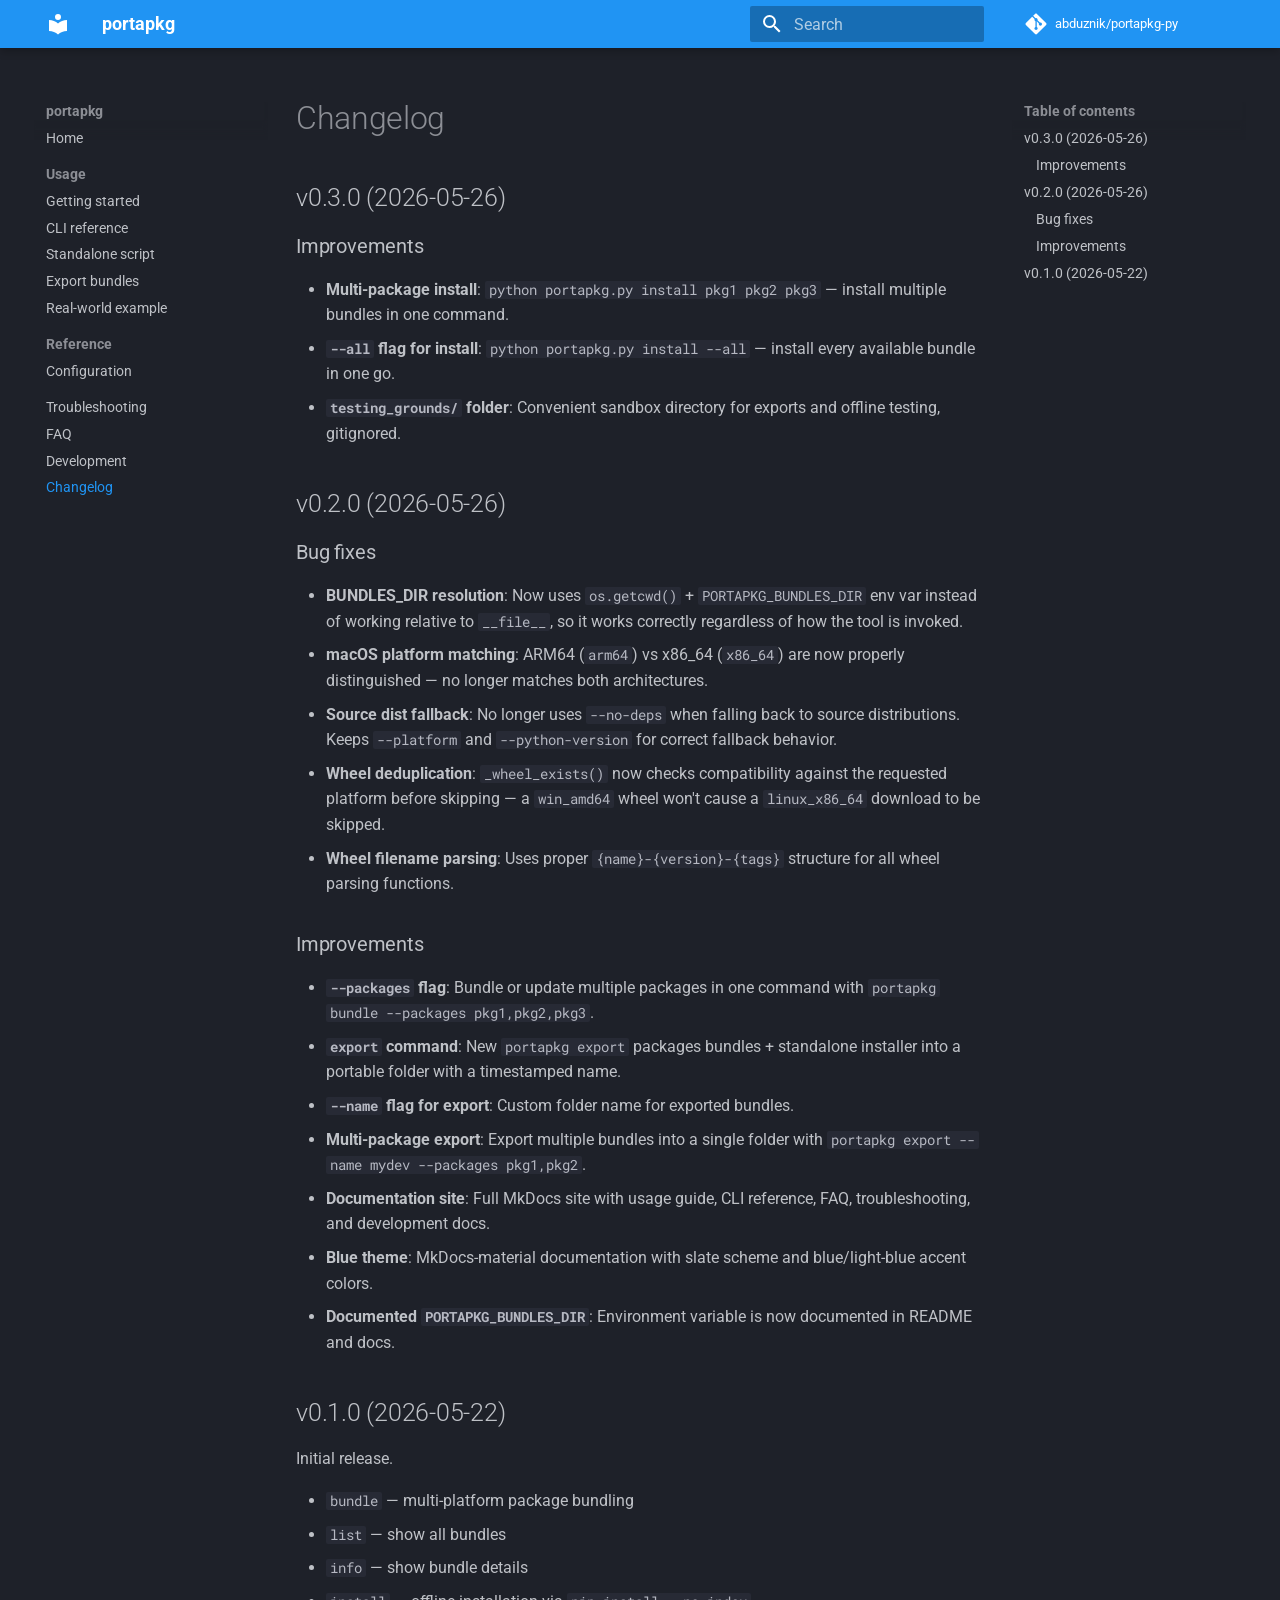
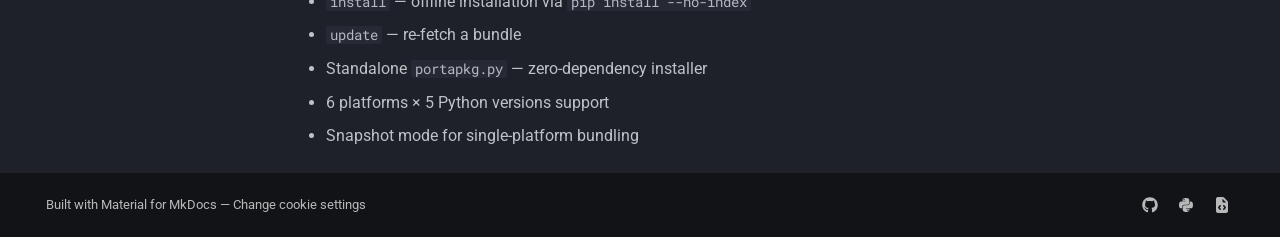
==== commit 8ce32874: "chore: bump version to 0.3.2" ====
--- a/site/changelog/index.html
+++ b/site/changelog/index.html
@@ -712,6 +712,34 @@
     <ul class="md-nav__list" data-md-component="toc" data-md-scrollfix>
       
         <li class="md-nav__item">
+  <a href="#v030-2026-05-26" class="md-nav__link">
+    <span class="md-ellipsis">
+      
+        v0.3.0 (2026-05-26)
+      
+    </span>
+  </a>
+  
+    <nav class="md-nav" aria-label="v0.3.0 (2026-05-26)">
+      <ul class="md-nav__list">
+        
+          <li class="md-nav__item">
+  <a href="#improvements" class="md-nav__link">
+    <span class="md-ellipsis">
+      
+        Improvements
+      
+    </span>
+  </a>
+  
+</li>
+        
+      </ul>
+    </nav>
+  
+</li>
+      
+        <li class="md-nav__item">
   <a href="#v020-2026-05-26" class="md-nav__link">
     <span class="md-ellipsis">
       
@@ -735,7 +763,7 @@
 </li>
         
           <li class="md-nav__item">
-  <a href="#improvements" class="md-nav__link">
+  <a href="#improvements_1" class="md-nav__link">
     <span class="md-ellipsis">
       
         Improvements
@@ -796,6 +824,34 @@
     <ul class="md-nav__list" data-md-component="toc" data-md-scrollfix>
       
         <li class="md-nav__item">
+  <a href="#v030-2026-05-26" class="md-nav__link">
+    <span class="md-ellipsis">
+      
+        v0.3.0 (2026-05-26)
+      
+    </span>
+  </a>
+  
+    <nav class="md-nav" aria-label="v0.3.0 (2026-05-26)">
+      <ul class="md-nav__list">
+        
+          <li class="md-nav__item">
+  <a href="#improvements" class="md-nav__link">
+    <span class="md-ellipsis">
+      
+        Improvements
+      
+    </span>
+  </a>
+  
+</li>
+        
+      </ul>
+    </nav>
+  
+</li>
+      
+        <li class="md-nav__item">
   <a href="#v020-2026-05-26" class="md-nav__link">
     <span class="md-ellipsis">
       
@@ -819,7 +875,7 @@
 </li>
         
           <li class="md-nav__item">
-  <a href="#improvements" class="md-nav__link">
+  <a href="#improvements_1" class="md-nav__link">
     <span class="md-ellipsis">
       
         Improvements
@@ -874,6 +930,16 @@
 
 
 <h1 id="changelog">Changelog<a class="headerlink" href="#changelog" title="Permanent link">&para;</a></h1>
+<h2 id="v030-2026-05-26">v0.3.0 (2026-05-26)<a class="headerlink" href="#v030-2026-05-26" title="Permanent link">&para;</a></h2>
+<h3 id="improvements">Improvements<a class="headerlink" href="#improvements" title="Permanent link">&para;</a></h3>
+<ul>
+<li><strong>Multi-package install</strong>: <code>python portapkg.py install pkg1 pkg2 pkg3</code> —
+  install multiple bundles in one command.</li>
+<li><strong><code>--all</code> flag for install</strong>: <code>python portapkg.py install --all</code> — install
+  every available bundle in one go.</li>
+<li><strong><code>testing_grounds/</code> folder</strong>: Convenient sandbox directory for exports
+  and offline testing, gitignored.</li>
+</ul>
 <h2 id="v020-2026-05-26">v0.2.0 (2026-05-26)<a class="headerlink" href="#v020-2026-05-26" title="Permanent link">&para;</a></h2>
 <h3 id="bug-fixes">Bug fixes<a class="headerlink" href="#bug-fixes" title="Permanent link">&para;</a></h3>
 <ul>
@@ -891,7 +957,7 @@
 <li><strong>Wheel filename parsing</strong>: Uses proper <code>{name}-{version}-{tags}</code> structure
   for all wheel parsing functions.</li>
 </ul>
-<h3 id="improvements">Improvements<a class="headerlink" href="#improvements" title="Permanent link">&para;</a></h3>
+<h3 id="improvements_1">Improvements<a class="headerlink" href="#improvements_1" title="Permanent link">&para;</a></h3>
 <ul>
 <li><strong><code>--packages</code> flag</strong>: Bundle or update multiple packages in one command
   with <code>portapkg bundle --packages pkg1,pkg2,pkg3</code>.</li>
